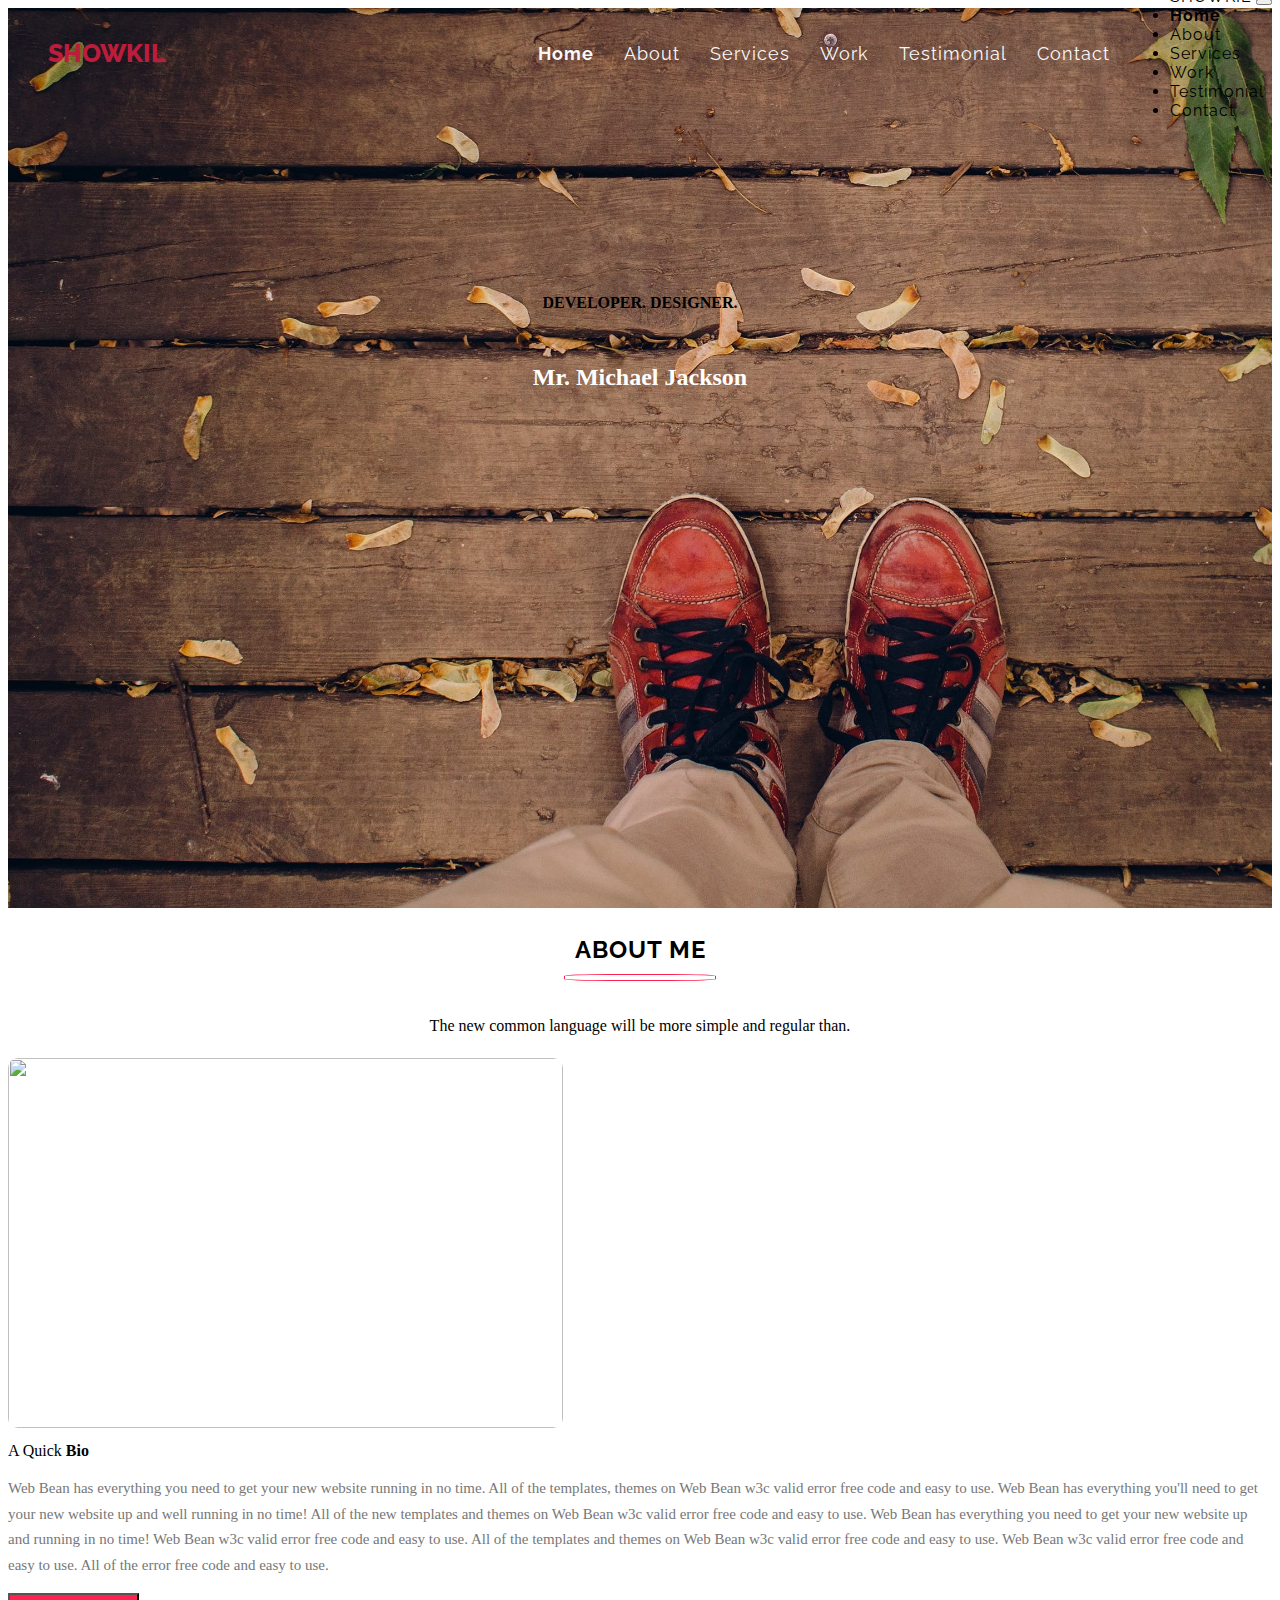
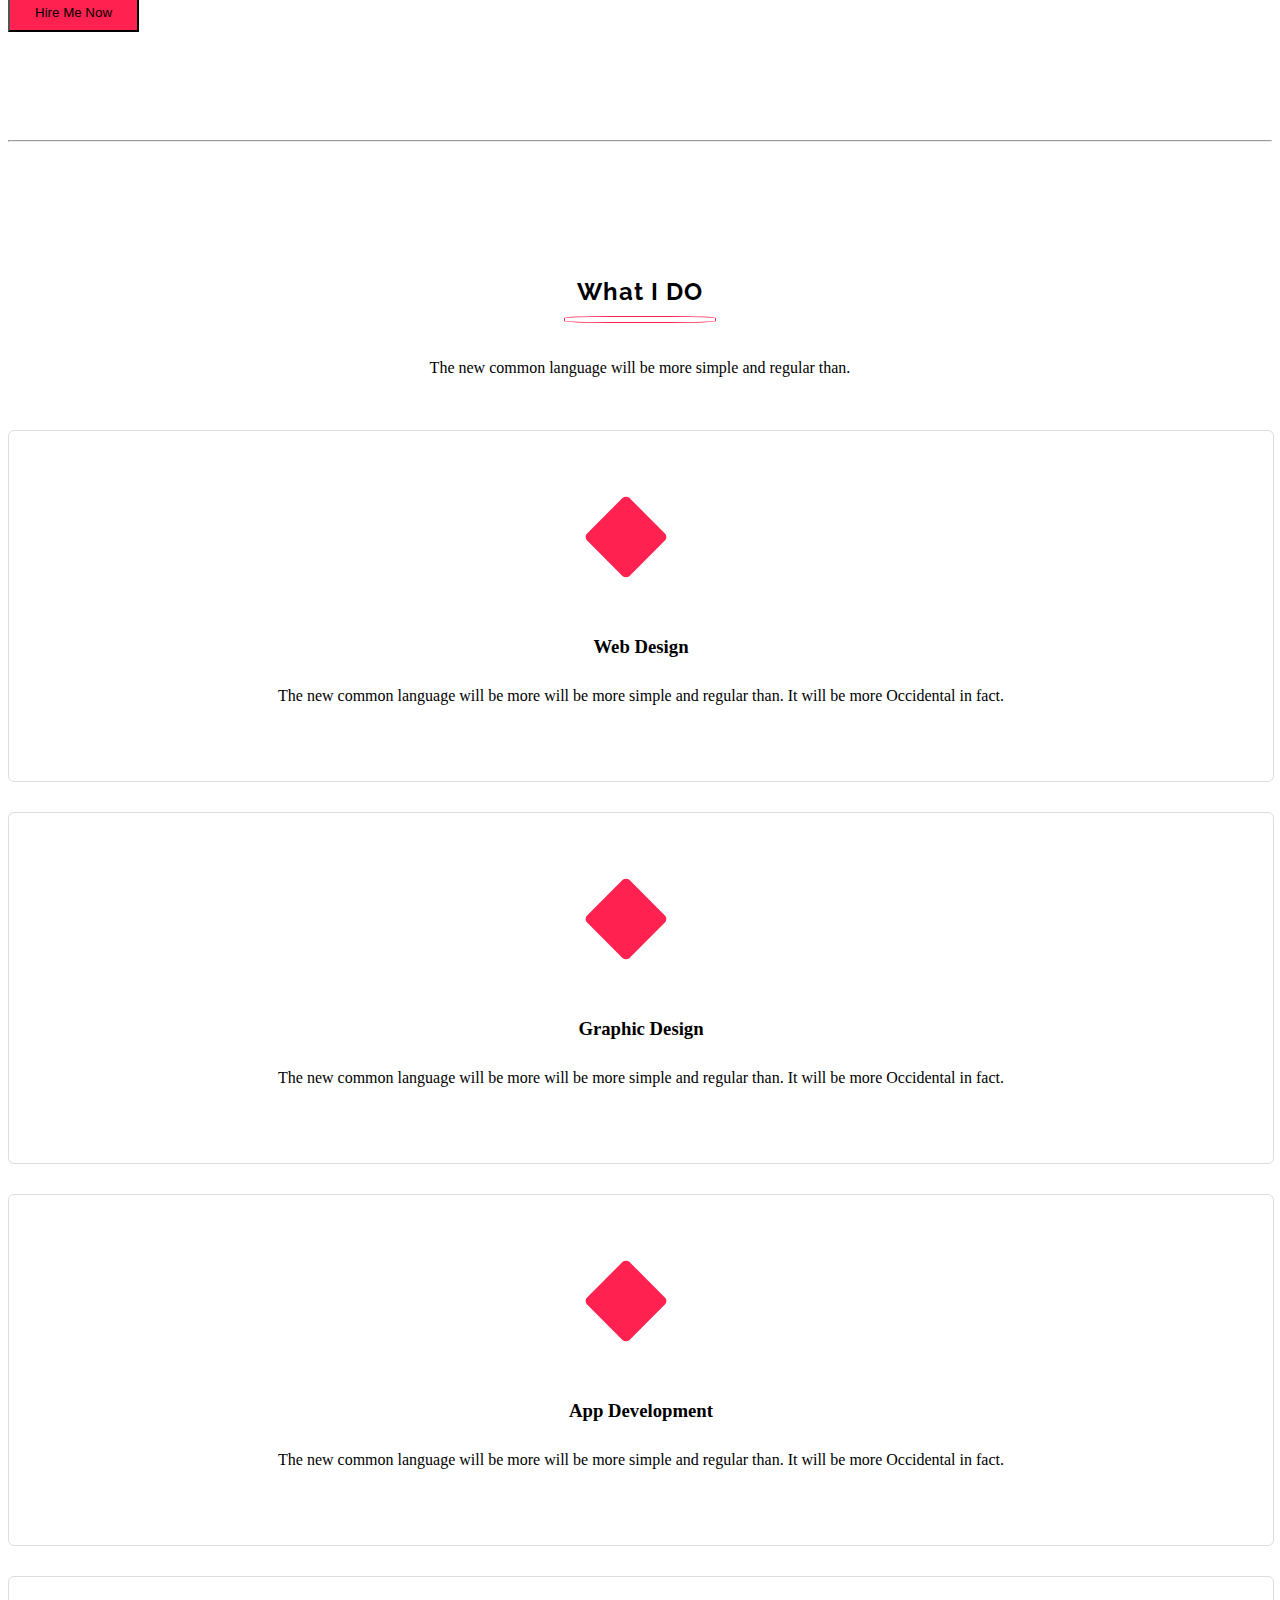
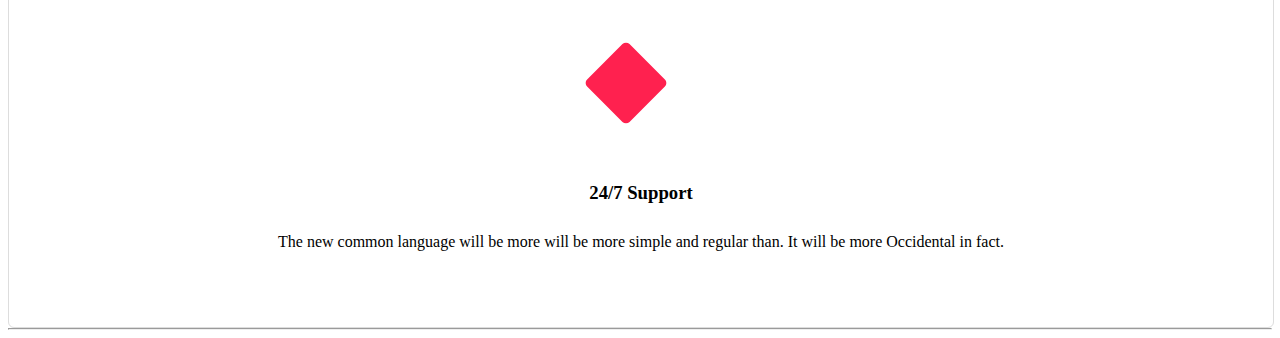
==== index.html @ aa9d4154 "Final" ====
<!DOCTYPE html>
<html lang="en">
  <head>
    <meta charset="UTF-8" />
    <meta http-equiv="X-UA-Compatible" content="IE=edge" />
    <meta name="viewport" content="width=device-width, initial-scale=1.0" />
    <title>Document</title>
    <!-- JavaScript Bundle with Popper -->
    <script
      src="https://cdn.jsdelivr.net/npm/bootstrap@5.2.3/dist/js/bootstrap.bundle.min.js"
      integrity="sha384-kenU1KFdBIe4zVF0s0G1M5b4hcpxyD9F7jL+jjXkk+Q2h455rYXK/7HAuoJl+0I4"
      crossorigin="anonymous"
    ></script>
    <!-- CSS only -->
    <link
      href="https://cdn.jsdelivr.net/npm/bootstrap@5.2.3/dist/css/bootstrap.min.css"
      rel="stylesheet"
      integrity="sha384-rbsA2VBKQhggwzxH7pPCaAqO46MgnOM80zW1RWuH61DGLwZJEdK2Kadq2F9CUG65"
      crossorigin="anonymous"
    />

    <link rel="preconnect" href="https://fonts.googleapis.com" />
    <link rel="preconnect" href="https://fonts.gstatic.com" crossorigin />
    <link
      href="https://fonts.googleapis.com/css2?family=Raleway:wght@900&display=swap"
      rel="stylesheet"
    />

    <link
      rel="stylesheet"
      href="https://cdnjs.cloudflare.com/ajax/libs/font-awesome/4.7.0/css/font-awesome.min.css"
    />

    <link
      rel="stylesheet"
      href="https://cdnjs.cloudflare.com/ajax/libs/font-awesome/6.2.1/css/all.min.css"
      integrity="sha512-MV7K8+y+gLIBoVD59lQIYicR65iaqukzvf/nwasF0nqhPay5w/9lJmVM2hMDcnK1OnMGCdVK+iQrJ7lzPJQd1w=="
      crossorigin="anonymous"
      referrerpolicy="no-referrer"
    />

    <link rel="stylesheet" href="css/style.css" />
    <link rel="stylesheet" href="./css/media.css" />
  </head>
  <body>
    <header>
      <div class="container-fluid ">
        <div class="row">
          <div class="main_back">
            <div class="container-fluid ">
              <div class="navbar ">
                <div class="navlogo">
                  <a href="#">
                    <span>SHOWKIL</span>
                  </a>
                </div>
                <div class="navmenu">
                  <ul class="nav_menu_bar">
                    <li>
                      <a class="Home" href="#"><b>Home</b></a>
                    </li>
                    <li><a href="#about">About</a></li>
                    <li><a href="#services">Services</a></li>
                    <li><a href="#">Work</a></li>
                    <li><a href="#">Testimonial</a></li>
                    <li><a href="#">Contact</a></li>
                  </ul>
                  <div class="burger">
                    <a href="#demo" data-bs-toggle="offcanvas">
                      <i class="fa-solid fa-bars fa-2x"></i
                    ></a>
                  </div>
                  <div class="offcanvas offcanvas-top" id="demo">
                    <div class="offcanvas-header">
                      <a href="#" style="color: #000">
                        <span>SHOWKIL</span>
                      </a>

                      <button
                        type="button"
                        class="btn-close"
                        data-bs-dismiss="offcanvas"
                      ></button>
                    </div>
                    <div class="offcanvas-body mobile_menu">
                      <li>
                        <a class="Home" href="#"><b>Home</b></a>
                      </li>
                      <li><a href="#about">About</a></li>
                      <li><a href="#services">Services</a></li>
                      <li><a href="#">Work</a></li>
                      <li><a href="#">Testimonial</a></li>
                      <li><a href="#">Contact</a></li>
                    </div>
                  </div>
                </div>
              </div>
              <div class="home_middle">
                <div class="home_middle_write">
                  <div class="text-typing">
                    <div id="typed"></div>
                  </div>

                  <div id="typed-strings">
                    <span><b>DEVELOPER.</b></span>
                    <span><b>DESIGNER.</b></span>
                  </div>

                  <script src="https://cdn.jsdelivr.net/npm/typed.js@2.0.11"></script>
                  <script>
                    let typed = new Typed("#typed", {
                      typeSpeed: 200,
                      backSpeed: 50,
                      startDelay: 500,
                      loop: true,
                      stringsElement: "#typed-strings",
                    });
                  </script>
                  <div class="jackson">
                    <h2 style="color: white">Mr. Michael Jackson</h2>
                  </div>
                </div>
                <div class="home_middle_text">
                  <a href="#about" class="icon-btn smooth_scroll">
                    <i
                      style="color: white"
                      class="fa-solid fa-angles-down fa-bounce"
                    ></i>
                  </a>
                </div>
              </div>
            </div>
          </div>
        </div>
      </div>
    </header>

    <section style="padding: 100px 0px;">
      <div class="container">
        <div id="about" class="about">
          <div class="section2_text">
            <h2>ABOUT ME</h2>
            <span class="oval"></span>
            <p class="section2_p">
              The new common language will be more simple and regular than.
            </p>
          </div>
        </div>
        <div class="row">
          <div class="col-lg-6">
            <img
              class="img-fluid" style="border-radius: 10px; width: 555px; height: 370px;"
              src="	https://infolook.net/tf_preview/showkil/assets/img/about/about.jpg"
              alt=""
            />
          </div>
          <div class="col-lg-6 " style="display: flex;align-items: center;">
            <div class="side_text">
              <p style="margin-top: 10px;">A Quick <b> Bio</b></p>
              <p style="font-size: 15px;color: #777;line-height: 1.7;
              ">
                Web Bean has everything you need to get your new website running
                in no time. All of the templates, themes on Web Bean w3c valid
                error free code and easy to use. Web Bean has everything you'll
                need to get your new website up and well running in no time! All
                of the new templates and themes on Web Bean w3c valid error free
                code and easy to use. Web Bean has everything you need to get
                your new website up and running in no time! Web Bean w3c valid
                error free code and easy to use. All of the templates and themes
                on Web Bean w3c valid error free code and easy to use. Web Bean
                w3c valid error free code and easy to use. All of the error free
                code and easy to use.
              </p>
              <button class="btn btn-danger botton1" >Hire Me Now</button>
            </div>
          </div>
        </div>
      </div>
    </section>

    <hr>

    <section style="padding: 100px 0px;">
        <div class="container ">
          <div class="row">
            <div class="col-md-12 text-center " >
              <div id="services" class="section2_text">
                <h2>What I DO</h2>
                <span class="oval"></span>
                <p class="section2_p">
                  The new common language will be more simple and regular than.
                </p>
              </div>

            </div>

            <div class="col-md-3 col-sm-6 col-xs-12">
              <div class="service_box">
                <div class="kvadrat">
                  <i class="fa-solid fa-laptop icon"></i>
                </div>
                <h3>Web Design</h3>
                <p class="p_1">The new common language will be more will be more simple and regular than. It will be more Occidental in fact.</p>
              </div>
            </div>

            <div class="col-md-3 col-sm-6 col-xs-12">
              <div class="service_box">
                <div class="kvadrat">
                  <i class="fa-solid fa-layer-group icon"></i>
                </div>
                <h3>Graphic Design</h3>
                <p class="p_1">The new common language will be more will be more simple and regular than. It will be more Occidental in fact.</p>
              </div>
            </div>

            <div class="col-md-3 col-sm-6 col-xs-12">
              <div class="service_box">
                <div class="kvadrat">
                  <i class="fa-solid fa-mobile-screen-button icon"></i>
                </div>
                <h3>App Development</h3>
                <p class="p_1">The new common language will be more will be more simple and regular than. It will be more Occidental in fact.</p>
              </div>
            </div>

            <div class="col-md-3 col-sm-6 col-xs-12">
              <div class="service_box">
                <div class="kvadrat">
                  <i class="fa-solid fa-dharmachakra icon"></i>
                </div>
                <h3>24/7 Support</h3>
                <p class="p_1">The new common language will be more will be more simple and regular than. It will be more Occidental in fact.</p>

              </div>
            </div>

            

           
            


           

            
            
          </div>
            

            

        </div>
    </section>

    <hr>

    
  </body>
</html>
---- css/style.css ----
h1{
    text-align: center;
    margin-top: 100px;
    font-size: 36px;
}
.text-typing{
    text-align: center;
    font-size: 46px;
    margin-top: 100px;
}

#typed{
    display: inline;
    font-weight: 900;
    font-size: 80px;
    color: #ff214f;
}




.main_back{
    width: 100%;
   height: 100vh;
    float: left;
    background-image: url('../img/intro-bg3.jpg');
    background-size: cover;
}
.navbar{
    width: 100%;
    height: 90px;
    float: left;
    background: transparent;
    display: flex;
    justify-content: space-between;
   
}
.navlogo{
    width: 25%;
    height: 90px;
    float: left;
    background: transparent;
    display: flex;
    justify-content: flex-start;
    align-items: center;
    font-family: 'Raleway', sans-serif;
    font-weight: 800;
    font-size: 25px;
    padding-left: 40px;
    


}

.navlogo a{
    text-decoration: none;
    color: #BD1C3D;
}

.navmenu{
    width: 75%;
    height: 90px;
    float: left;
    /* background: pink; */
    display: flex;
    justify-content: flex-end;
    align-items: center;
    font-family: 'Raleway', sans-serif;
    font-weight: 400;
   
    
    
}
.navmenu ul{
   
    margin: 0;
    padding: 0;
    margin-right: 30px;
}
.navmenu ul li{
    float: left;
    list-style-type: none;
    margin-right: 30px;
    font-size: 18px;
}

.burger{
    color: #fff;
    display: none;
}

.navmenu  a{
    text-decoration: none;
    color: #F9F9F9;
    letter-spacing: 1px;
    
}

.navmenu .mobile_menu a{
    text-decoration: none;
    color: #F9F9F9;
    letter-spacing: 1px;
    color: #000;
}
.home_middle{
    width: 100%;
    height: 650px;
    float: left;
    /* background: red; */
    box-sizing: border-box;
   

}
.home_middle_write{
    width: 100%;
    height: 400px;
    float: left;
    /* background: blue; */
    display: flex;
    justify-content: center;
    align-items: center;
    flex-direction: column;
}
.home_middle_text{
    width: 100%;
    height: 250px;
    float: left;
    /* background: pink; */
    box-sizing: border-box;
    display: flex;
    justify-content: center;
    align-items: flex-start;
   padding-top: 20px;
}

.jackson{
    width: 100%;
    height: 50px;
    float: left;
    display: flex;
    justify-content: center;
    align-items: center;
    /* background: red; */

    margin-top: 40px;
   
}

/* section2 start */

.section2_text{
    width: 100%;
    height: 150px;
    float: left;
   
    flex-direction: column;
    display: flex;
    justify-content: center;
    align-items: center;
    /* margin-top: 80px; */
    text-align: center;

}
.section2_text h2{
    font-family: 'Raleway',sans-serif;
    color: black;
    letter-spacing: 1px;
    margin-bottom: 10px;
}

.oval{
    width: 150px;
    height: 5px;
    float: left;
    border: 1px solid #ff214f;
    border-radius: 30%;
    margin-bottom: 20px;
}

.section2_p p{
    color: rgba(0,0,0,0);
   
   
}

.botton1{
   
    background: #ff214f;
    padding: 10px 25px;
    

}

.kvadrat{
   z-index: 2;
    top: 45px;
    left: 50%;
    width: 60px;
    height: 60px;
    background: #ff214f;
    z-index: -1;
    transition: 0.2s ease-out;
    transform: rotate(45deg);
    border-radius: 5px;
    margin-left: -30px;
    display: flex;
    justify-content: center;
    align-items: center;
    margin-bottom: 50px;
}

.service_box{
   z-index: 1;
    width: 100%;
    height: 350px;
    float: left;
    background: #FFFFFF;
    border: 1px solid #ddd;
    position: relative;
    content: '';
    display: flex;
    justify-content: center;
    align-items: center;
    flex-direction: column;
    text-align: center;
    border-radius: 6px;
    margin-top: 30px;
   
}
.icon{
    transform: rotate(320deg);
    color: white;
}


.p_1{
   margin: 10px 10px 0 10px;
}
---- css/media.css ----
/* Medium devices (landscape tablets, 768px and up) */
@media only screen and (max-width: 768px) {
    .nav_menu_bar{
        display: none;
    }
    .burger{
        display: block;
    }
    .service_box{
        margin-top: 30px;
    }
}
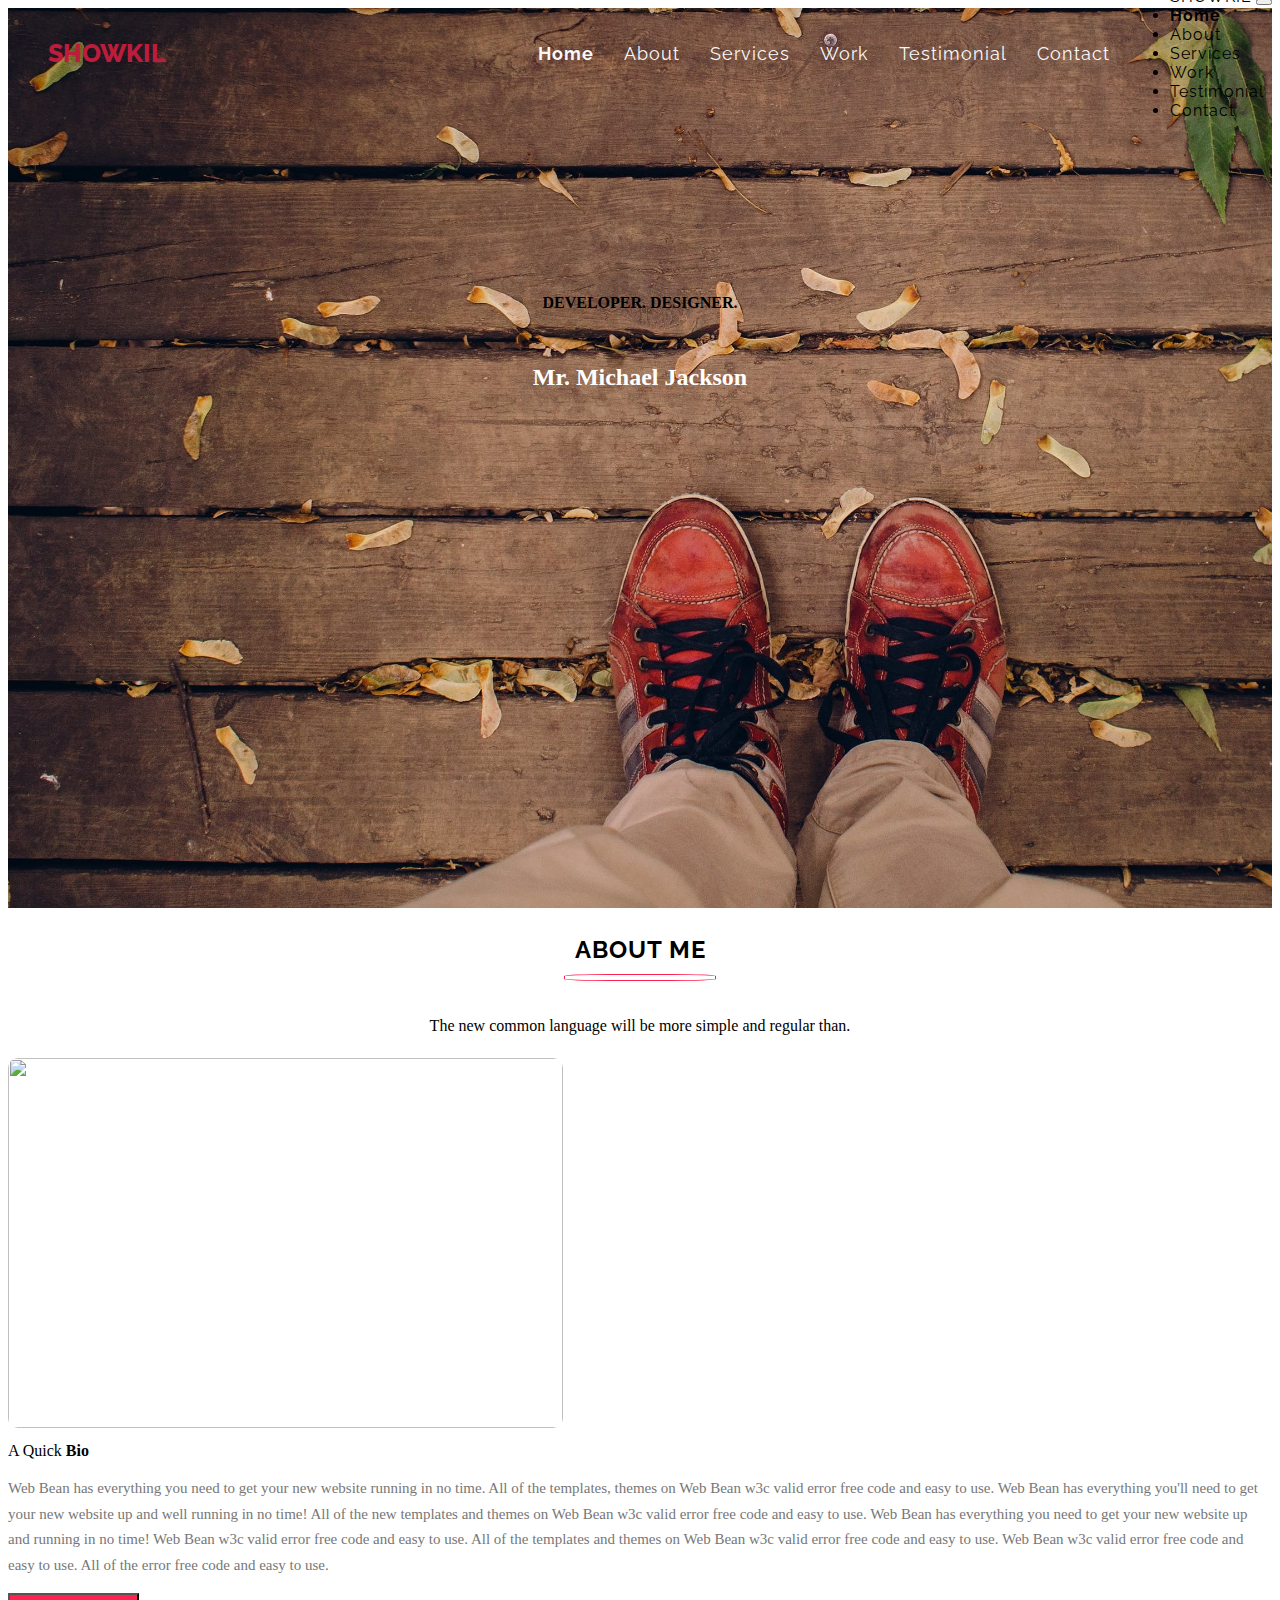
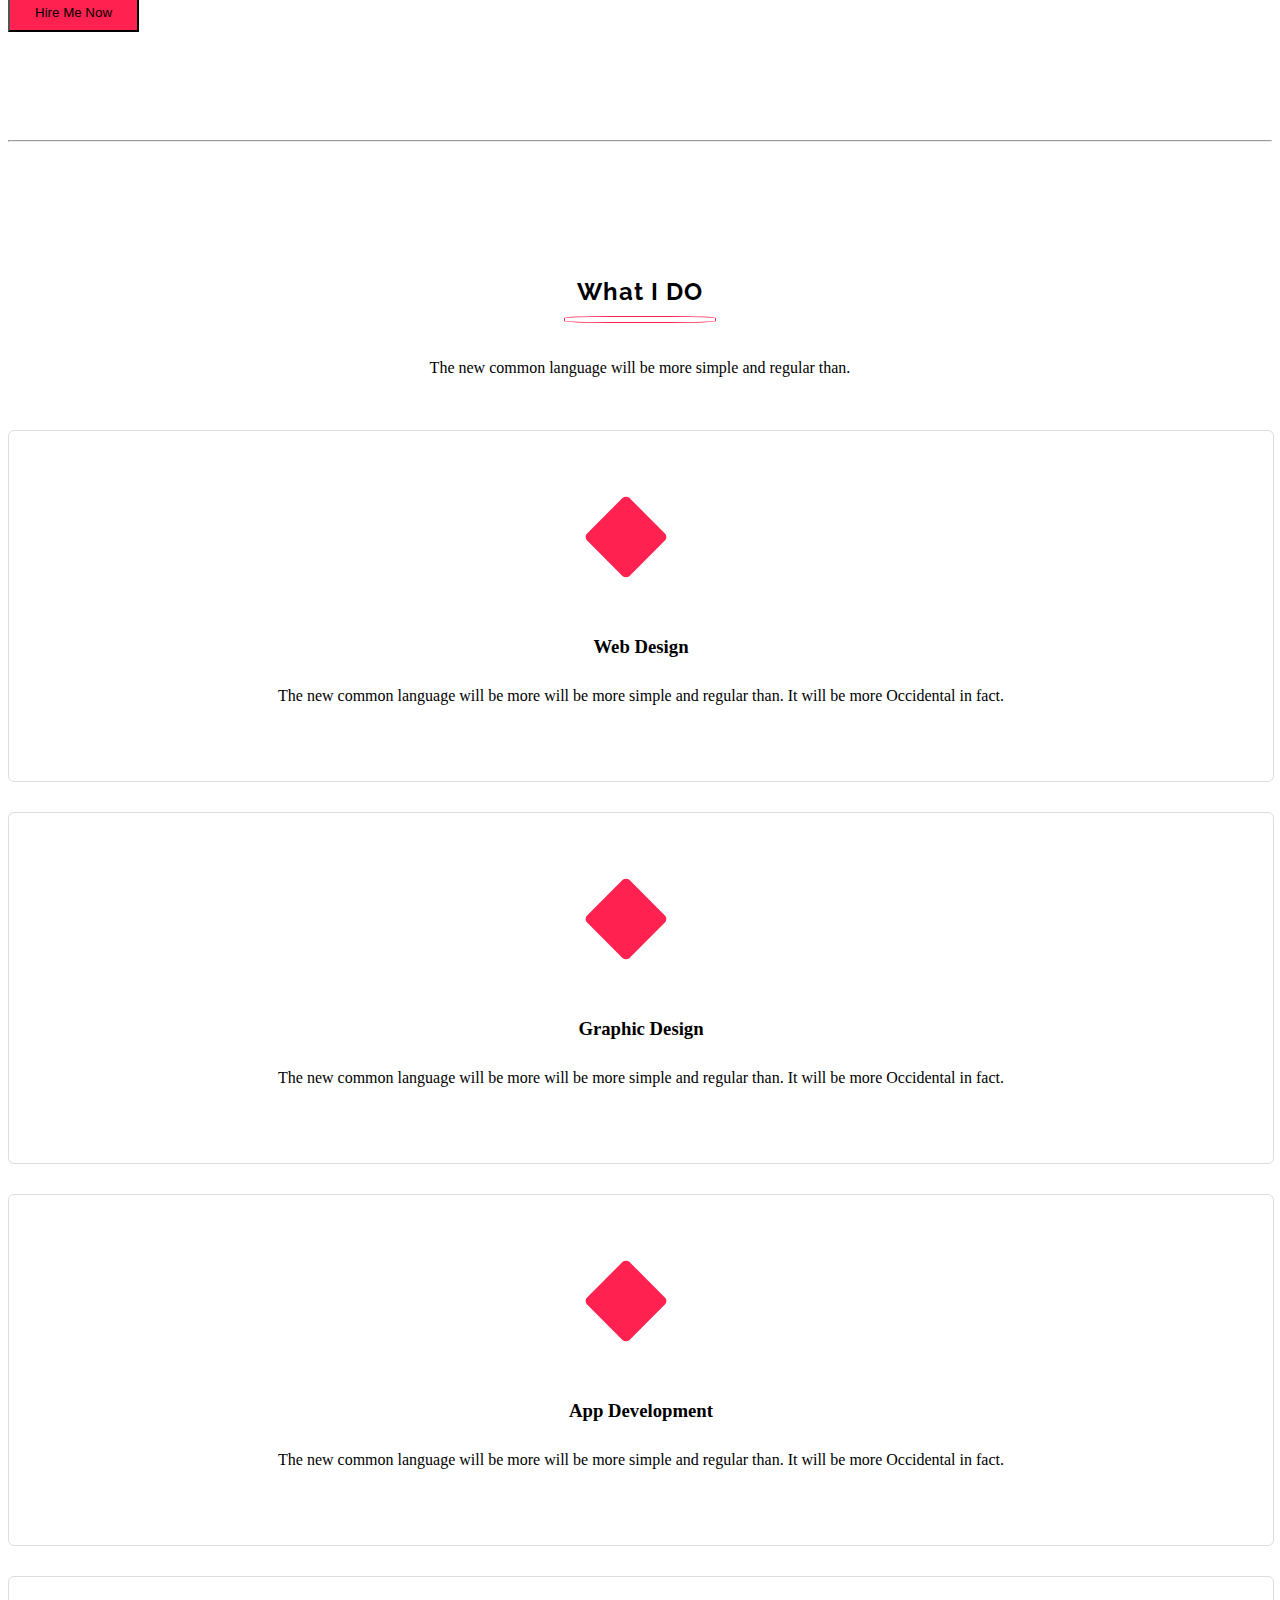
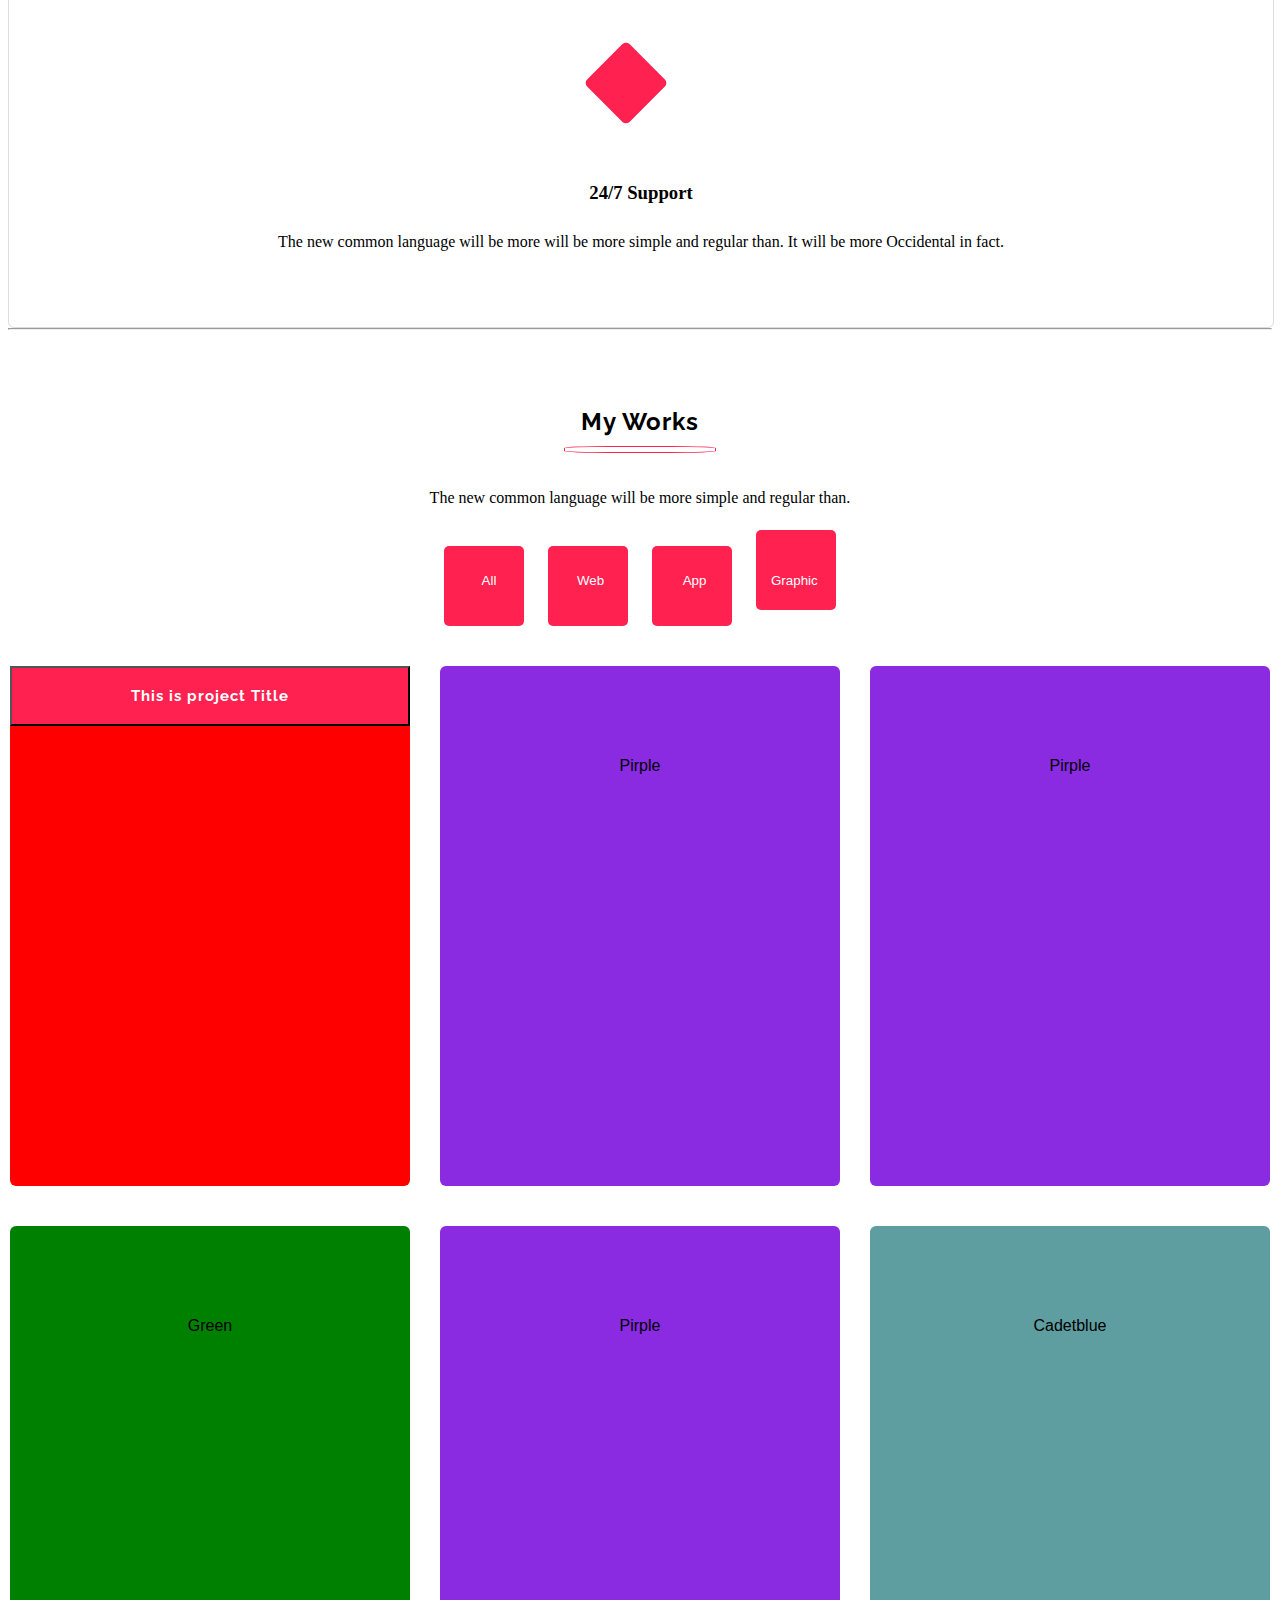
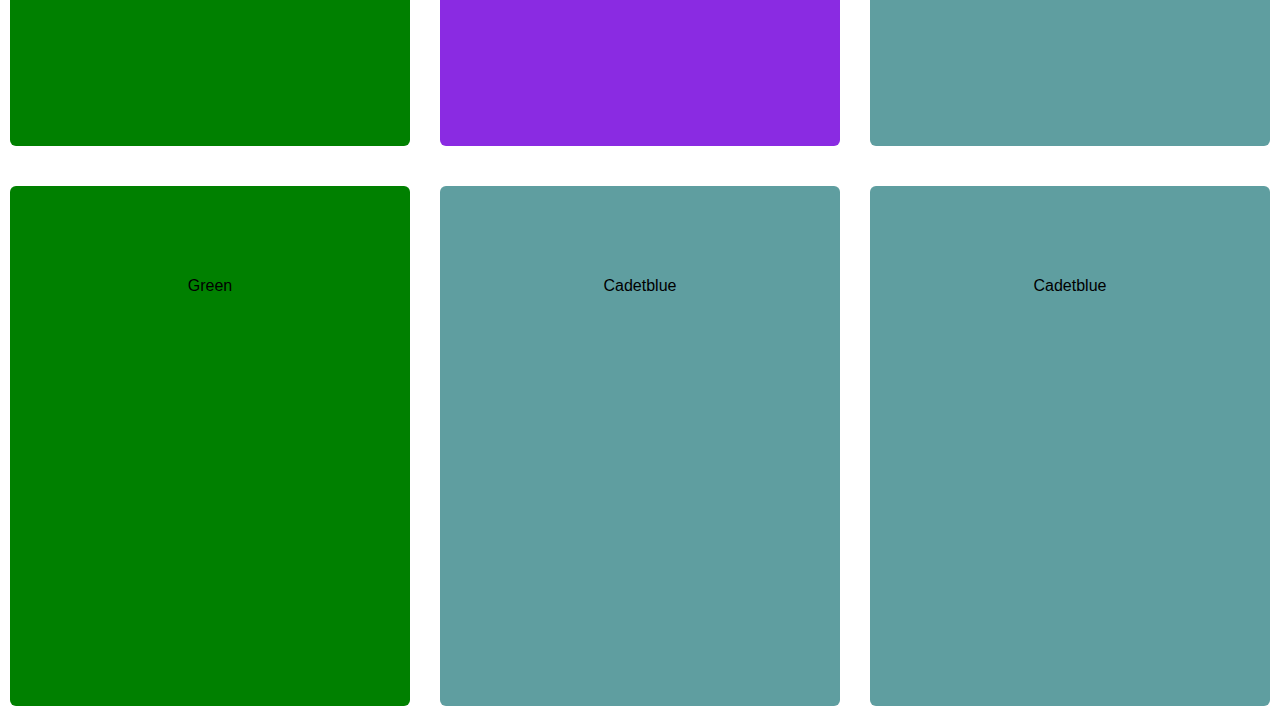
==== commit 456157e8: "final" ====
--- a/index.html
+++ b/index.html
@@ -26,6 +26,10 @@
       rel="stylesheet"
     />
 
+    <link rel="preconnect" href="https://fonts.googleapis.com">
+<link rel="preconnect" href="https://fonts.gstatic.com" crossorigin>
+<link href="https://fonts.googleapis.com/css2?family=Raleway:wght@600&display=swap" rel="stylesheet">
+
     <link
       rel="stylesheet"
       href="https://cdnjs.cloudflare.com/ajax/libs/font-awesome/4.7.0/css/font-awesome.min.css"
@@ -255,6 +259,53 @@
 
     <hr>
 
+
+    <section>
+      <div class="container">
+        <div class="row">
+          <div class="col-md-12 text-center " >
+            <div id="services" class="section2_text">
+              <h2>My Works</h2>
+              <span class="oval"></span>
+              <p class="section2_p">
+                The new common language will be more simple and regular than.
+              </p>
+            </div>
+
+          </div>
+        </div>
+      </div>
+
+      <div class="container-fluid">
+        <div class="row">
+          <div class="btns">
+            <button style="padding: 10px 20px 20px 30px;" type="button" data-menu="all"><div class="vnutr_icon"><i class="fa-regular fa-file-powerpoint fa-2x"></i></div> All</button>
+            <button style="padding: 10px 20px 20px 25px;" type="button" data-menu="Web"> <div class="vnutr_icon"><i class="fa-solid fa-table-columns fa-2x"></i></div>Web</button>
+            <button style="padding: 10px 20px 20px 25px;" type="button" data-menu="App"> <div class="vnutr_icon"><i class="fa-solid fa-mobile-screen-button fa-2x"></i></div>App</button>
+            <button style="padding: 10px 20px 20px 15px;" type="button" data-menu="Graphic"> <div class="vnutr_icon"><i class="fa-solid fa-camera fa-2x"></i></div>Graphic</button>
+           
+        </div>
+        <div class="allwrps">
+            <div data-menu="Web" class="single"><button class="vnutr_btn2" type="button" style="width: 100%;height: 60px;background: #FF214F;">This is project Title</button></div>
+            <div data-menu="App" class="single" style="background-color: blueviolet;">Pirple</div>
+            
+            <div data-menu="App" class="single" style="background-color: blueviolet;">Pirple</div>
+            <div data-menu="Web" class="single" style="background-color: green;">Green</div>
+            
+            <div data-menu="App" class="single" style="background-color: blueviolet;">Pirple</div>
+            <div data-menu="Graphic" class="single" style="background-color: cadetblue;">Cadetblue</div>
+            <div data-menu="Web" class="single" style="background-color: green;">Green</div>
+            <div data-menu="Graphic" class="single" style="background-color: cadetblue;">Cadetblue</div>
+            <div data-menu="Graphic" class="single" style="background-color: cadetblue;">Cadetblue</div>
+            
+        </div>
+        </div>
+      </div>
+    </section>
+
     
   </body>
 </html>
+
+
+<script src="index.js"></script>
--- a/css/style.css
+++ b/css/style.css
@@ -191,6 +191,11 @@
     
 
 }
+
+/* section2 end */
+
+
+/* section3 start */
 
 .kvadrat{
    z-index: 2;
@@ -237,3 +242,78 @@
 .p_1{
    margin: 10px 10px 0 10px;
 }
+
+/* section3 end */
+
+
+/* section4 start */
+
+.allwrps {
+    display: flex;
+    flex-wrap: wrap;
+    width: 100%;
+    /* margin: auto; */
+    justify-content: center;
+    align-items: center;
+    gap: 30px;
+
+}
+
+.single {
+    width: 400px;
+    height: 520px;
+    text-align: center;
+    line-height: 200px;
+    background: red;
+    /* margin: 0 5px; */
+    margin-top: 10px;
+    font-family: 'Segoe UI', Tahoma, Geneva, Verdana, sans-serif;
+    transition: 0.3s;
+    border-radius: 6px;  
+    background-size: cover; 
+    display: flex;
+    flex-direction: column;
+}
+.btns {
+    text-align: center;
+    margin-top: 50px;
+    margin-bottom: 30px;
+    
+}
+
+.btns button {
+    /* padding: 40px 40px; */
+    width: 80px;
+    height: 80px;
+    border: none;
+    outline: none;
+    border-radius: 5px;
+    margin: 0 10px;
+    cursor: pointer;
+    transition: .3s;
+    box-sizing: border-box;
+    color: #fff;
+    background-color: #ff214f;
+    
+    /* padding: 20px 20px 20px 30px; */
+    
+    
+    
+}
+
+.btns button:hover,.btns button.active {
+    background: blueviolet;
+    color: #fff;
+}
+
+.vnutr_btn2{
+    display: flex;
+    justify-content: center;
+    align-items: center;
+    color: white;
+    font-size: 15px;
+    font-weight: bold;
+    font-family: 'Raleway', sans-serif;
+    letter-spacing: 1px;
+}
+
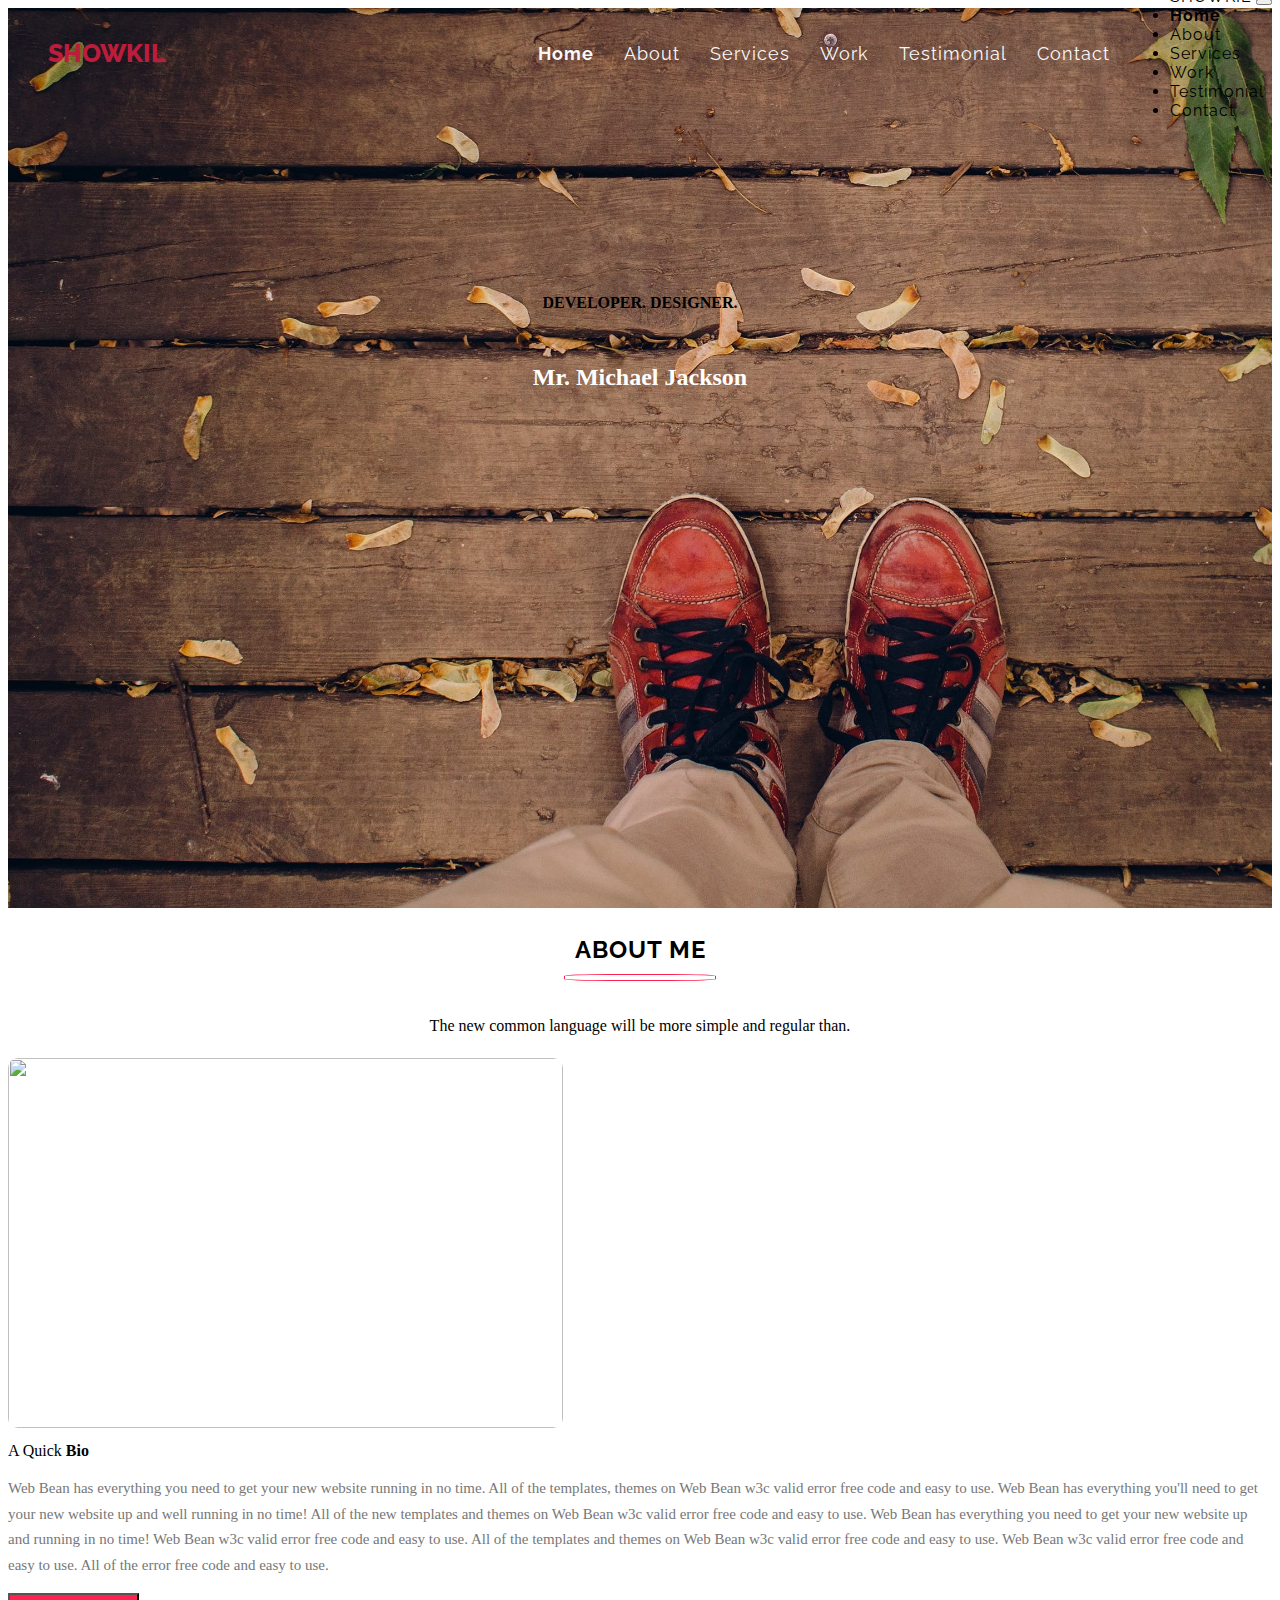
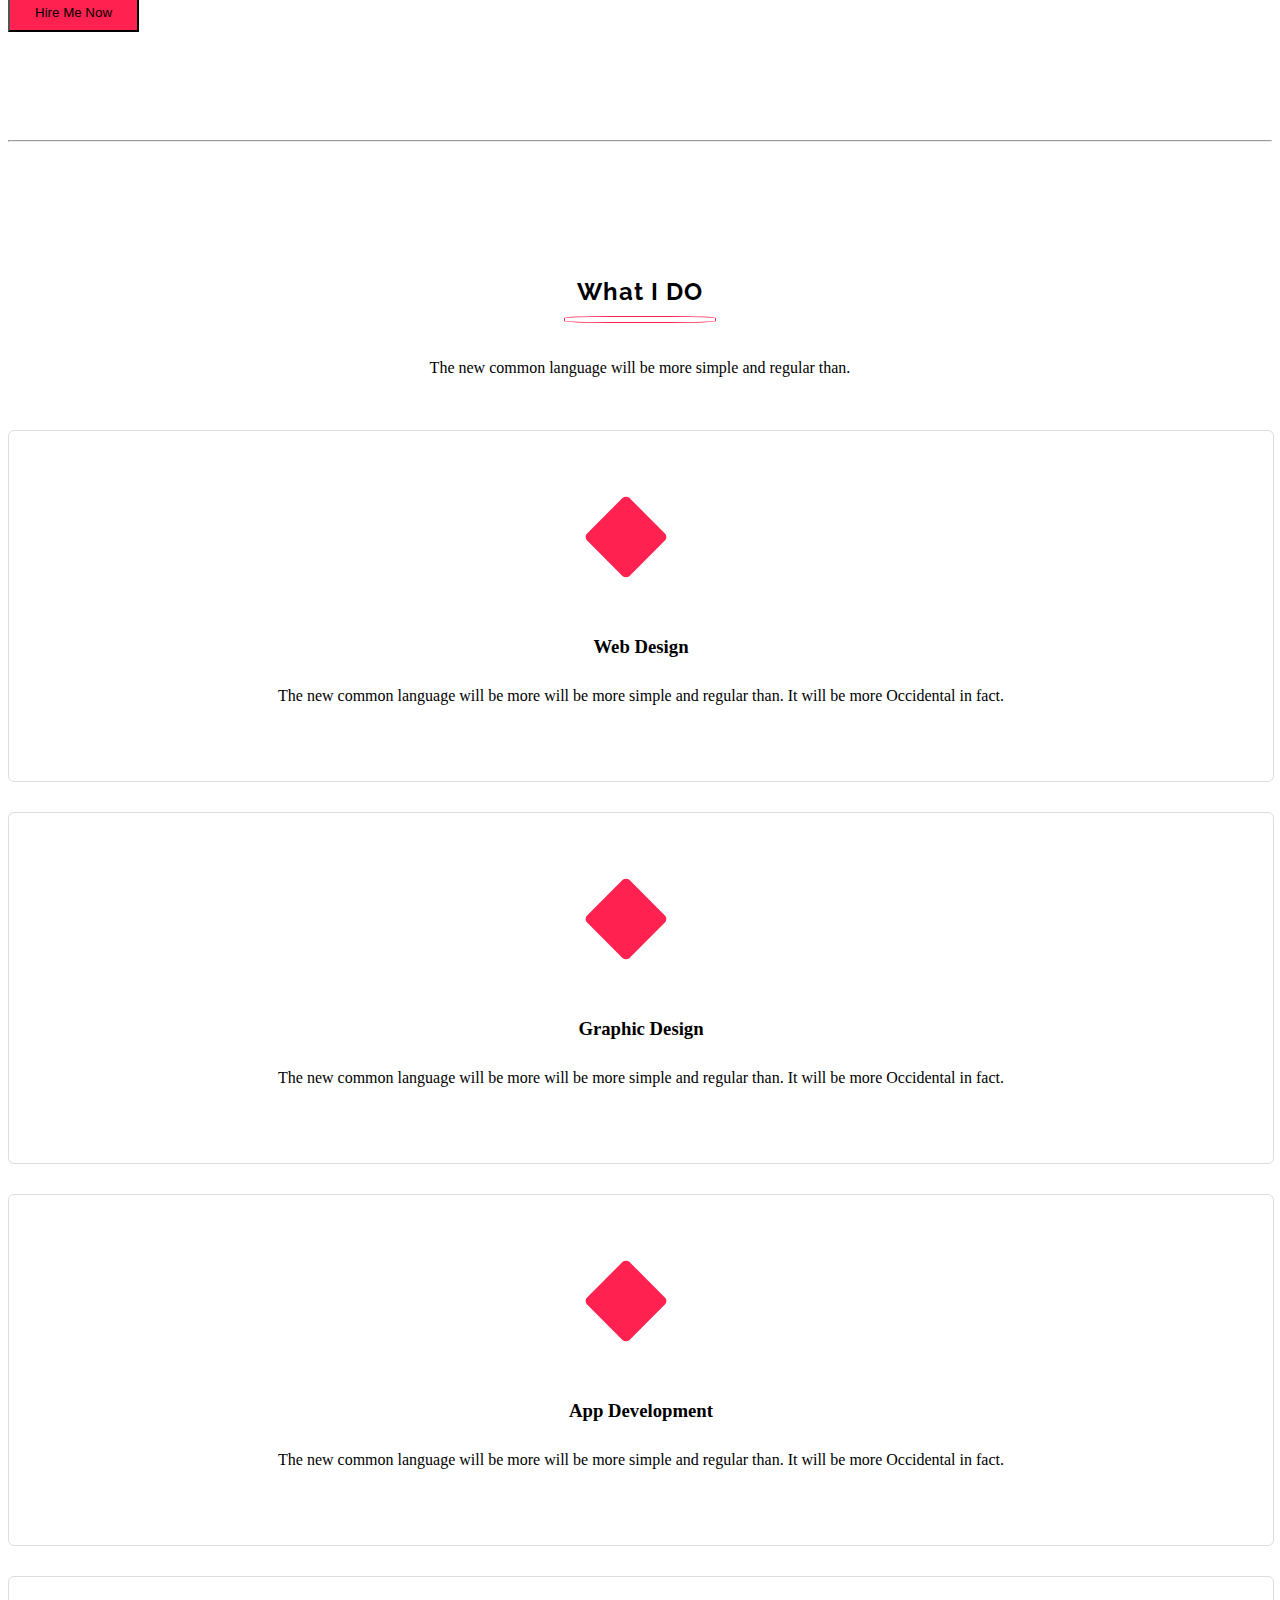
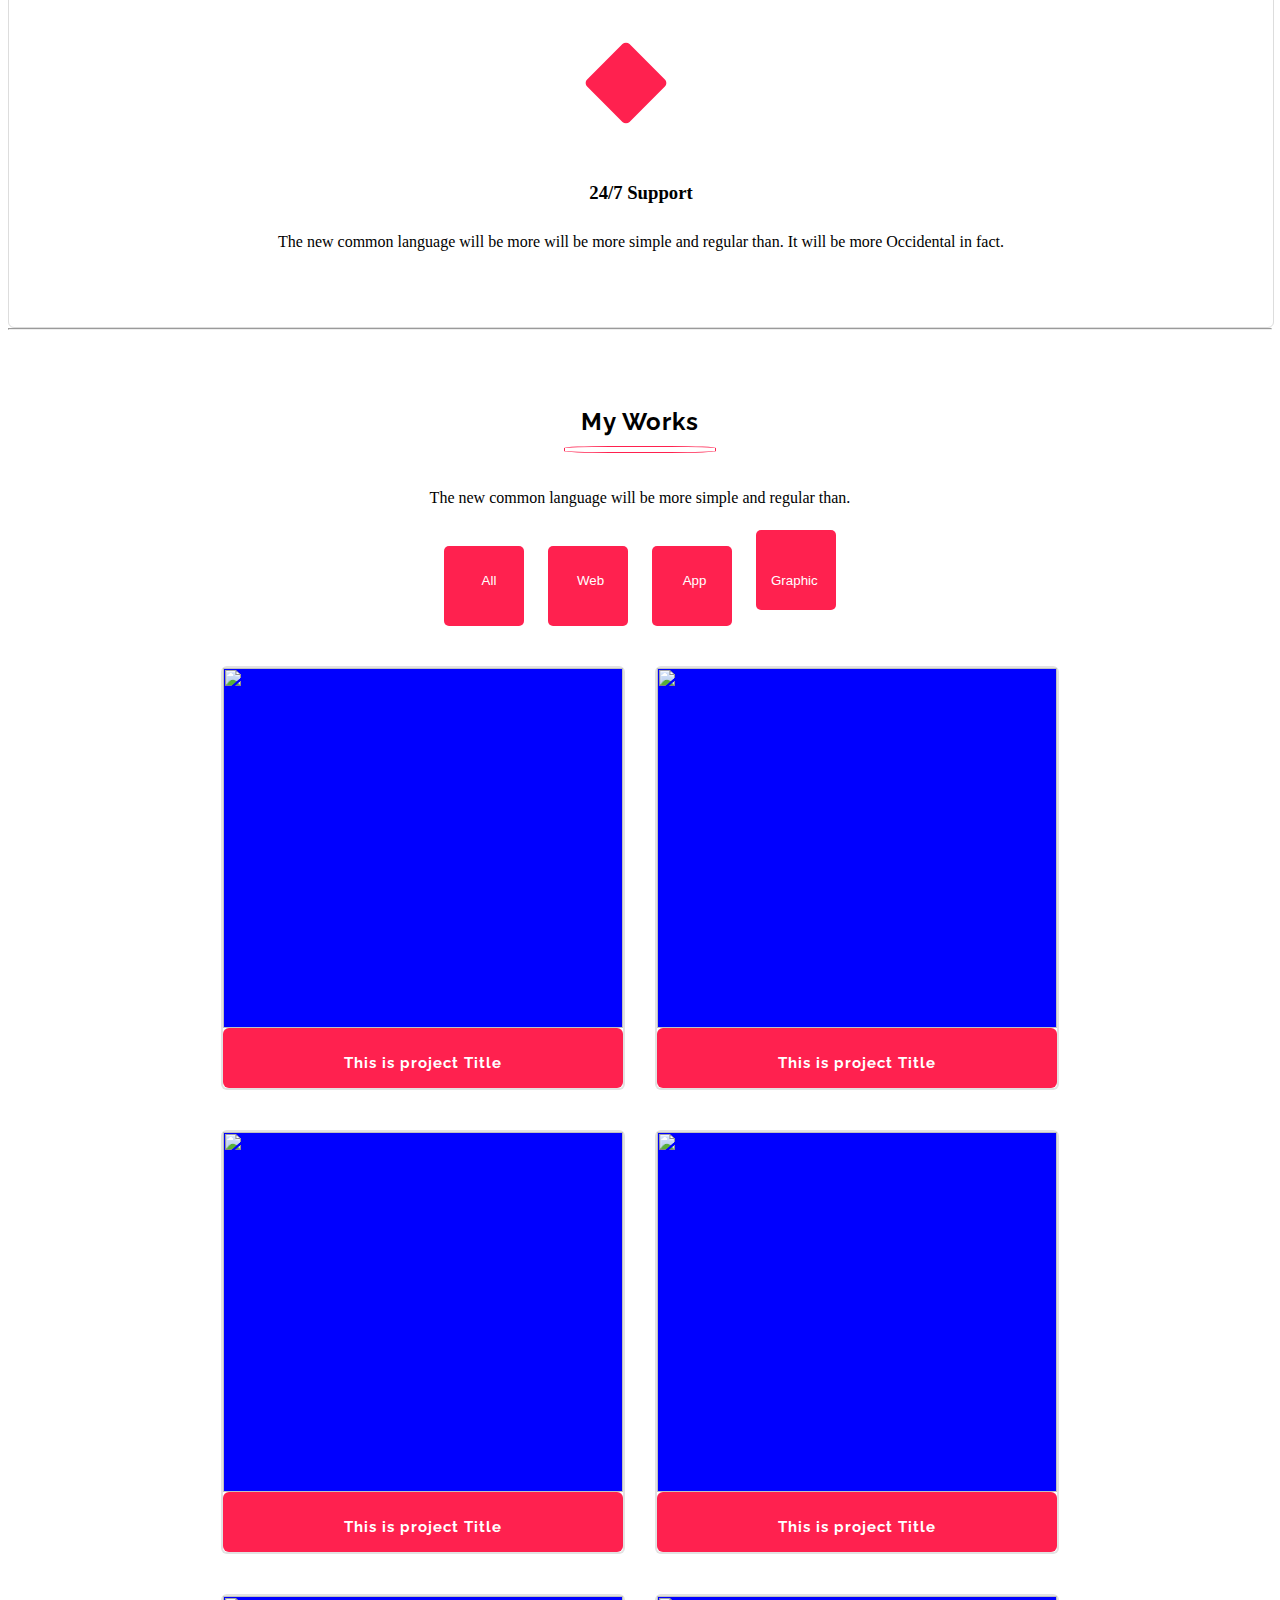
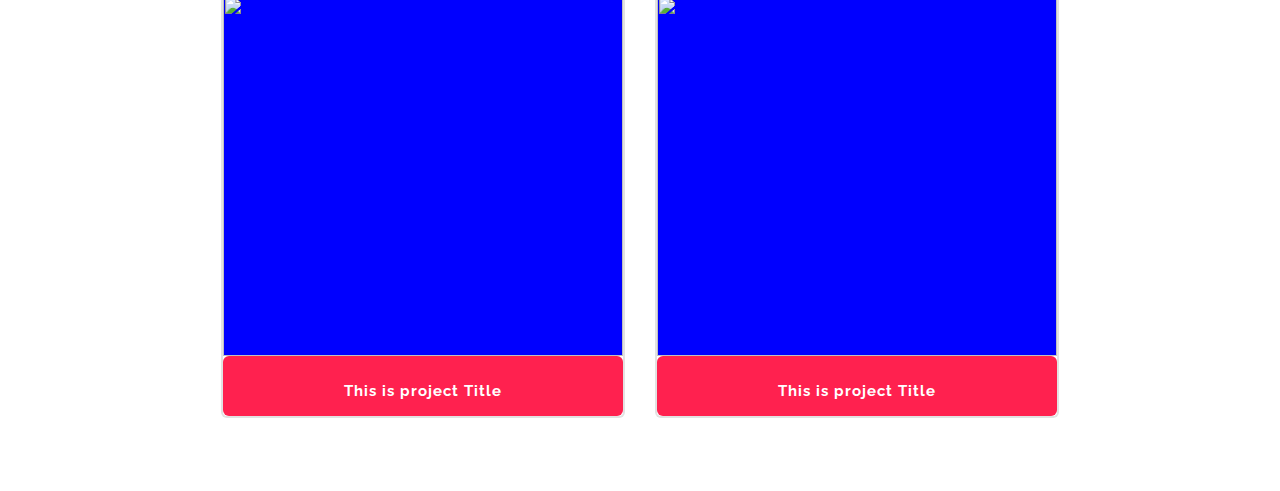
==== commit 30aef8f5: "final" ====
--- a/index.html
+++ b/index.html
@@ -279,24 +279,60 @@
       <div class="container-fluid">
         <div class="row">
           <div class="btns">
-            <button style="padding: 10px 20px 20px 30px;" type="button" data-menu="all"><div class="vnutr_icon"><i class="fa-regular fa-file-powerpoint fa-2x"></i></div> All</button>
+            <button  style="padding: 10px 20px 20px 30px;" type="button" data-menu="all"><div class="vnutr_icon"><i class="fa-regular fa-file-powerpoint fa-2x"></i></div> All</button>
             <button style="padding: 10px 20px 20px 25px;" type="button" data-menu="Web"> <div class="vnutr_icon"><i class="fa-solid fa-table-columns fa-2x"></i></div>Web</button>
-            <button style="padding: 10px 20px 20px 25px;" type="button" data-menu="App"> <div class="vnutr_icon"><i class="fa-solid fa-mobile-screen-button fa-2x"></i></div>App</button>
+            <button style="padding: 10px 20px 20px 25px;" type="button" data-menu="App "> <div class="vnutr_icon"><i class="fa-solid fa-mobile-screen-button fa-2x"></i></div>App</button>
             <button style="padding: 10px 20px 20px 15px;" type="button" data-menu="Graphic"> <div class="vnutr_icon"><i class="fa-solid fa-camera fa-2x"></i></div>Graphic</button>
            
         </div>
         <div class="allwrps">
-            <div data-menu="Web" class="single"><button class="vnutr_btn2" type="button" style="width: 100%;height: 60px;background: #FF214F;">This is project Title</button></div>
-            <div data-menu="App" class="single" style="background-color: blueviolet;">Pirple</div>
-            
-            <div data-menu="App" class="single" style="background-color: blueviolet;">Pirple</div>
-            <div data-menu="Web" class="single" style="background-color: green;">Green</div>
-            
-            <div data-menu="App" class="single" style="background-color: blueviolet;">Pirple</div>
-            <div data-menu="Graphic" class="single" style="background-color: cadetblue;">Cadetblue</div>
-            <div data-menu="Web" class="single" style="background-color: green;">Green</div>
-            <div data-menu="Graphic" class="single" style="background-color: cadetblue;">Cadetblue</div>
-            <div data-menu="Graphic" class="single" style="background-color: cadetblue;">Cadetblue</div>
+            <div data-menu="Web" class="single">
+              <div class="ph1">
+                <img  src="https://infolook.net/tf_preview/showkil/assets/img/works/1.jpg" alt="">
+                <div id="overplay" class="overplay">
+                  
+                  <i class="fa-solid fa-arrows-to-eye"></i>
+                </div>
+              </div>
+                    <div class="e_btn"><p>This is project Title</p></div>
+            </div>
+
+            <div data-menu="App"  class="single">
+              <div class="ph1">
+                <img src="https://infolook.net/tf_preview/showkil/assets/img/works/4.jpg" alt="">
+              </div>
+              <div class="e_btn"><p>This is project Title</p></div>
+
+            </div>
+            
+            <div data-menu="App" class="single" >
+              <div class="ph1">
+                <img src="https://infolook.net/tf_preview/showkil/assets/img/works/5.jpg" alt="">
+              </div>
+              <div class="e_btn"><p>This is project Title</p></div>
+            </div>
+            <div data-menu="Web" class="single" >
+              <div class="ph1">
+                <img src="https://infolook.net/tf_preview/showkil/assets/img/works/3.jpg" alt="">
+              </div>
+              <div class="e_btn"><p>This is project Title</p></div>
+            </div>
+            
+            <div data-menu="App" class="single" >
+              <div class="ph1">
+                <img src="https://infolook.net/tf_preview/showkil/assets/img/works/6.jpg" alt="">
+              </div>
+              <div class="e_btn"><p>This is project Title</p></div>
+            </div>
+            <div data-menu="Graphic" class="single" >
+              <div class="ph1">
+                <img src="https://infolook.net/tf_preview/showkil/assets/img/works/3.jpg" alt="">
+              </div>
+              <div class="e_btn"><p>This is project Title</p></div>
+            </div>
+           
+           
+            
             
         </div>
         </div>
--- a/css/style.css
+++ b/css/style.css
@@ -261,10 +261,10 @@
 
 .single {
     width: 400px;
-    height: 520px;
+    height: 420px;
     text-align: center;
     line-height: 200px;
-    background: red;
+   
     /* margin: 0 5px; */
     margin-top: 10px;
     font-family: 'Segoe UI', Tahoma, Geneva, Verdana, sans-serif;
@@ -273,6 +273,9 @@
     background-size: cover; 
     display: flex;
     flex-direction: column;
+    background: #FFFFFF;
+    border: 2px solid #dddd;
+    border-radius: 6px;
 }
 .btns {
     text-align: center;
@@ -317,3 +320,71 @@
     letter-spacing: 1px;
 }
 
+.ph1{
+    width: 400px;
+    height: 360px;
+    float: left;
+    background-color: blue;
+   z-index: 1;
+   display: flex;
+   justify-content: center;
+   align-items: center;
+}
+
+.ph1 img{
+    width: 400px;
+    height: 360px;
+    object-fit: cover;
+    z-index: 2;
+    position: relative;
+}
+.e_btn{
+    width: 400px;
+    height: 60px;
+    float: left;
+    background-color: #FF214F;
+    cursor: pointer;
+    display: flex;
+    justify-content: center;
+    align-items: center;
+    font-family: 'Raleway', sans-serif;
+    font-size: 15px;
+    font-weight: bold;
+    color: white;
+    letter-spacing: 1px;
+    box-sizing: border-box;
+    border-radius: 6px;
+   
+}
+
+.e_btn p{
+    padding-top: 10px;
+}
+
+.overplay{
+    position: absolute;
+    content: '';
+    /* top: 0px;
+    left: 50%; */
+    width: 80px;
+    height: 80px;
+    background: #ff214f;
+    opacity: 0.8;
+    z-index: 3;
+    transition: 0.2s ease-out;
+    /* margin-left: -40px; */
+    border-radius: 5px;
+    border: 1px solid #fff;
+    float: left;
+    display: flex;
+    justify-content: center;
+    align-items: center;
+    color: white;
+    display: none;
+}
+
+.overplay:hover{
+    display: block;
+}
+
+
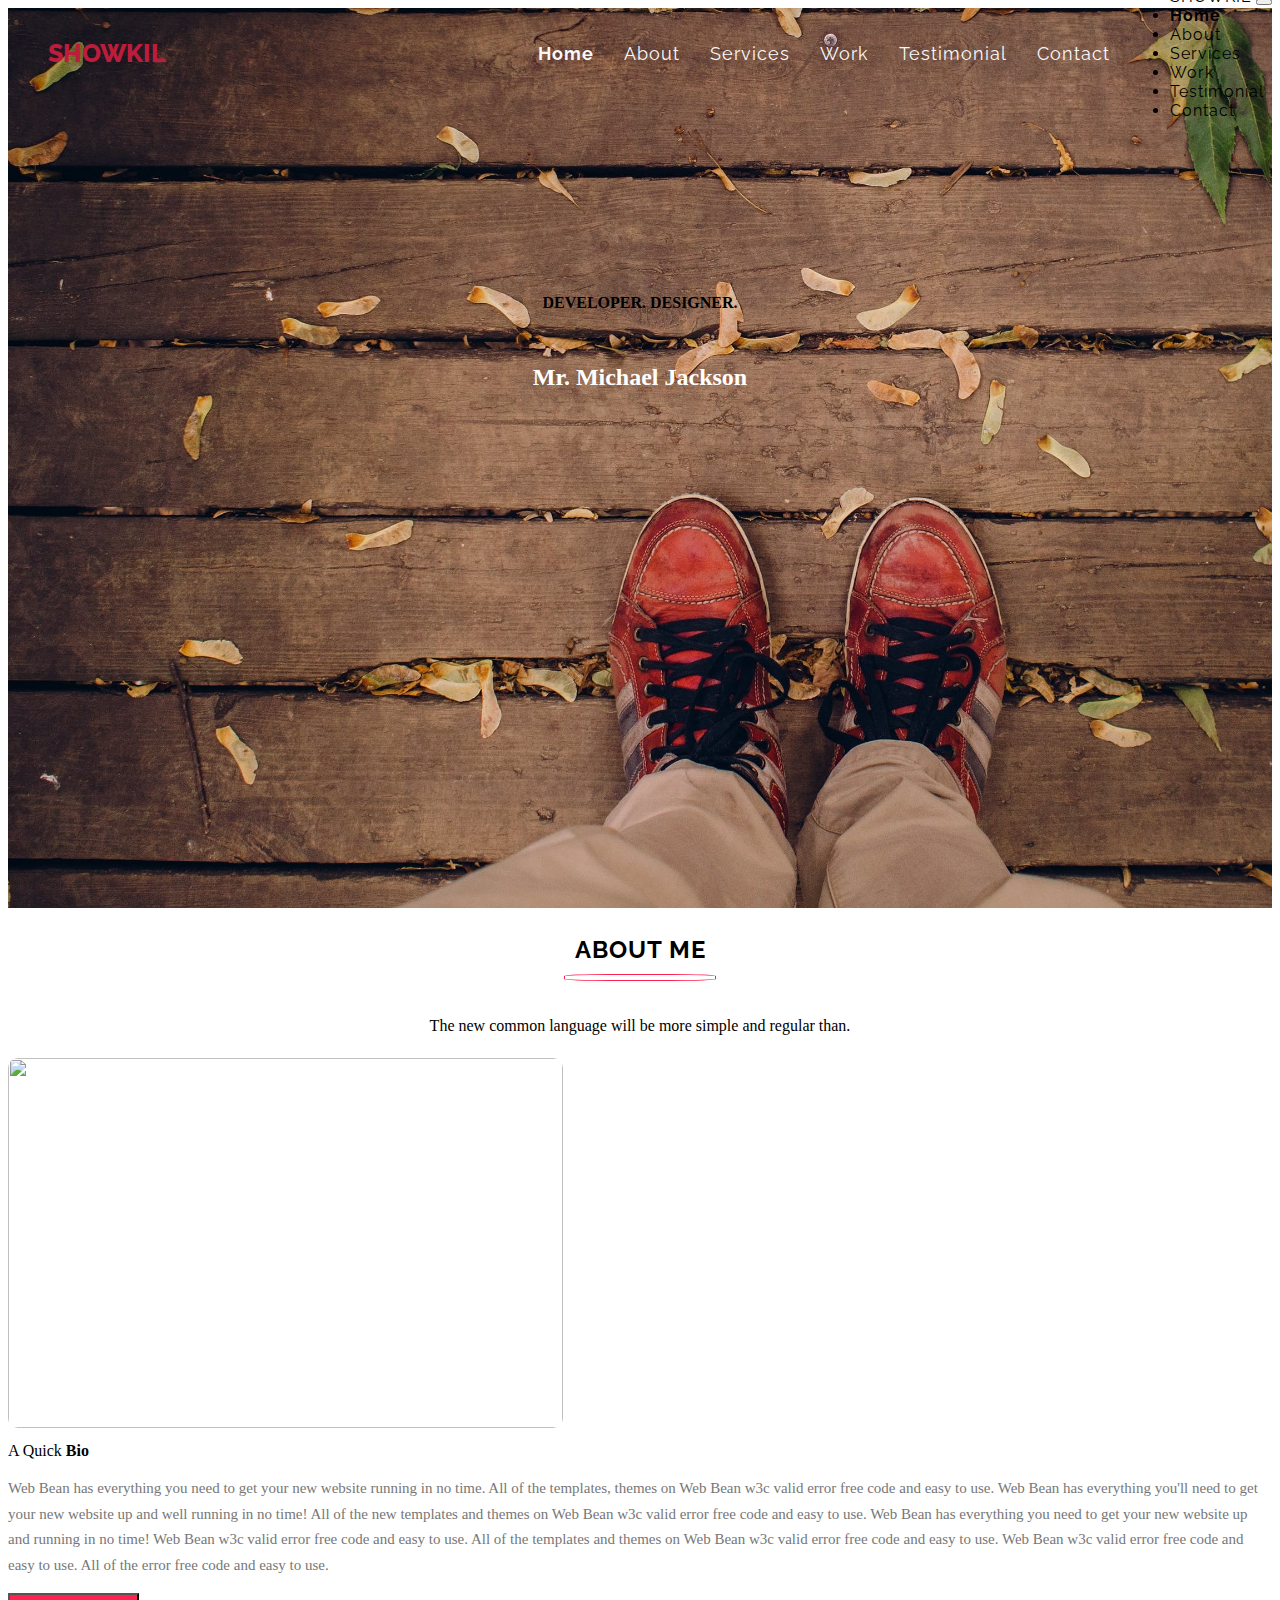
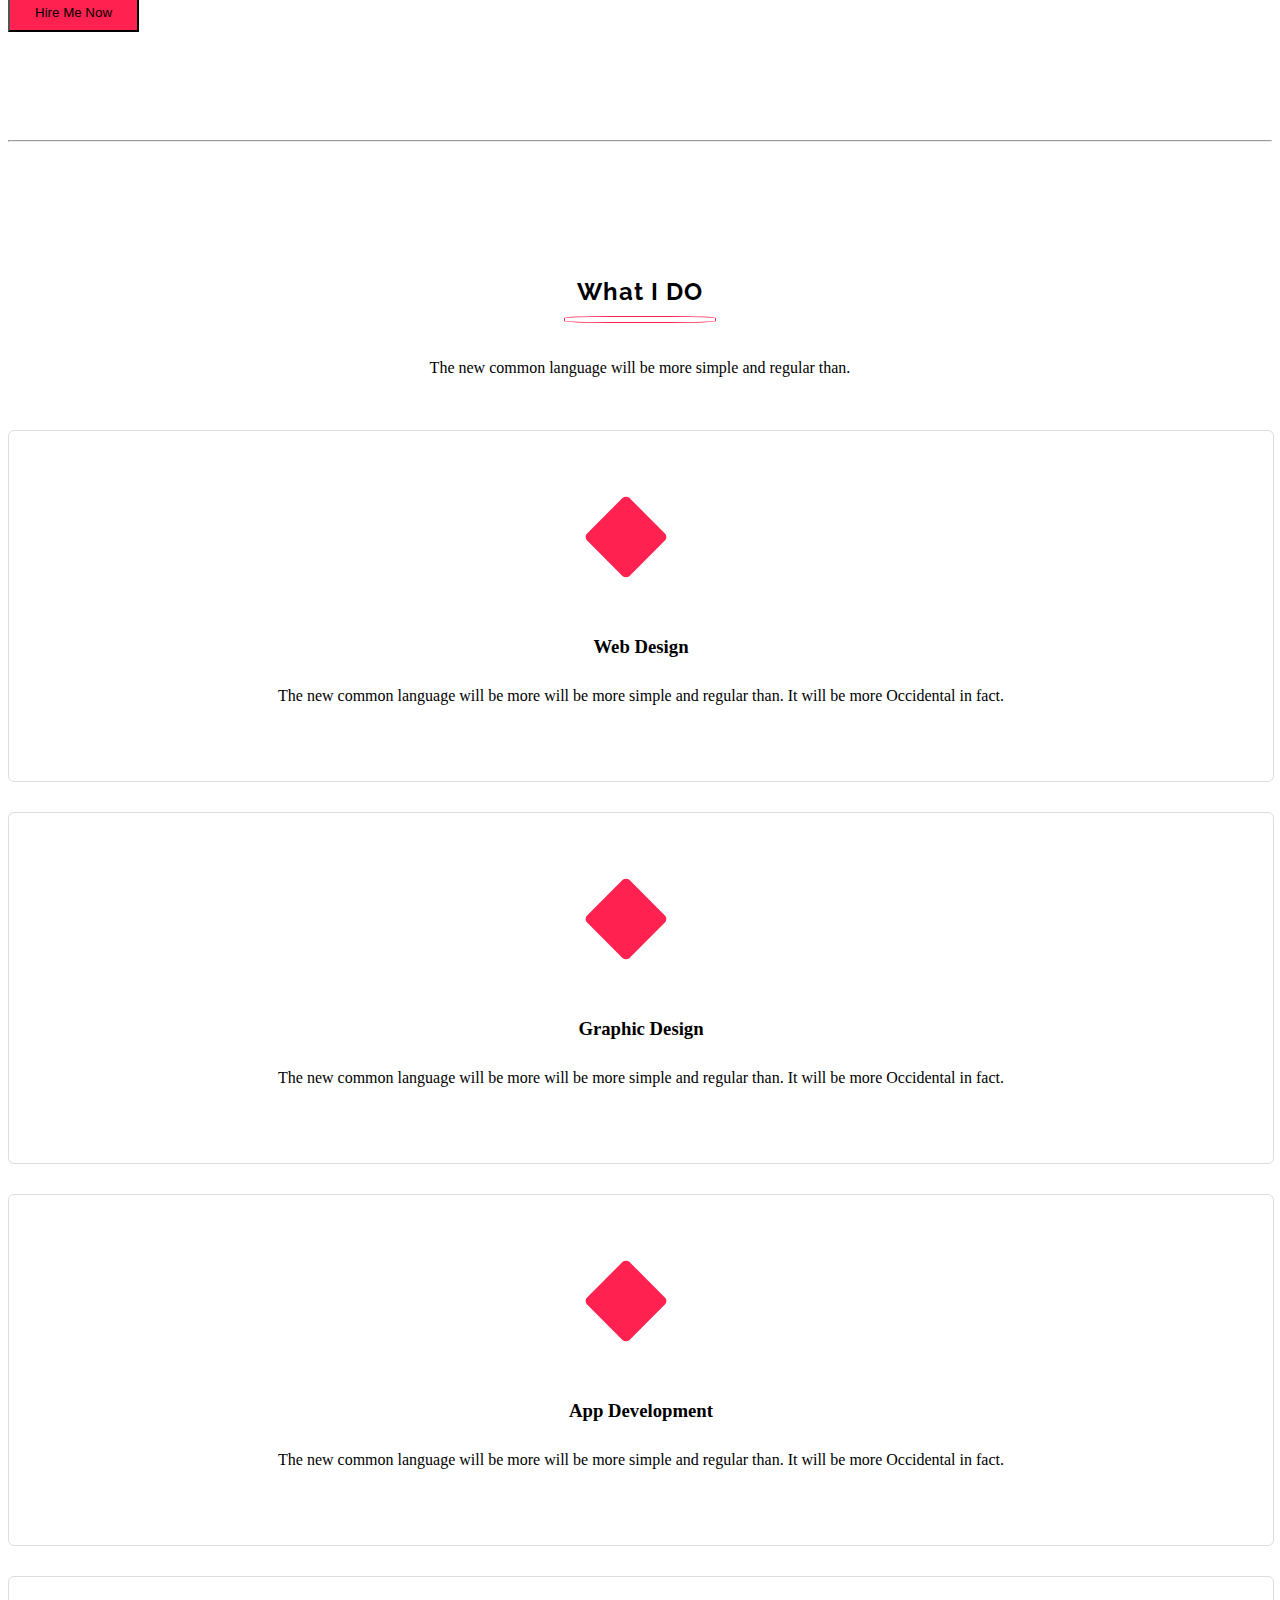
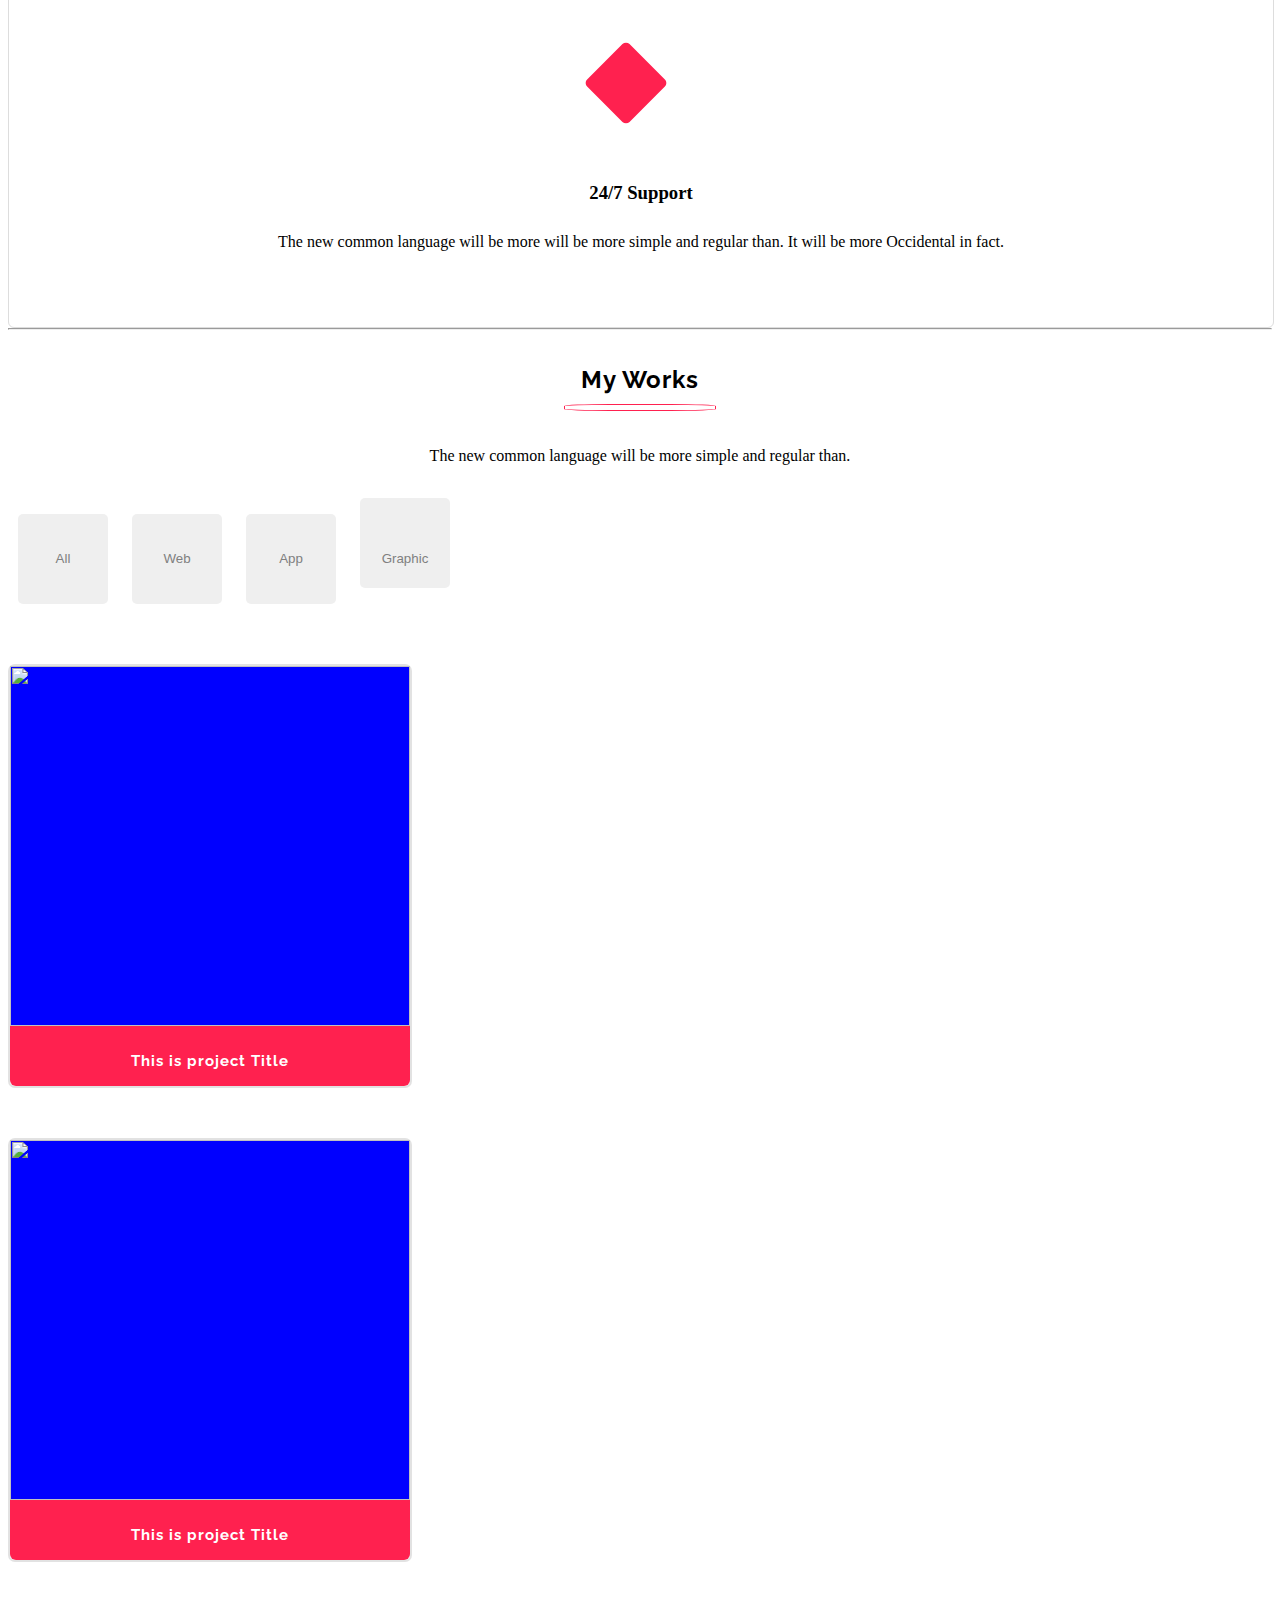
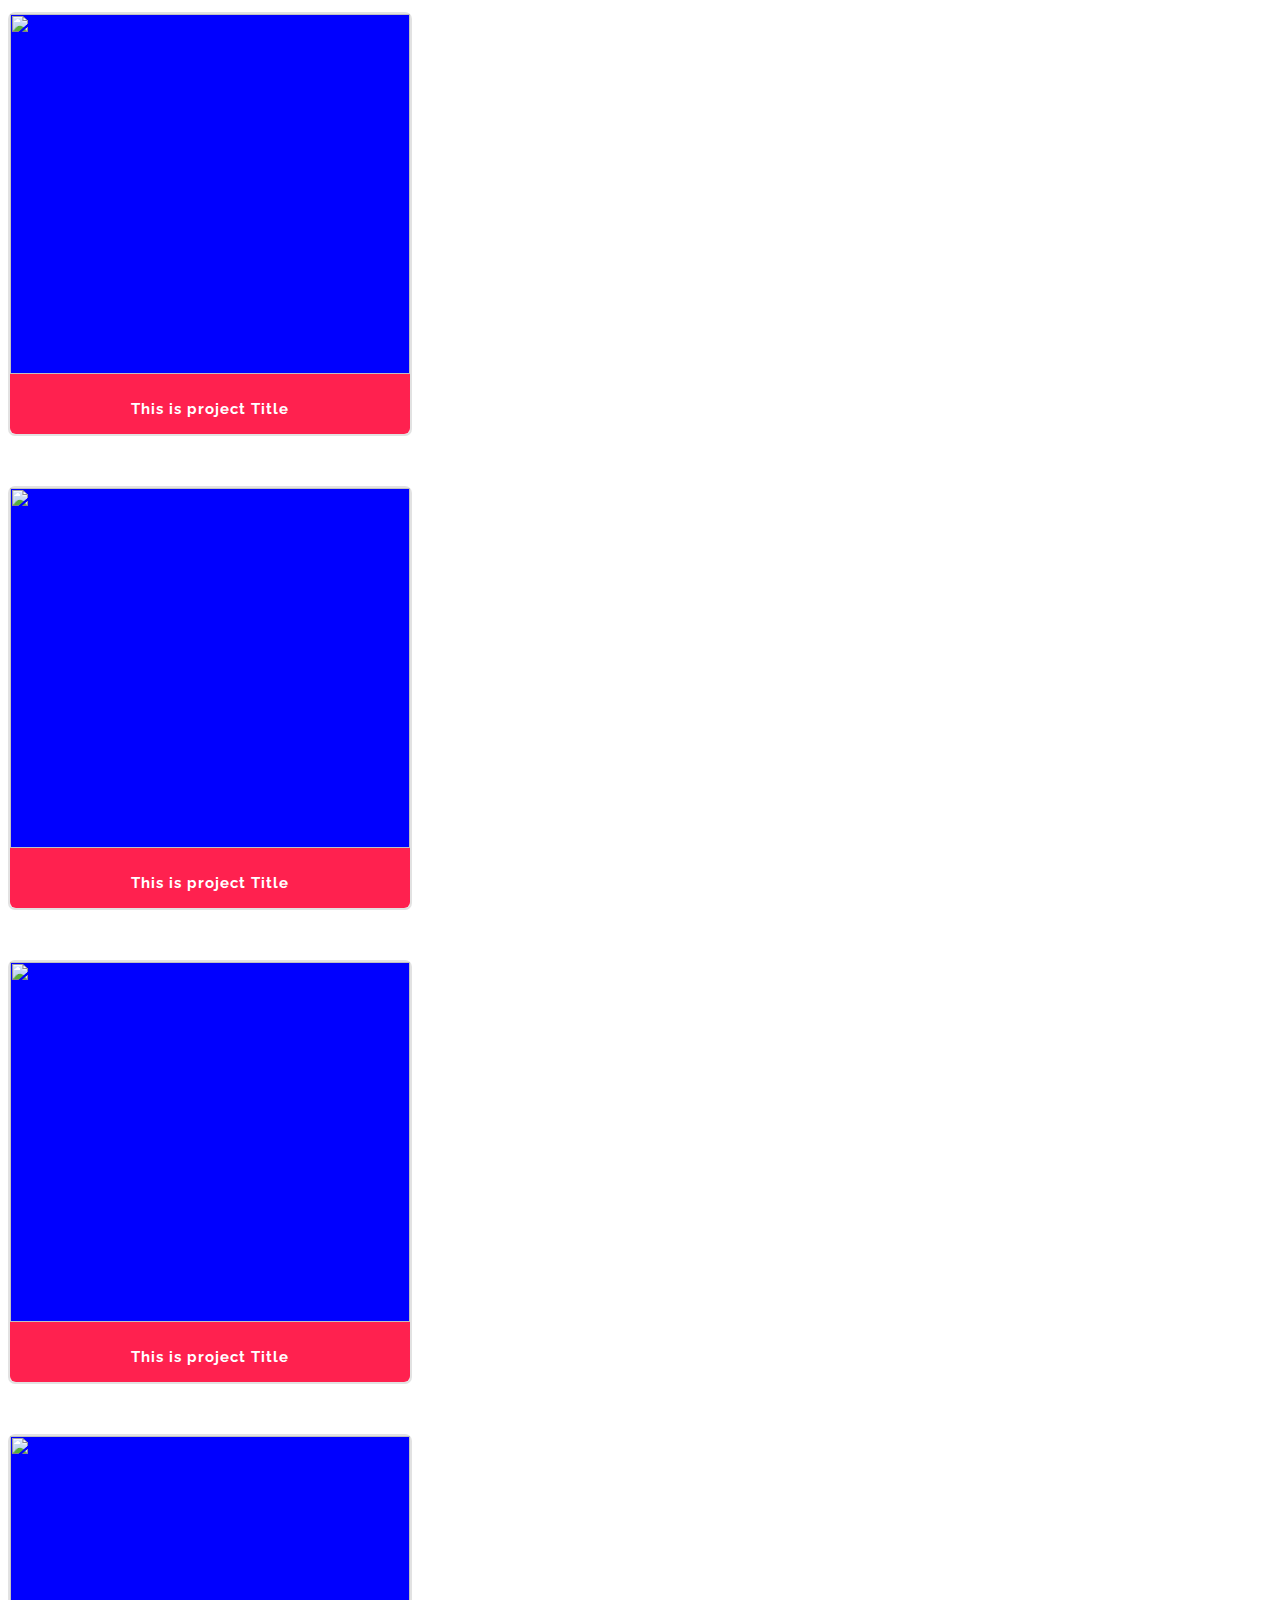
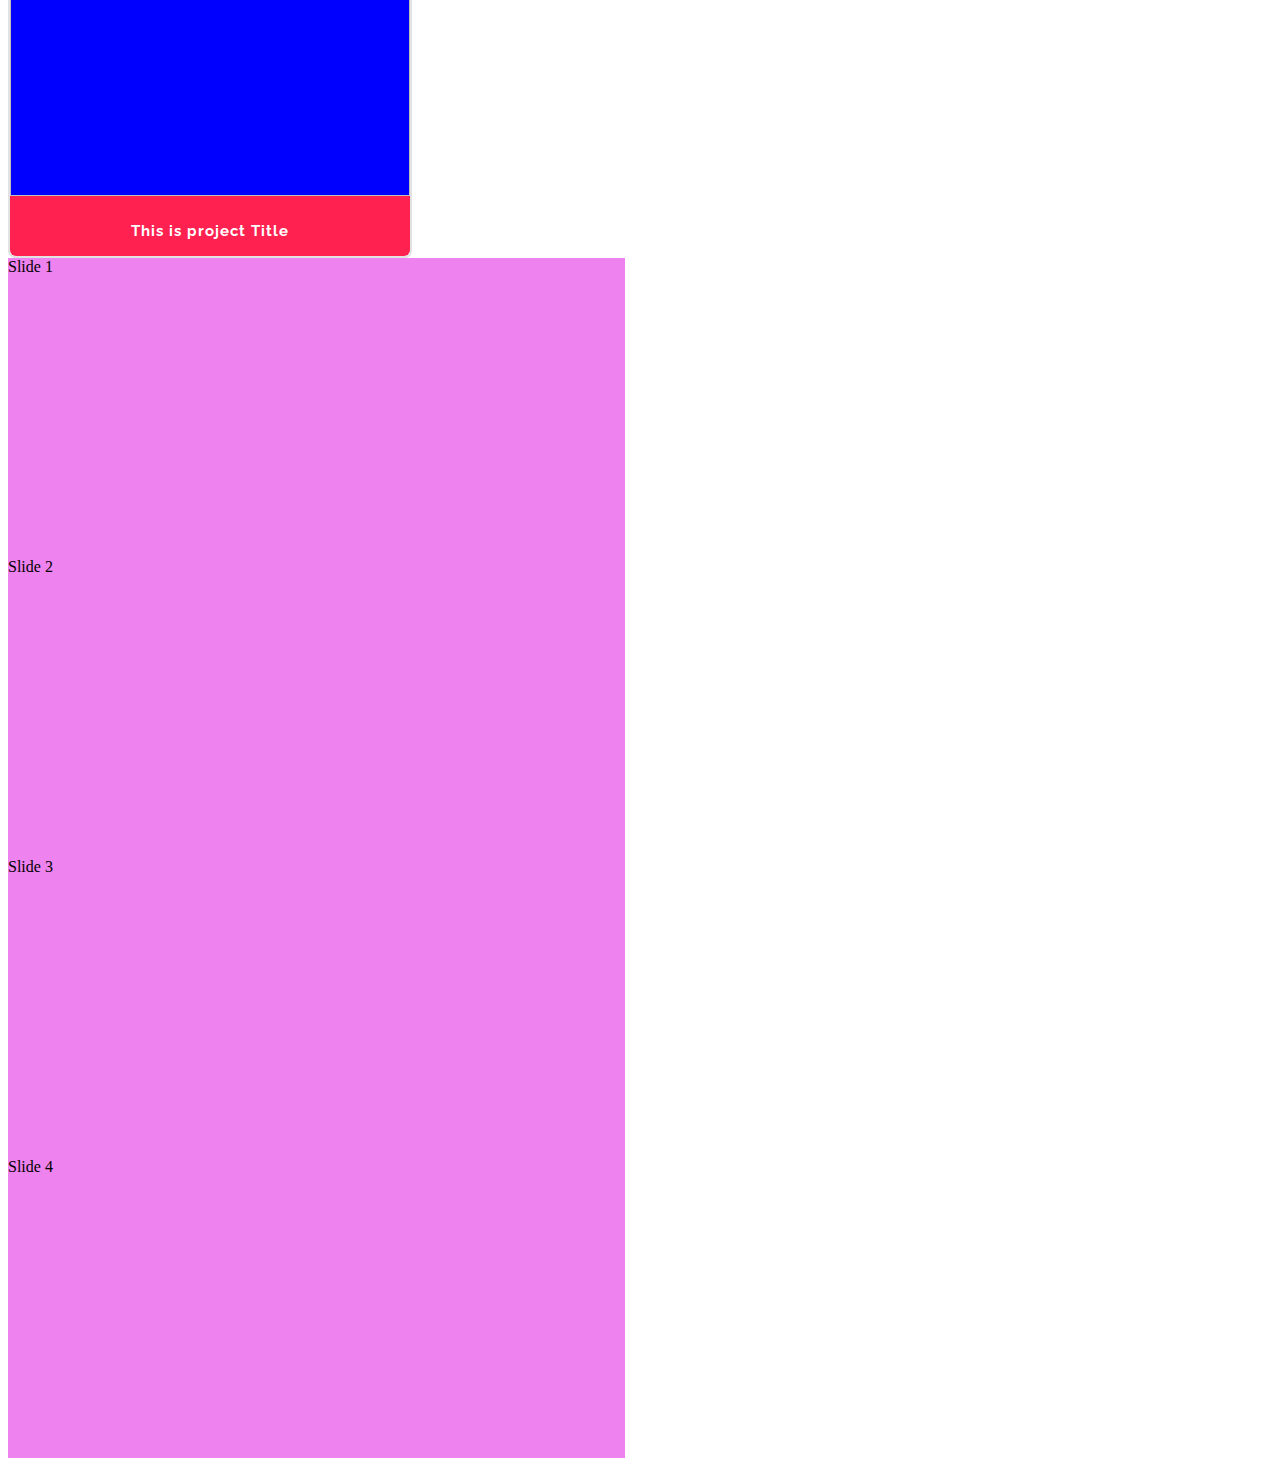
==== commit 945e3b3b: "final" ====
--- a/index.html
+++ b/index.html
@@ -26,9 +26,12 @@
       rel="stylesheet"
     />
 
-    <link rel="preconnect" href="https://fonts.googleapis.com">
-<link rel="preconnect" href="https://fonts.gstatic.com" crossorigin>
-<link href="https://fonts.googleapis.com/css2?family=Raleway:wght@600&display=swap" rel="stylesheet">
+    <link rel="preconnect" href="https://fonts.googleapis.com" />
+    <link rel="preconnect" href="https://fonts.gstatic.com" crossorigin />
+    <link
+      href="https://fonts.googleapis.com/css2?family=Raleway:wght@600&display=swap"
+      rel="stylesheet"
+    />
 
     <link
       rel="stylesheet"
@@ -48,11 +51,11 @@
   </head>
   <body>
     <header>
-      <div class="container-fluid ">
+      <div class="container-fluid">
         <div class="row">
           <div class="main_back">
-            <div class="container-fluid ">
-              <div class="navbar ">
+            <div class="container-fluid">
+              <div class="navbar">
                 <div class="navlogo">
                   <a href="#">
                     <span>SHOWKIL</span>
@@ -65,7 +68,7 @@
                     </li>
                     <li><a href="#about">About</a></li>
                     <li><a href="#services">Services</a></li>
-                    <li><a href="#">Work</a></li>
+                    <li><a href="#work">Work</a></li>
                     <li><a href="#">Testimonial</a></li>
                     <li><a href="#">Contact</a></li>
                   </ul>
@@ -92,7 +95,7 @@
                       </li>
                       <li><a href="#about">About</a></li>
                       <li><a href="#services">Services</a></li>
-                      <li><a href="#">Work</a></li>
+                      <li><a href="#work">Work</a></li>
                       <li><a href="#">Testimonial</a></li>
                       <li><a href="#">Contact</a></li>
                     </div>
@@ -139,7 +142,7 @@
       </div>
     </header>
 
-    <section style="padding: 100px 0px;">
+    <section style="padding: 100px 0px">
       <div class="container">
         <div id="about" class="about">
           <div class="section2_text">
@@ -153,16 +156,16 @@
         <div class="row">
           <div class="col-lg-6">
             <img
-              class="img-fluid" style="border-radius: 10px; width: 555px; height: 370px;"
+              class="img-fluid"
+              style="border-radius: 10px; width: 555px; height: 370px"
               src="	https://infolook.net/tf_preview/showkil/assets/img/about/about.jpg"
               alt=""
             />
           </div>
-          <div class="col-lg-6 " style="display: flex;align-items: center;">
+          <div class="col-lg-6" style="display: flex; align-items: center">
             <div class="side_text">
-              <p style="margin-top: 10px;">A Quick <b> Bio</b></p>
-              <p style="font-size: 15px;color: #777;line-height: 1.7;
-              ">
+              <p style="margin-top: 10px">A Quick <b> Bio</b></p>
+              <p style="font-size: 15px; color: #777; line-height: 1.7">
                 Web Bean has everything you need to get your new website running
                 in no time. All of the templates, themes on Web Bean w3c valid
                 error free code and easy to use. Web Bean has everything you'll
@@ -175,173 +178,351 @@
                 w3c valid error free code and easy to use. All of the error free
                 code and easy to use.
               </p>
-              <button class="btn btn-danger botton1" >Hire Me Now</button>
+              <button class="btn btn-danger botton1">Hire Me Now</button>
             </div>
           </div>
         </div>
       </div>
     </section>
 
-    <hr>
-
-    <section style="padding: 100px 0px;">
-        <div class="container ">
-          <div class="row">
-            <div class="col-md-12 text-center " >
-              <div id="services" class="section2_text">
-                <h2>What I DO</h2>
-                <span class="oval"></span>
-                <p class="section2_p">
-                  The new common language will be more simple and regular than.
-                </p>
-              </div>
-
-            </div>
-
-            <div class="col-md-3 col-sm-6 col-xs-12">
-              <div class="service_box">
-                <div class="kvadrat">
-                  <i class="fa-solid fa-laptop icon"></i>
-                </div>
-                <h3>Web Design</h3>
-                <p class="p_1">The new common language will be more will be more simple and regular than. It will be more Occidental in fact.</p>
-              </div>
-            </div>
-
-            <div class="col-md-3 col-sm-6 col-xs-12">
-              <div class="service_box">
-                <div class="kvadrat">
-                  <i class="fa-solid fa-layer-group icon"></i>
-                </div>
-                <h3>Graphic Design</h3>
-                <p class="p_1">The new common language will be more will be more simple and regular than. It will be more Occidental in fact.</p>
-              </div>
-            </div>
-
-            <div class="col-md-3 col-sm-6 col-xs-12">
-              <div class="service_box">
-                <div class="kvadrat">
-                  <i class="fa-solid fa-mobile-screen-button icon"></i>
-                </div>
-                <h3>App Development</h3>
-                <p class="p_1">The new common language will be more will be more simple and regular than. It will be more Occidental in fact.</p>
-              </div>
-            </div>
-
-            <div class="col-md-3 col-sm-6 col-xs-12">
-              <div class="service_box">
-                <div class="kvadrat">
-                  <i class="fa-solid fa-dharmachakra icon"></i>
-                </div>
-                <h3>24/7 Support</h3>
-                <p class="p_1">The new common language will be more will be more simple and regular than. It will be more Occidental in fact.</p>
-
-              </div>
-            </div>
-
-            
-
-           
-            
-
-
-           
-
-            
-            
-          </div>
-            
-
-            
-
-        </div>
+    <hr />
+
+    <section style="padding: 100px 0px">
+      <div class="container">
+        <div class="row">
+          <div class="col-md-12 text-center">
+            <div id="services" class="section2_text">
+              <h2>What I DO</h2>
+              <span class="oval"></span>
+              <p class="section2_p">
+                The new common language will be more simple and regular than.
+              </p>
+            </div>
+          </div>
+
+          <div class="col-md-3 col-sm-6 col-xs-12">
+            <div class="service_box">
+              <div class="kvadrat">
+                <i class="fa-solid fa-laptop icon"></i>
+              </div>
+              <h3>Web Design</h3>
+              <p class="p_1">
+                The new common language will be more will be more simple and
+                regular than. It will be more Occidental in fact.
+              </p>
+            </div>
+          </div>
+
+          <div class="col-md-3 col-sm-6 col-xs-12">
+            <div class="service_box">
+              <div class="kvadrat">
+                <i class="fa-solid fa-layer-group icon"></i>
+              </div>
+              <h3>Graphic Design</h3>
+              <p class="p_1">
+                The new common language will be more will be more simple and
+                regular than. It will be more Occidental in fact.
+              </p>
+            </div>
+          </div>
+
+          <div class="col-md-3 col-sm-6 col-xs-12">
+            <div class="service_box">
+              <div class="kvadrat">
+                <i class="fa-solid fa-mobile-screen-button icon"></i>
+              </div>
+              <h3>App Development</h3>
+              <p class="p_1">
+                The new common language will be more will be more simple and
+                regular than. It will be more Occidental in fact.
+              </p>
+            </div>
+          </div>
+
+          <div class="col-md-3 col-sm-6 col-xs-12">
+            <div class="service_box">
+              <div class="kvadrat">
+                <i class="fa-solid fa-dharmachakra icon"></i>
+              </div>
+              <h3>24/7 Support</h3>
+              <p class="p_1">
+                The new common language will be more will be more simple and
+                regular than. It will be more Occidental in fact.
+              </p>
+            </div>
+          </div>
+        </div>
+      </div>
     </section>
 
-    <hr>
-
+    <hr />
 
     <section>
       <div class="container">
         <div class="row">
-          <div class="col-md-12 text-center " >
-            <div id="services" class="section2_text">
+          <div class="col-md-12 text-center">
+            <div id="work" class="section2_text">
               <h2>My Works</h2>
               <span class="oval"></span>
               <p class="section2_p">
                 The new common language will be more simple and regular than.
               </p>
             </div>
-
-          </div>
-        </div>
-      </div>
-
-      <div class="container-fluid">
+          </div>
+        </div>
+      </div>
+
+      <!-- <div class="container-fluid">
         <div class="row">
           <div class="btns">
-            <button  style="padding: 10px 20px 20px 30px;" type="button" data-menu="all"><div class="vnutr_icon"><i class="fa-regular fa-file-powerpoint fa-2x"></i></div> All</button>
-            <button style="padding: 10px 20px 20px 25px;" type="button" data-menu="Web"> <div class="vnutr_icon"><i class="fa-solid fa-table-columns fa-2x"></i></div>Web</button>
-            <button style="padding: 10px 20px 20px 25px;" type="button" data-menu="App "> <div class="vnutr_icon"><i class="fa-solid fa-mobile-screen-button fa-2x"></i></div>App</button>
-            <button style="padding: 10px 20px 20px 15px;" type="button" data-menu="Graphic"> <div class="vnutr_icon"><i class="fa-solid fa-camera fa-2x"></i></div>Graphic</button>
-           
-        </div>
-        <div class="allwrps">
+            <button
+              style="padding: 10px 20px 20px 30px"
+              type="button"
+              data-menu="all"
+            >
+              <div class="vnutr_icon">
+                <i class="fa-regular fa-file-powerpoint fa-2x"></i>
+              </div>
+              All
+            </button>
+            <button
+              style="padding: 10px 20px 20px 25px"
+              type="button"
+              data-menu="Web"
+            >
+              <div class="vnutr_icon">
+                <i class="fa-solid fa-table-columns fa-2x"></i>
+              </div>
+              Web
+            </button>
+            <button
+              style="padding: 10px 20px 20px 25px"
+              type="button"
+              data-menu="App "
+            >
+              <div class="vnutr_icon">
+                <i class="fa-solid fa-mobile-screen-button fa-2x"></i>
+              </div>
+              App
+            </button>
+            <button
+              style="padding: 10px 20px 20px 15px"
+              type="button"
+              data-menu="Graphic"
+            >
+              <div class="vnutr_icon">
+                <i class="fa-solid fa-camera fa-2x"></i>
+              </div>
+              Graphic
+            </button>
+          </div>
+          <div class="allwrps">
             <div data-menu="Web" class="single">
               <div class="ph1">
-                <img  src="https://infolook.net/tf_preview/showkil/assets/img/works/1.jpg" alt="">
-                <div id="overplay" class="overplay">
-                  
+                <img
+                  src="https://infolook.net/tf_preview/showkil/assets/img/works/1.jpg"
+                  alt=""
+                />
+                <div
+                  id="overplay"
+                  class="overplay"
+                  onmouseover="mouseOver()"
+                  onmouseout="mouseOut()"
+                >
                   <i class="fa-solid fa-arrows-to-eye"></i>
                 </div>
               </div>
-                    <div class="e_btn"><p>This is project Title</p></div>
-            </div>
-
-            <div data-menu="App"  class="single">
+              <div class="e_btn"><p>This is project Title</p></div>
+            </div>
+
+            <div data-menu="App" class="single">
               <div class="ph1">
-                <img src="https://infolook.net/tf_preview/showkil/assets/img/works/4.jpg" alt="">
+                <img
+                  src="https://infolook.net/tf_preview/showkil/assets/img/works/4.jpg"
+                  alt=""
+                />
               </div>
               <div class="e_btn"><p>This is project Title</p></div>
-
-            </div>
-            
-            <div data-menu="App" class="single" >
+            </div>
+
+            <div data-menu="App" class="single">
               <div class="ph1">
-                <img src="https://infolook.net/tf_preview/showkil/assets/img/works/5.jpg" alt="">
+                <img
+                  src="https://infolook.net/tf_preview/showkil/assets/img/works/5.jpg"
+                  alt=""
+                />
               </div>
               <div class="e_btn"><p>This is project Title</p></div>
             </div>
-            <div data-menu="Web" class="single" >
+            <div data-menu="Web" class="single">
               <div class="ph1">
-                <img src="https://infolook.net/tf_preview/showkil/assets/img/works/3.jpg" alt="">
+                <img
+                  src="https://infolook.net/tf_preview/showkil/assets/img/works/3.jpg"
+                  alt=""
+                />
               </div>
               <div class="e_btn"><p>This is project Title</p></div>
             </div>
-            
-            <div data-menu="App" class="single" >
+
+            <div data-menu="App" class="single">
               <div class="ph1">
-                <img src="https://infolook.net/tf_preview/showkil/assets/img/works/6.jpg" alt="">
+                <img
+                  src="https://infolook.net/tf_preview/showkil/assets/img/works/6.jpg"
+                  alt=""
+                />
               </div>
               <div class="e_btn"><p>This is project Title</p></div>
             </div>
-            <div data-menu="Graphic" class="single" >
+            <div data-menu="Graphic" class="single">
               <div class="ph1">
-                <img src="https://infolook.net/tf_preview/showkil/assets/img/works/3.jpg" alt="">
+                <img
+                  src="https://infolook.net/tf_preview/showkil/assets/img/works/3.jpg"
+                  alt=""
+                />
               </div>
               <div class="e_btn"><p>This is project Title</p></div>
             </div>
-           
-           
-            
-            
-        </div>
-        </div>
-      </div>
+          </div>
+        </div>
+      </div> -->
     </section>
-
-    
+    <div  class="controls d-flex justify-content-center align-items-center">
+      <button  type="button" class="control1 active " data-filter=".all"> <div class="vnutr_icon">
+        <i class="fa-regular fa-file-powerpoint fa-2x"></i>
+      </div>All</button>
+      <button type="button" class="control" data-filter=".web">  <div class="vnutr_icon">
+        <i class="fa-solid fa-table-columns fa-2x"></i>
+      </div>Web</button>
+      <button type="button" class="control" data-filter=".app"> <div class="vnutr_icon">
+        <i class="fa-solid fa-mobile-screen-button fa-2x"></i>
+      </div>App</button>
+      <button type="button" class="control" data-filter=".graphic">
+        <div class="vnutr_icon">
+          <i class="fa-solid fa-camera fa-2x"></i>
+        </div>
+        Graphic
+      </button>
+    </div>
+
+    <div class="containere container d-flex row mycld">
+      <div class="mix web all col-lg-4">
+        <div class="single">
+          <div class="ph1">
+            <img
+              src="https://infolook.net/tf_preview/showkil/assets/img/works/1.jpg"
+              alt=""
+            />
+          </div>
+          <div class="e_btn"><p>This is project Title</p></div>
+        </div>
+      </div>
+      <div class="mix all graphic col-lg-4">
+        <div class="single">
+          <div class="ph1">
+            <img
+              src="https://infolook.net/tf_preview/showkil/assets/img/works/2.jpg"
+              alt=""
+            />
+          </div>
+          <div class="e_btn"><p>This is project Title</p></div>
+        </div>
+      </div>
+      <div class="mix web all col-lg-4">
+        <div class="single">
+          <div class="ph1">
+            <img
+              src="https://infolook.net/tf_preview/showkil/assets/img/works/3.jpg"
+              alt=""
+            />
+          </div>
+          <div class="e_btn"><p>This is project Title</p></div>
+        </div>
+      </div>
+      <div class="mix web app all col-lg-4">
+        <div class="single">
+          <div class="ph1">
+            <img
+              src="https://infolook.net/tf_preview/showkil/assets/img/works/4.jpg"
+              alt=""
+            />
+          </div>
+          <div class="e_btn"><p>This is project Title</p></div>
+        </div>
+      </div>
+      <div class="mix graphic app all col-lg-4">
+        <div class="single">
+          <div class="ph1">
+            <img
+              src="https://infolook.net/tf_preview/showkil/assets/img/works/5.jpg"
+              alt=""
+            />
+          </div>
+          <div class="e_btn"><p>This is project Title</p></div>
+        </div>
+      </div>
+      <div class="mix graphic app all col-lg-4">
+        <div class="single">
+          <div class="ph1">
+            <img
+              src="https://infolook.net/tf_preview/showkil/assets/img/works/6.jpg"
+              alt=""
+            />
+          </div>
+          <div class="e_btn"><p>This is project Title</p></div>
+        </div>
+      </div>
+    </div>
+
+    <!-- section5start -->
+
+    <div class="">
+      <div class="swiper mySwiper">
+        <div class="swiper-wrapper">
+          <div class="swiper-slide myslid">Slide 1</div>
+          <div class="swiper-slide myslid">Slide 2</div>
+          <div class="swiper-slide myslid">Slide 3</div>
+          <div class="swiper-slide myslid">Slide 4</div>
+        </div>
+      </div>
+      <style>
+        .myslid {
+          min-height: 300px;
+          background-color: violet;
+        }
+      </style>
+
+      <!-- Swiper JS -->
+      <script src="https://cdn.jsdelivr.net/npm/swiper/swiper-bundle.min.js"></script>
+
+      <!-- Initialize Swiper -->
+      <script>
+        var swiper = new Swiper(".mySwiper", {
+          slidesPerView: 2,
+          spaceBetween: 30,
+          slidesPerGroup: 2,
+          loop: true,
+          loopFillGroupWithBlank: true,
+
+          autoplay: {
+            delay: 2500,
+            disableOnInteraction: false,
+          },
+        });
+      </script>
+    </div>
   </body>
 </html>
-
+<script
+  src="https://cdnjs.cloudflare.com/ajax/libs/jquery/3.6.3/jquery.min.js"
+  integrity="sha512-STof4xm1wgkfm7heWqFJVn58Hm3EtS31XFaagaa8VMReCXAkQnJZ+jEy8PCC/iT18dFy95WcExNHFTqLyp72eQ=="
+  crossorigin="anonymous"
+  referrerpolicy="no-referrer"
+></script>
 
 <script src="index.js"></script>
+<script src="./patrickkunka-mixitup-61dac05/dist/mixitup.min.js"></script>
+<script>
+  var containerEl = document.querySelector(".containere");
+
+  var mixer = mixitup(containerEl);
+</script>
--- a/css/style.css
+++ b/css/style.css
@@ -1,390 +1,376 @@
-
-h1{
-    text-align: center;
-    margin-top: 100px;
-    font-size: 36px;
-}
-.text-typing{
-    text-align: center;
-    font-size: 46px;
-    margin-top: 100px;
-}
-
-#typed{
-    display: inline;
-    font-weight: 900;
-    font-size: 80px;
-    color: #ff214f;
-}
-
-
-
-
-.main_back{
-    width: 100%;
-   height: 100vh;
-    float: left;
-    background-image: url('../img/intro-bg3.jpg');
-    background-size: cover;
-}
-.navbar{
-    width: 100%;
-    height: 90px;
-    float: left;
-    background: transparent;
-    display: flex;
-    justify-content: space-between;
-   
-}
-.navlogo{
-    width: 25%;
-    height: 90px;
-    float: left;
-    background: transparent;
-    display: flex;
-    justify-content: flex-start;
-    align-items: center;
-    font-family: 'Raleway', sans-serif;
-    font-weight: 800;
-    font-size: 25px;
-    padding-left: 40px;
-    
-
-
-}
-
-.navlogo a{
-    text-decoration: none;
-    color: #BD1C3D;
-}
-
-.navmenu{
-    width: 75%;
-    height: 90px;
-    float: left;
-    /* background: pink; */
-    display: flex;
-    justify-content: flex-end;
-    align-items: center;
-    font-family: 'Raleway', sans-serif;
-    font-weight: 400;
-   
-    
-    
-}
-.navmenu ul{
-   
-    margin: 0;
-    padding: 0;
-    margin-right: 30px;
-}
-.navmenu ul li{
-    float: left;
-    list-style-type: none;
-    margin-right: 30px;
-    font-size: 18px;
-}
-
-.burger{
-    color: #fff;
-    display: none;
-}
-
-.navmenu  a{
-    text-decoration: none;
-    color: #F9F9F9;
-    letter-spacing: 1px;
-    
-}
-
-.navmenu .mobile_menu a{
-    text-decoration: none;
-    color: #F9F9F9;
-    letter-spacing: 1px;
-    color: #000;
-}
-.home_middle{
-    width: 100%;
-    height: 650px;
-    float: left;
-    /* background: red; */
-    box-sizing: border-box;
-   
-
-}
-.home_middle_write{
-    width: 100%;
-    height: 400px;
-    float: left;
-    /* background: blue; */
-    display: flex;
-    justify-content: center;
-    align-items: center;
-    flex-direction: column;
-}
-.home_middle_text{
-    width: 100%;
-    height: 250px;
-    float: left;
-    /* background: pink; */
-    box-sizing: border-box;
-    display: flex;
-    justify-content: center;
-    align-items: flex-start;
-   padding-top: 20px;
-}
-
-.jackson{
-    width: 100%;
-    height: 50px;
-    float: left;
-    display: flex;
-    justify-content: center;
-    align-items: center;
-    /* background: red; */
-
-    margin-top: 40px;
-   
+h1 {
+  text-align: center;
+  margin-top: 100px;
+  font-size: 36px;
+}
+.text-typing {
+  text-align: center;
+  font-size: 46px;
+  margin-top: 100px;
+}
+
+#typed {
+  display: inline;
+  font-weight: 900;
+  font-size: 80px;
+  color: #ff214f;
+}
+
+.main_back {
+  width: 100%;
+  height: 100vh;
+  float: left;
+  background-image: url("../img/intro-bg3.jpg");
+  background-size: cover;
+}
+.navbar {
+  width: 100%;
+  height: 90px;
+  float: left;
+  background: transparent;
+  display: flex;
+  justify-content: space-between;
+}
+.navlogo {
+  width: 25%;
+  height: 90px;
+  float: left;
+  background: transparent;
+  display: flex;
+  justify-content: flex-start;
+  align-items: center;
+  font-family: "Raleway", sans-serif;
+  font-weight: 800;
+  font-size: 25px;
+  padding-left: 40px;
+}
+
+.navlogo a {
+  text-decoration: none;
+  color: #bd1c3d;
+}
+
+.navmenu {
+  width: 75%;
+  height: 90px;
+  float: left;
+  /* background: pink; */
+  display: flex;
+  justify-content: flex-end;
+  align-items: center;
+  font-family: "Raleway", sans-serif;
+  font-weight: 400;
+}
+.navmenu ul {
+  margin: 0;
+  padding: 0;
+  margin-right: 30px;
+}
+.navmenu ul li {
+  float: left;
+  list-style-type: none;
+  margin-right: 30px;
+  font-size: 18px;
+}
+
+.burger {
+  color: #fff;
+  display: none;
+}
+
+.navmenu a {
+  text-decoration: none;
+  color: #f9f9f9;
+  letter-spacing: 1px;
+}
+
+.navmenu .mobile_menu a {
+  text-decoration: none;
+  color: #f9f9f9;
+  letter-spacing: 1px;
+  color: #000;
+}
+.home_middle {
+  width: 100%;
+  height: 650px;
+  float: left;
+  /* background: red; */
+  box-sizing: border-box;
+}
+.home_middle_write {
+  width: 100%;
+  height: 400px;
+  float: left;
+  /* background: blue; */
+  display: flex;
+  justify-content: center;
+  align-items: center;
+  flex-direction: column;
+}
+.home_middle_text {
+  width: 100%;
+  height: 250px;
+  float: left;
+  /* background: pink; */
+  box-sizing: border-box;
+  display: flex;
+  justify-content: center;
+  align-items: flex-start;
+  padding-top: 20px;
+}
+
+.jackson {
+  width: 100%;
+  height: 50px;
+  float: left;
+  display: flex;
+  justify-content: center;
+  align-items: center;
+  /* background: red; */
+
+  margin-top: 40px;
 }
 
 /* section2 start */
 
-.section2_text{
-    width: 100%;
-    height: 150px;
-    float: left;
-   
-    flex-direction: column;
-    display: flex;
-    justify-content: center;
-    align-items: center;
-    /* margin-top: 80px; */
-    text-align: center;
-
-}
-.section2_text h2{
-    font-family: 'Raleway',sans-serif;
-    color: black;
-    letter-spacing: 1px;
-    margin-bottom: 10px;
-}
-
-.oval{
-    width: 150px;
-    height: 5px;
-    float: left;
-    border: 1px solid #ff214f;
-    border-radius: 30%;
-    margin-bottom: 20px;
-}
-
-.section2_p p{
-    color: rgba(0,0,0,0);
-   
-   
-}
-
-.botton1{
-   
-    background: #ff214f;
-    padding: 10px 25px;
-    
-
+.section2_text {
+  width: 100%;
+  height: 150px;
+  float: left;
+
+  flex-direction: column;
+  display: flex;
+  justify-content: center;
+  align-items: center;
+  /* margin-top: 80px; */
+  text-align: center;
+}
+.section2_text h2 {
+  font-family: "Raleway", sans-serif;
+  color: black;
+  letter-spacing: 1px;
+  margin-bottom: 10px;
+}
+
+.oval {
+  width: 150px;
+  height: 5px;
+  float: left;
+  border: 1px solid #ff214f;
+  border-radius: 30%;
+  margin-bottom: 20px;
+}
+
+.section2_p p {
+  color: rgba(0, 0, 0, 0);
+}
+
+.botton1 {
+  background: #ff214f;
+  padding: 10px 25px;
 }
 
 /* section2 end */
 
-
 /* section3 start */
 
-.kvadrat{
-   z-index: 2;
-    top: 45px;
-    left: 50%;
-    width: 60px;
-    height: 60px;
-    background: #ff214f;
-    z-index: -1;
-    transition: 0.2s ease-out;
-    transform: rotate(45deg);
-    border-radius: 5px;
-    margin-left: -30px;
-    display: flex;
-    justify-content: center;
-    align-items: center;
-    margin-bottom: 50px;
-}
-
-.service_box{
-   z-index: 1;
-    width: 100%;
-    height: 350px;
-    float: left;
-    background: #FFFFFF;
-    border: 1px solid #ddd;
-    position: relative;
-    content: '';
-    display: flex;
-    justify-content: center;
-    align-items: center;
-    flex-direction: column;
-    text-align: center;
-    border-radius: 6px;
-    margin-top: 30px;
-   
-}
-.icon{
-    transform: rotate(320deg);
-    color: white;
-}
-
-
-.p_1{
-   margin: 10px 10px 0 10px;
+.kvadrat {
+  z-index: 2;
+  top: 45px;
+  left: 50%;
+  width: 60px;
+  height: 60px;
+  background: #ff214f;
+  z-index: -1;
+  transition: 0.2s ease-out;
+  transform: rotate(45deg);
+  border-radius: 5px;
+  margin-left: -30px;
+  display: flex;
+  justify-content: center;
+  align-items: center;
+  margin-bottom: 50px;
+}
+
+.service_box {
+  z-index: 1;
+  width: 100%;
+  height: 350px;
+  float: left;
+  background: #ffffff;
+  border: 1px solid #ddd;
+  position: relative;
+  content: "";
+  display: flex;
+  justify-content: center;
+  align-items: center;
+  flex-direction: column;
+  text-align: center;
+  border-radius: 6px;
+  margin-top: 30px;
+}
+.icon {
+  transform: rotate(320deg);
+  color: white;
+}
+
+.p_1 {
+  margin: 10px 10px 0 10px;
 }
 
 /* section3 end */
 
-
 /* section4 start */
 
-.allwrps {
-    display: flex;
-    flex-wrap: wrap;
-    width: 100%;
-    /* margin: auto; */
-    justify-content: center;
-    align-items: center;
-    gap: 30px;
-
-}
+/* .allwrps {
+  display: flex;
+  flex-wrap: wrap;
+  width: 100%;
+  margin: auto; 
+  justify-content: center;
+  align-items: center;
+  gap: 30px;
+} */
 
 .single {
-    width: 400px;
-    height: 420px;
-    text-align: center;
-    line-height: 200px;
-   
-    /* margin: 0 5px; */
-    margin-top: 10px;
-    font-family: 'Segoe UI', Tahoma, Geneva, Verdana, sans-serif;
-    transition: 0.3s;
-    border-radius: 6px;  
-    background-size: cover; 
-    display: flex;
-    flex-direction: column;
-    background: #FFFFFF;
-    border: 2px solid #dddd;
-    border-radius: 6px;
-}
-.btns {
-    text-align: center;
-    margin-top: 50px;
-    margin-bottom: 30px;
-    
-}
-
-.btns button {
-    /* padding: 40px 40px; */
-    width: 80px;
-    height: 80px;
-    border: none;
-    outline: none;
-    border-radius: 5px;
-    margin: 0 10px;
-    cursor: pointer;
-    transition: .3s;
-    box-sizing: border-box;
-    color: #fff;
-    background-color: #ff214f;
-    
-    /* padding: 20px 20px 20px 30px; */
-    
-    
-    
-}
-
-.btns button:hover,.btns button.active {
-    background: blueviolet;
-    color: #fff;
-}
-
-.vnutr_btn2{
-    display: flex;
-    justify-content: center;
-    align-items: center;
-    color: white;
-    font-size: 15px;
-    font-weight: bold;
-    font-family: 'Raleway', sans-serif;
-    letter-spacing: 1px;
-}
-
-.ph1{
-    width: 400px;
-    height: 360px;
-    float: left;
-    background-color: blue;
-   z-index: 1;
-   display: flex;
-   justify-content: center;
-   align-items: center;
-}
-
-.ph1 img{
-    width: 400px;
-    height: 360px;
-    object-fit: cover;
-    z-index: 2;
-    position: relative;
-}
-.e_btn{
-    width: 400px;
-    height: 60px;
-    float: left;
-    background-color: #FF214F;
-    cursor: pointer;
-    display: flex;
-    justify-content: center;
-    align-items: center;
-    font-family: 'Raleway', sans-serif;
-    font-size: 15px;
-    font-weight: bold;
-    color: white;
-    letter-spacing: 1px;
-    box-sizing: border-box;
-    border-radius: 6px;
-   
-}
-
-.e_btn p{
-    padding-top: 10px;
-}
-
-.overplay{
-    position: absolute;
-    content: '';
-    /* top: 0px;
+  width: 400px;
+  height: 420px;
+  text-align: center;
+  line-height: 200px;
+
+  /* margin: 0 5px; */
+  margin-top: 50px;
+  font-family: "Segoe UI", Tahoma, Geneva, Verdana, sans-serif;
+  transition: 0.3s;
+  border-radius: 6px;
+  background-size: cover;
+  display: flex;
+  flex-direction: column;
+  background: #ffffff;
+  border: 2px solid #dddd;
+  border-radius: 7px;
+  
+}
+/* .btns {
+  text-align: center;
+  margin-top: 50px;
+  margin-bottom: 30px;
+} */
+
+/* .btns button {
+  padding: 40px 40px;
+  width: 80px;
+  height: 80px;
+  border: none;
+  outline: none;
+  border-radius: 5px;
+  margin: 0 10px;
+  cursor: pointer;
+  transition: 0.3s;
+  box-sizing: border-box;
+  color: #fff;
+  background-color: #ff214f;
+
+  padding: 20px 20px 20px 30px;
+}
+
+.btns button:hover,
+.btns button.active {
+  background: blueviolet;
+  color: #fff;
+} */
+
+/* .vnutr_btn2 {
+  display: flex;
+  justify-content: center;
+  align-items: center;
+  color: white;
+  font-size: 15px;
+  font-weight: bold;
+  font-family: "Raleway", sans-serif;
+  letter-spacing: 1px;
+} */
+
+.ph1 {
+  width: 400px;
+  height: 360px;
+  float: left;
+  background-color: blue;
+  z-index: 1;
+  display: flex;
+  justify-content: center;
+  align-items: center;
+}
+
+.ph1 img {
+  width: 400px;
+  height: 360px;
+  object-fit: cover;
+  z-index: 2;
+  position: relative;
+}
+.e_btn {
+  width: 400px;
+  height: 60px;
+  float: left;
+  background-color: #ff214f;
+  cursor: pointer;
+  display: flex;
+  justify-content: center;
+  align-items: center;
+  font-family: "Raleway", sans-serif;
+  font-size: 15px;
+  font-weight: bold;
+  color: white;
+  letter-spacing: 1px;
+  box-sizing: border-box;
+  border-radius: 0 0 6px 6px;
+}
+
+.e_btn p {
+  padding-top: 10px;
+}
+
+.overplay {
+  position: absolute;
+  content: "";
+  /* top: 0px;
     left: 50%; */
-    width: 80px;
-    height: 80px;
-    background: #ff214f;
-    opacity: 0.8;
-    z-index: 3;
-    transition: 0.2s ease-out;
-    /* margin-left: -40px; */
-    border-radius: 5px;
-    border: 1px solid #fff;
-    float: left;
-    display: flex;
-    justify-content: center;
-    align-items: center;
-    color: white;
-    display: none;
-}
-
-.overplay:hover{
-    display: block;
-}
-
-
+  width: 80px;
+  height: 80px;
+  background: #ff214f;
+  opacity: 0.8;
+  z-index: 3;
+  transition: 0.2s ease-out;
+  /* margin-left: -40px; */
+  border-radius: 5px;
+  border: 1px solid #fff;
+  float: left;
+  display: flex;
+  justify-content: center;
+  align-items: center;
+  color: white;
+}
+.mycld {
+  margin: 0 auto;
+  
+}
+
+
+.control{
+  width: 90px;
+  height: 90px;
+  border-radius: 5px;
+  margin: 10px;
+  border: none;
+  color: grey;
+
+}
+.control1{
+  width: 90px;
+  height: 90px;
+  border-radius: 5px;
+  margin: 10px;
+  border: none;
+  color: grey;
+}
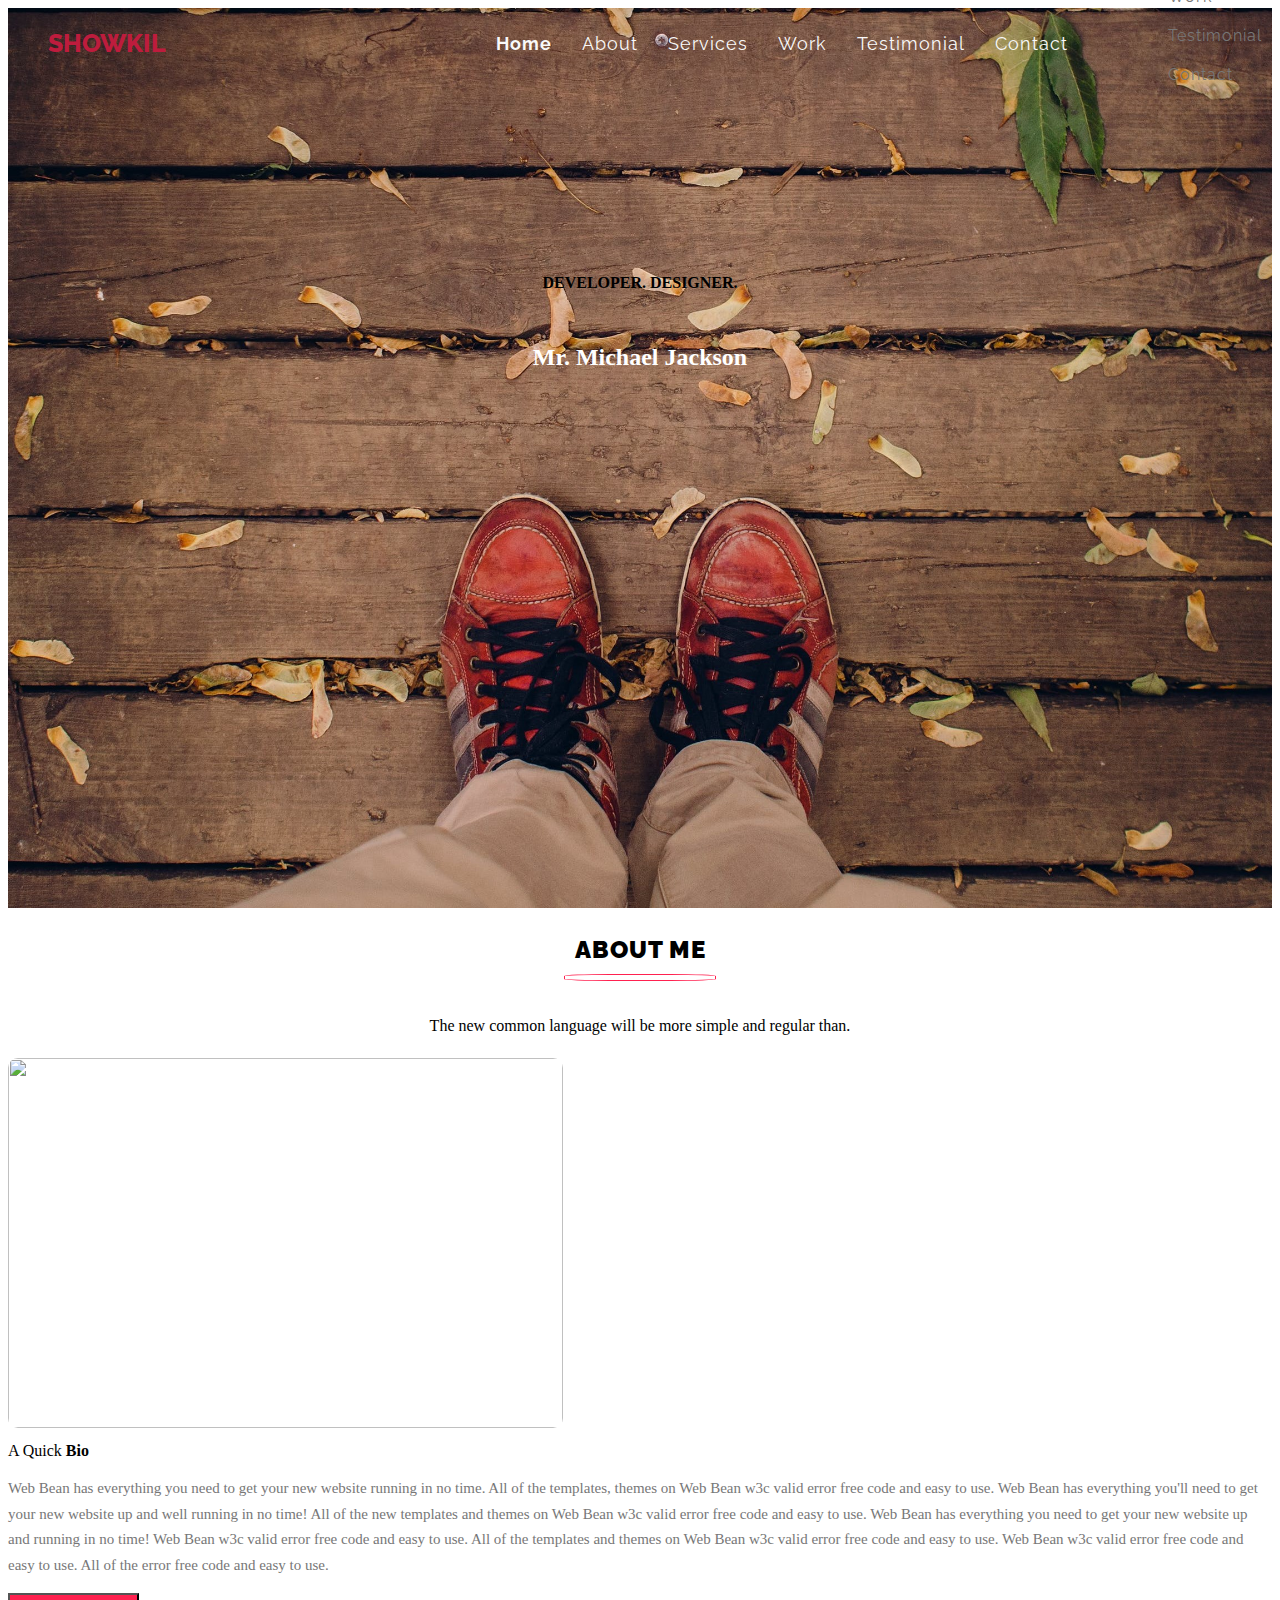
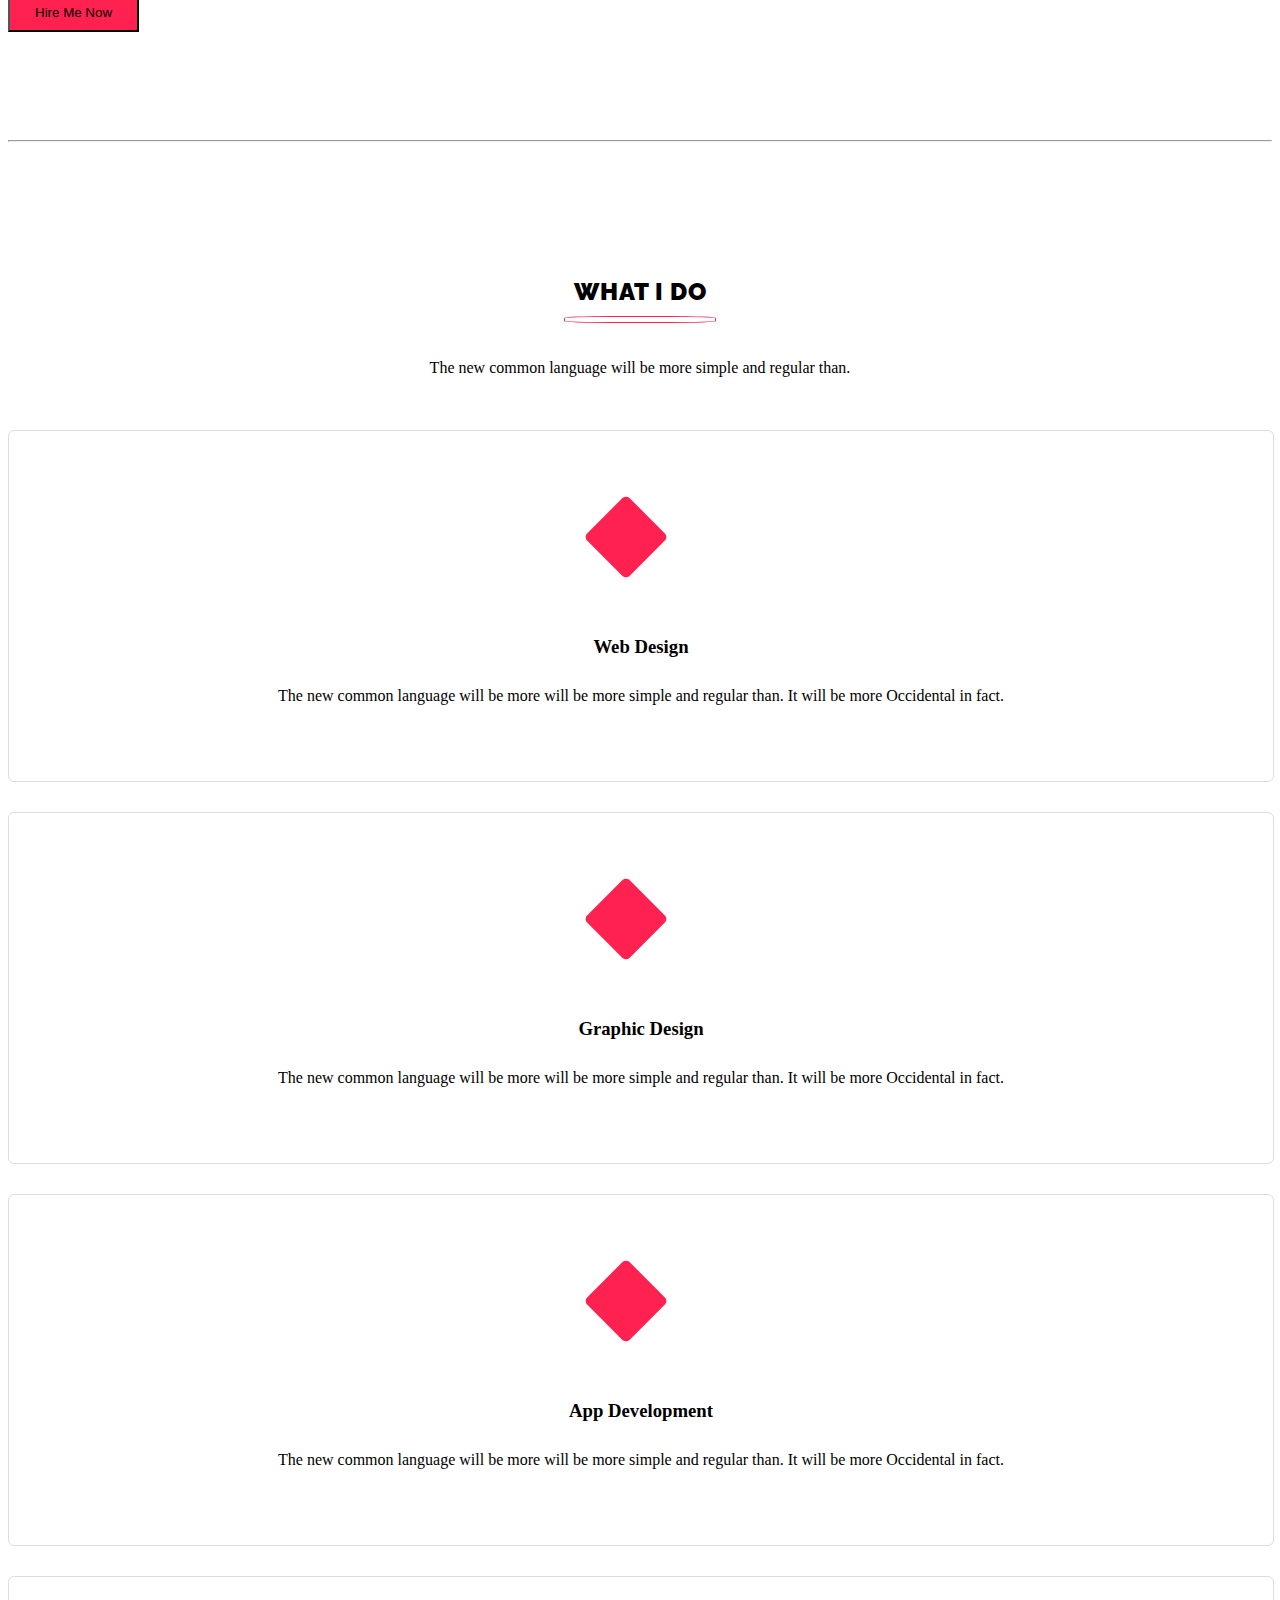
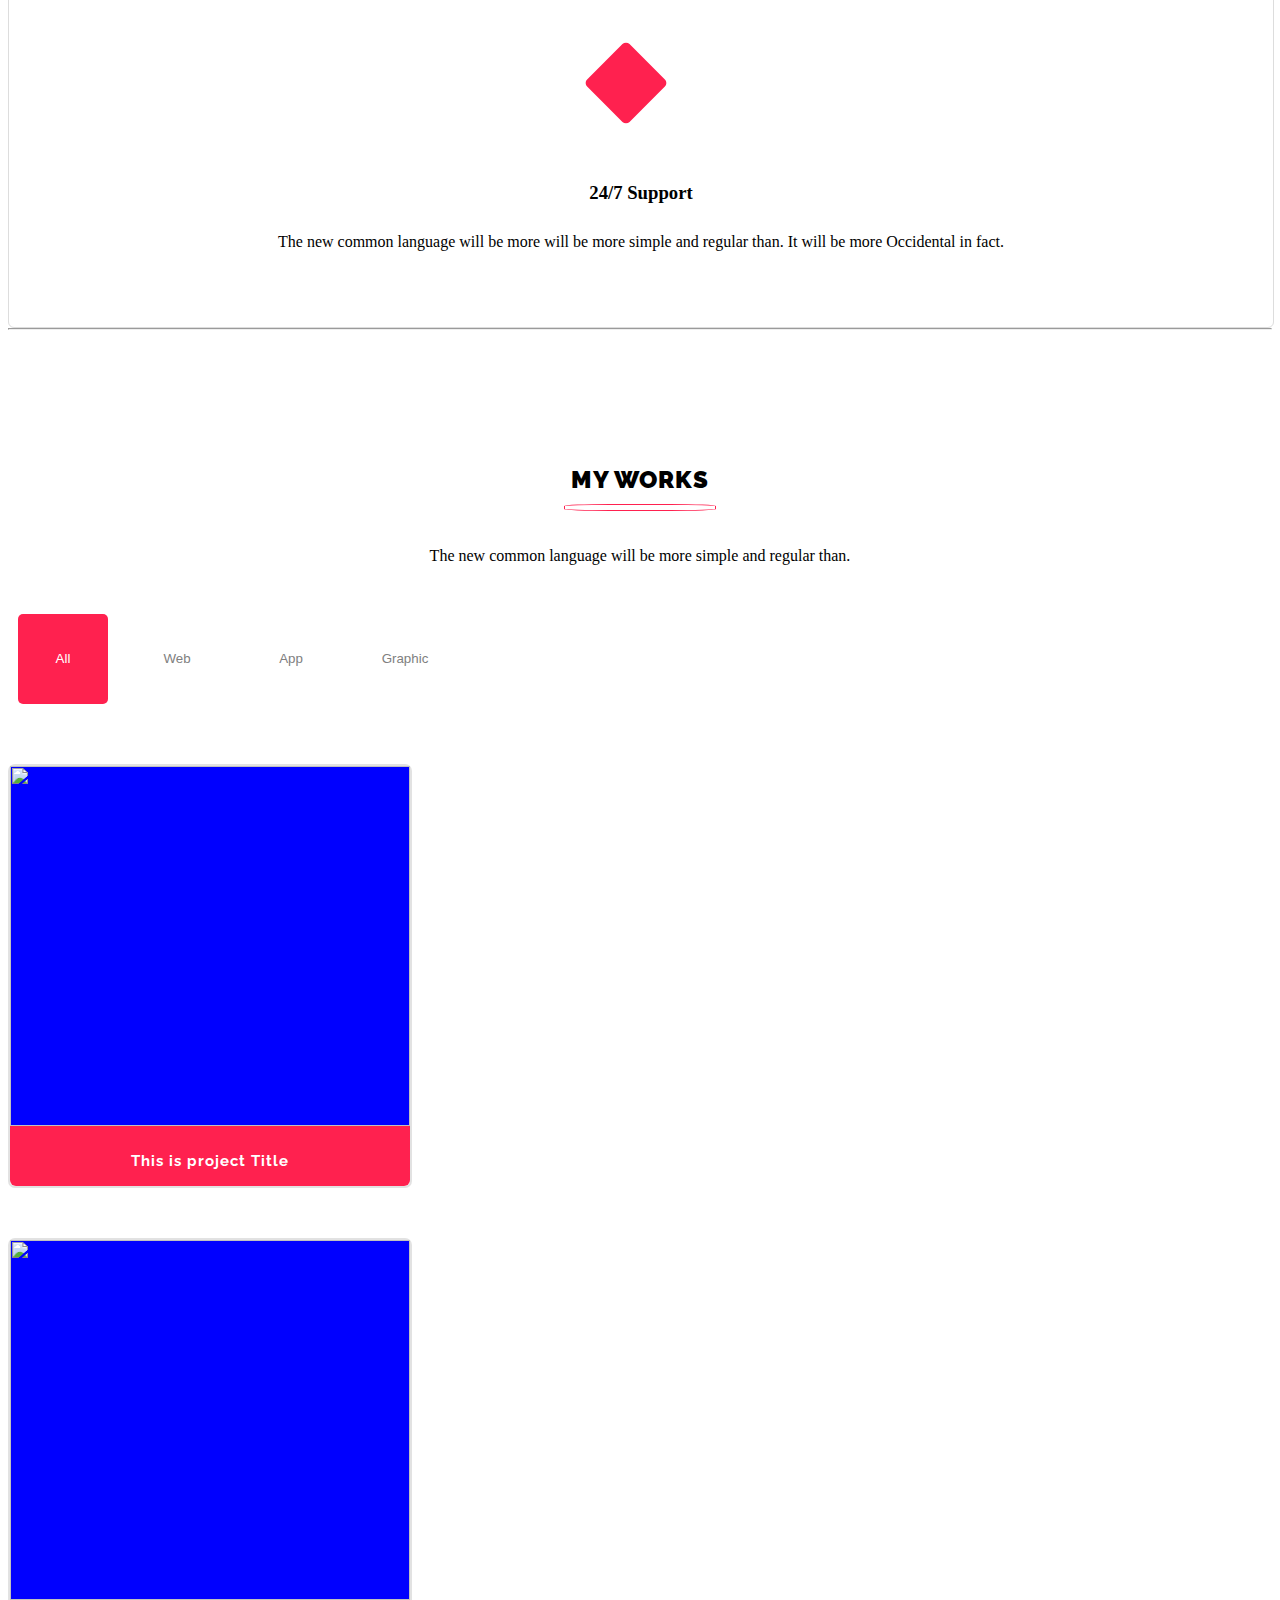
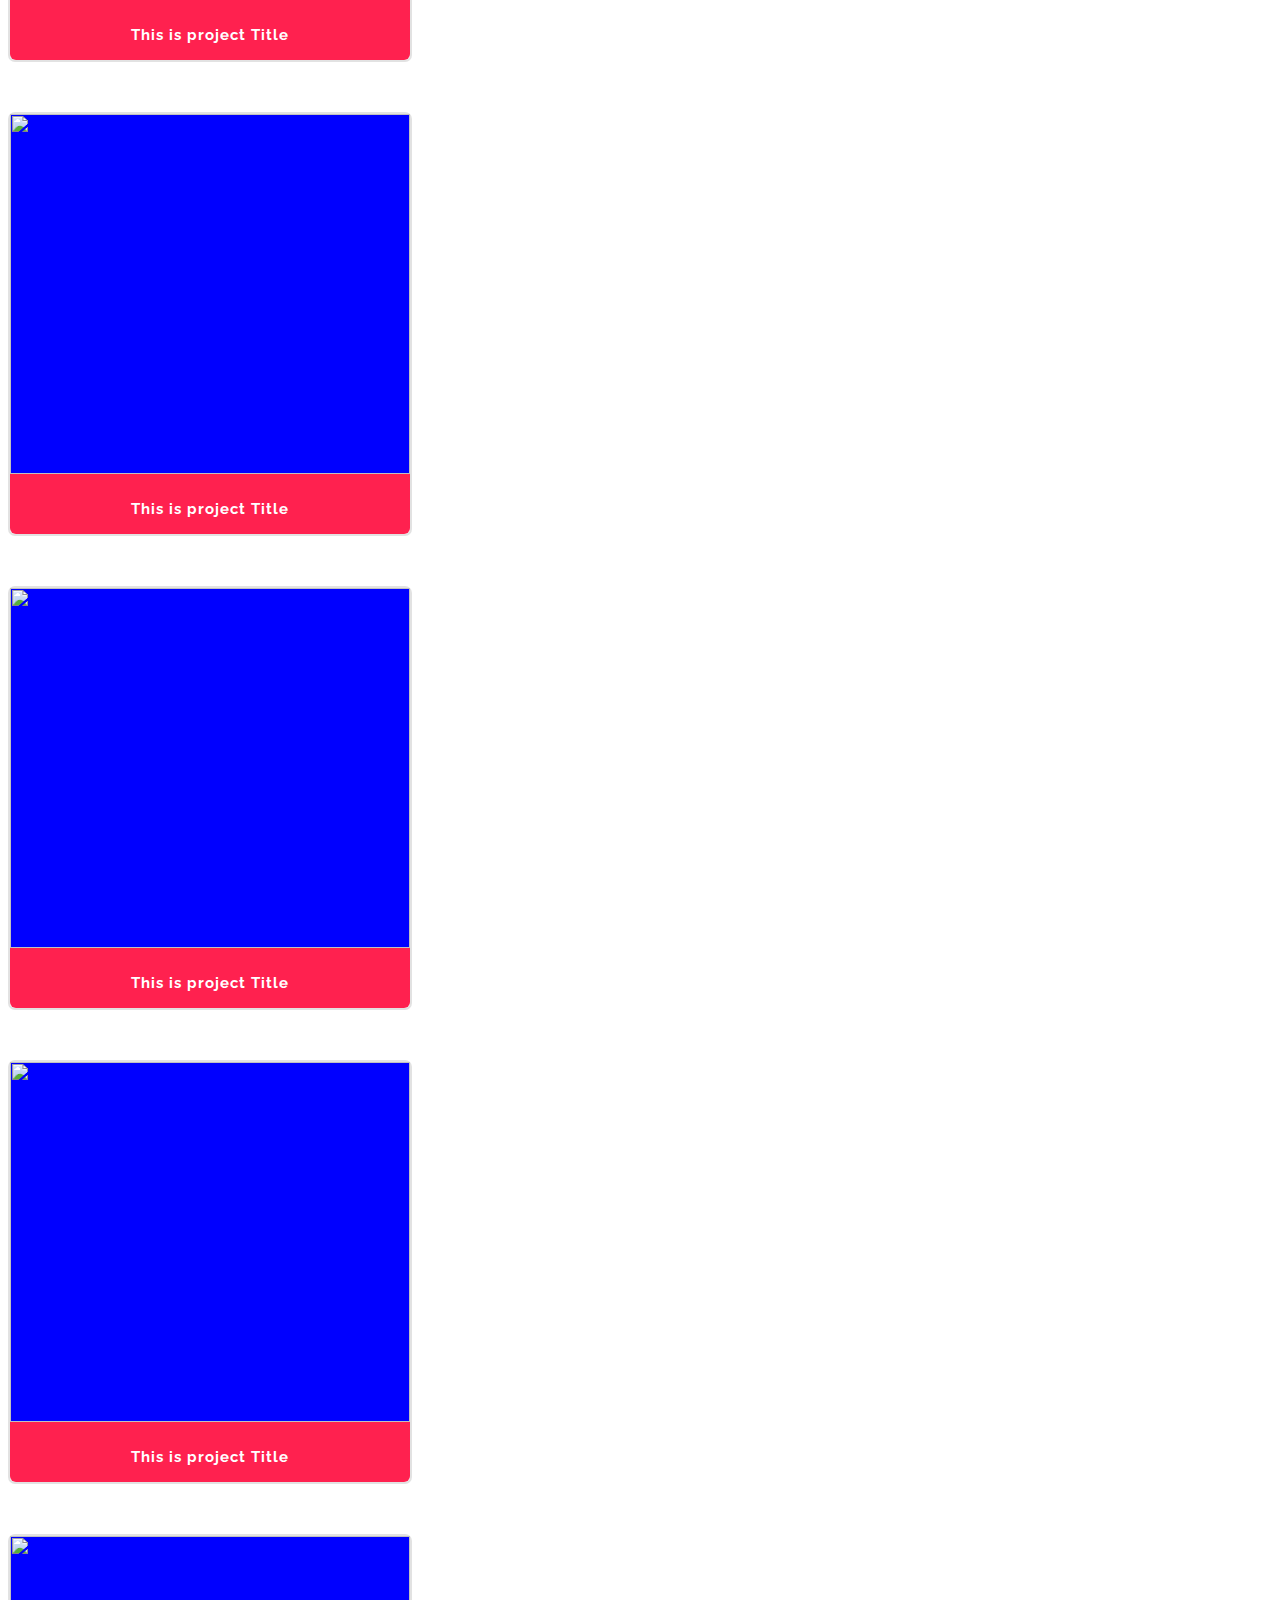
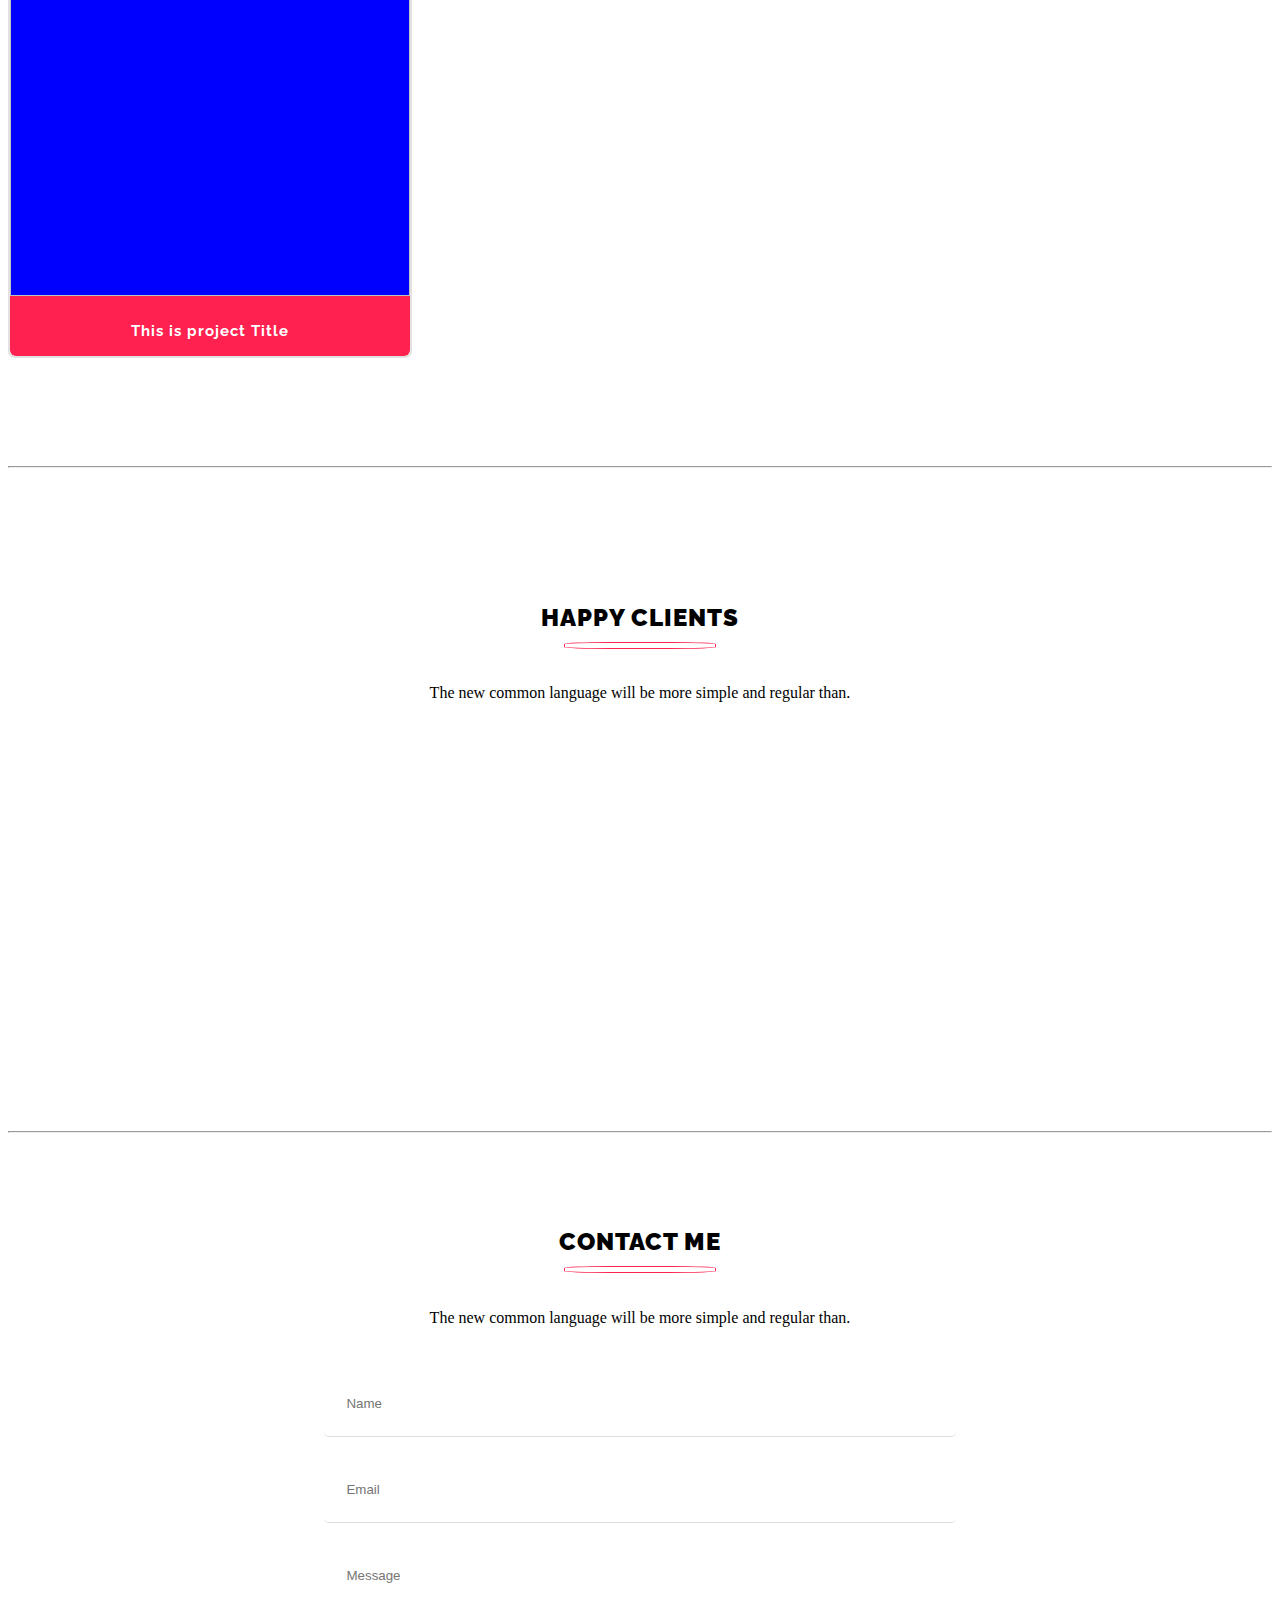
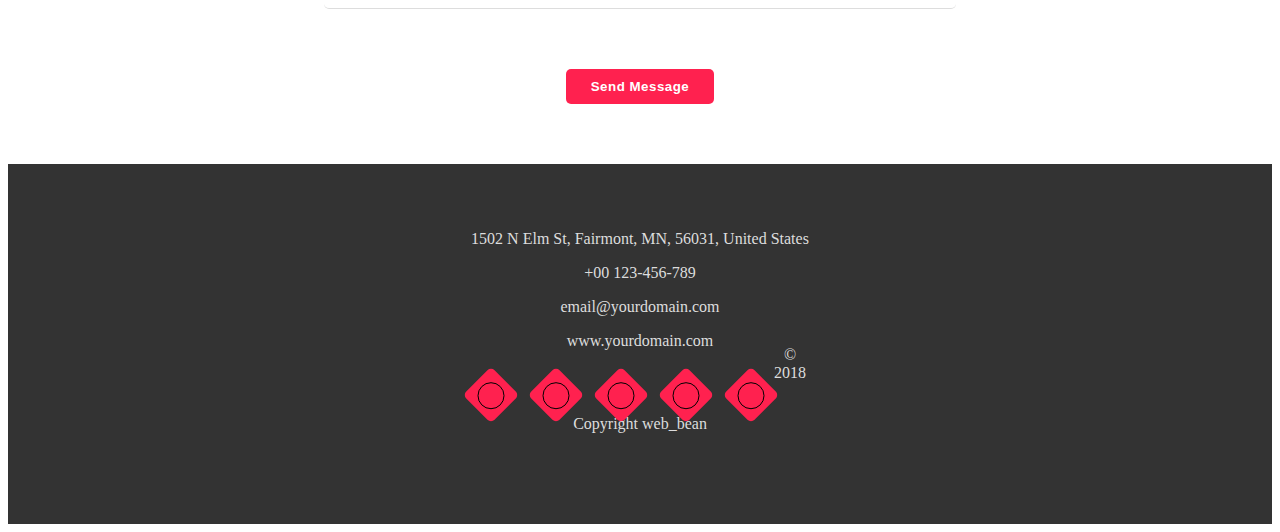
==== commit eee51eac: "final" ====
--- a/index.html
+++ b/index.html
@@ -39,6 +39,11 @@
     />
 
     <link
+  rel="stylesheet"
+  href="https://cdn.jsdelivr.net/npm/swiper@8/swiper-bundle.min.css"
+/>
+
+    <link
       rel="stylesheet"
       href="https://cdnjs.cloudflare.com/ajax/libs/font-awesome/6.2.1/css/all.min.css"
       integrity="sha512-MV7K8+y+gLIBoVD59lQIYicR65iaqukzvf/nwasF0nqhPay5w/9lJmVM2hMDcnK1OnMGCdVK+iQrJ7lzPJQd1w=="
@@ -55,13 +60,13 @@
         <div class="row">
           <div class="main_back">
             <div class="container-fluid">
-              <div class="navbar">
+              <div class="navbar fixed-top">
                 <div class="navlogo">
                   <a href="#">
                     <span>SHOWKIL</span>
                   </a>
                 </div>
-                <div class="navmenu">
+                <div class="navmenu ">
                   <ul class="nav_menu_bar">
                     <li>
                       <a class="Home" href="#"><b>Home</b></a>
@@ -69,18 +74,18 @@
                     <li><a href="#about">About</a></li>
                     <li><a href="#services">Services</a></li>
                     <li><a href="#work">Work</a></li>
-                    <li><a href="#">Testimonial</a></li>
-                    <li><a href="#">Contact</a></li>
+                    <li><a href="#testimonial">Testimonial</a></li>
+                    <li><a href="#contact">Contact</a></li>
                   </ul>
-                  <div class="burger">
+                  <div style="margin-right: 25px;" class="burger">
                     <a href="#demo" data-bs-toggle="offcanvas">
                       <i class="fa-solid fa-bars fa-2x"></i
                     ></a>
                   </div>
-                  <div class="offcanvas offcanvas-top" id="demo">
+                  <div  class="offcanvas offcanvas-top bot" id="demo">
                     <div class="offcanvas-header">
                       <a href="#" style="color: #000">
-                        <span>SHOWKIL</span>
+                        <span> <b>SHOWKIL</b> </span>
                       </a>
 
                       <button
@@ -96,8 +101,8 @@
                       <li><a href="#about">About</a></li>
                       <li><a href="#services">Services</a></li>
                       <li><a href="#work">Work</a></li>
-                      <li><a href="#">Testimonial</a></li>
-                      <li><a href="#">Contact</a></li>
+                      <li><a href="#testimonial">Testimonial</a></li>
+                      <li><a href="#contact">Contact</a></li>
                     </div>
                   </div>
                 </div>
@@ -146,7 +151,7 @@
       <div class="container">
         <div id="about" class="about">
           <div class="section2_text">
-            <h2>ABOUT ME</h2>
+            <h2><b>ABOUT ME</b></h2>
             <span class="oval"></span>
             <p class="section2_p">
               The new common language will be more simple and regular than.
@@ -192,7 +197,7 @@
         <div class="row">
           <div class="col-md-12 text-center">
             <div id="services" class="section2_text">
-              <h2>What I DO</h2>
+              <h2><b>WHAT I DO</b></h2>
               <span class="oval"></span>
               <p class="section2_p">
                 The new common language will be more simple and regular than.
@@ -257,12 +262,12 @@
 
     <hr />
 
-    <section>
+    <section  style="padding: 100px 0px">
       <div class="container">
         <div class="row">
           <div class="col-md-12 text-center">
             <div id="work" class="section2_text">
-              <h2>My Works</h2>
+              <h2><b>MY WORKS</b></h2>
               <span class="oval"></span>
               <p class="section2_p">
                 The new common language will be more simple and regular than.
@@ -272,244 +277,304 @@
         </div>
       </div>
 
-      <!-- <div class="container-fluid">
-        <div class="row">
-          <div class="btns">
-            <button
-              style="padding: 10px 20px 20px 30px"
-              type="button"
-              data-menu="all"
-            >
-              <div class="vnutr_icon">
-                <i class="fa-regular fa-file-powerpoint fa-2x"></i>
-              </div>
-              All
-            </button>
-            <button
-              style="padding: 10px 20px 20px 25px"
-              type="button"
-              data-menu="Web"
-            >
-              <div class="vnutr_icon">
-                <i class="fa-solid fa-table-columns fa-2x"></i>
-              </div>
-              Web
-            </button>
-            <button
-              style="padding: 10px 20px 20px 25px"
-              type="button"
-              data-menu="App "
-            >
-              <div class="vnutr_icon">
-                <i class="fa-solid fa-mobile-screen-button fa-2x"></i>
-              </div>
-              App
-            </button>
-            <button
-              style="padding: 10px 20px 20px 15px"
-              type="button"
-              data-menu="Graphic"
-            >
-              <div class="vnutr_icon">
-                <i class="fa-solid fa-camera fa-2x"></i>
-              </div>
-              Graphic
-            </button>
-          </div>
-          <div class="allwrps">
-            <div data-menu="Web" class="single">
-              <div class="ph1">
-                <img
-                  src="https://infolook.net/tf_preview/showkil/assets/img/works/1.jpg"
-                  alt=""
-                />
-                <div
-                  id="overplay"
-                  class="overplay"
-                  onmouseover="mouseOver()"
-                  onmouseout="mouseOut()"
-                >
-                  <i class="fa-solid fa-arrows-to-eye"></i>
-                </div>
-              </div>
-              <div class="e_btn"><p>This is project Title</p></div>
-            </div>
-
-            <div data-menu="App" class="single">
-              <div class="ph1">
-                <img
-                  src="https://infolook.net/tf_preview/showkil/assets/img/works/4.jpg"
-                  alt=""
-                />
-              </div>
-              <div class="e_btn"><p>This is project Title</p></div>
-            </div>
-
-            <div data-menu="App" class="single">
-              <div class="ph1">
-                <img
-                  src="https://infolook.net/tf_preview/showkil/assets/img/works/5.jpg"
-                  alt=""
-                />
-              </div>
-              <div class="e_btn"><p>This is project Title</p></div>
-            </div>
-            <div data-menu="Web" class="single">
-              <div class="ph1">
-                <img
-                  src="https://infolook.net/tf_preview/showkil/assets/img/works/3.jpg"
-                  alt=""
-                />
-              </div>
-              <div class="e_btn"><p>This is project Title</p></div>
-            </div>
-
-            <div data-menu="App" class="single">
-              <div class="ph1">
-                <img
-                  src="https://infolook.net/tf_preview/showkil/assets/img/works/6.jpg"
-                  alt=""
-                />
-              </div>
-              <div class="e_btn"><p>This is project Title</p></div>
-            </div>
-            <div data-menu="Graphic" class="single">
-              <div class="ph1">
-                <img
-                  src="https://infolook.net/tf_preview/showkil/assets/img/works/3.jpg"
-                  alt=""
-                />
-              </div>
-              <div class="e_btn"><p>This is project Title</p></div>
-            </div>
-          </div>
-        </div>
-      </div> -->
+
+      <div style="margin-top: 30px;"  class="controls d-flex justify-content-center align-items-center">
+        <button  type="button" class="list active_bg control1 active " data-filter=".all"> <div class="vnutr_icon">
+          <i class="fa-regular fa-file-powerpoint fa-2x"></i>
+        </div>All</button>
+        <button type="button" class="list control" data-filter=".web">  <div class="vnutr_icon">
+          <i class="fa-solid fa-table-columns fa-2x"></i>
+        </div>Web</button>
+        <button type="button" class="list control" data-filter=".app"> <div class="vnutr_icon">
+          <i class="fa-solid fa-mobile-screen-button fa-2x"></i>
+        </div>App</button>
+        <button type="button" class="list control" data-filter=".graphic">
+          <div class="vnutr_icon">
+            <i class="fa-solid fa-camera fa-2x"></i>
+          </div>
+          Graphic
+        </button>
+      </div>
+  
+      <div class="containere container d-flex row mycld">
+        <div class="mix web all col-lg-4">
+          <div class="single">
+            <div class="ph1">
+              <div  class="zoom">
+                
+                
+              </div>
+              <img
+                src="https://infolook.net/tf_preview/showkil/assets/img/works/1.jpg"
+                alt=""
+              />
+            </div>
+            <div class="e_btn"><p>This is project Title</p></div>
+          </div>
+        </div>
+        <div class="mix all graphic col-lg-4">
+          <div class="single">
+            <div class="ph1">
+              <div  class="zoom"></div>
+              <img
+                src="https://infolook.net/tf_preview/showkil/assets/img/works/2.jpg"
+                alt=""
+              />
+            </div>
+            <div class="e_btn"><p>This is project Title</p></div>
+          </div>
+        </div>
+        <div class="mix web all col-lg-4">
+          <div class="single">
+            <div class="ph1">
+              <div  class="zoom"></div>
+              <img
+                src="https://infolook.net/tf_preview/showkil/assets/img/works/3.jpg"
+                alt=""
+              />
+            </div>
+            <div class="e_btn"><p>This is project Title</p></div>
+          </div>
+        </div>
+        <div class="mix web app all col-lg-4">
+          <div class="single">
+            <div class="ph1">
+              <div  class="zoom"></div>
+              <img
+                src="https://infolook.net/tf_preview/showkil/assets/img/works/4.jpg"
+                alt=""
+              />
+            </div>
+            <div class="e_btn"><p>This is project Title</p></div>
+          </div>
+        </div>
+        <div class="mix graphic app all col-lg-4">
+          <div class="single">
+            <div class="ph1">
+              <div  class="zoom"></div>
+              <img
+                src="https://infolook.net/tf_preview/showkil/assets/img/works/5.jpg"
+                alt=""
+              />
+            </div>
+            <div class="e_btn"><p>This is project Title</p></div>
+          </div>
+        </div>
+        <div class="mix graphic app all col-lg-4">
+          <div class="single">
+            <div class="ph1">
+              <div  class="zoom"></div>
+              <img
+                src="https://infolook.net/tf_preview/showkil/assets/img/works/6.jpg"
+                alt=""
+              />
+            </div>
+            <div class="e_btn"><p>This is project Title</p></div>
+          </div>
+        </div>
+      </div>
+  
+
+      
     </section>
-    <div  class="controls d-flex justify-content-center align-items-center">
-      <button  type="button" class="control1 active " data-filter=".all"> <div class="vnutr_icon">
-        <i class="fa-regular fa-file-powerpoint fa-2x"></i>
-      </div>All</button>
-      <button type="button" class="control" data-filter=".web">  <div class="vnutr_icon">
-        <i class="fa-solid fa-table-columns fa-2x"></i>
-      </div>Web</button>
-      <button type="button" class="control" data-filter=".app"> <div class="vnutr_icon">
-        <i class="fa-solid fa-mobile-screen-button fa-2x"></i>
-      </div>App</button>
-      <button type="button" class="control" data-filter=".graphic">
-        <div class="vnutr_icon">
-          <i class="fa-solid fa-camera fa-2x"></i>
-        </div>
-        Graphic
-      </button>
-    </div>
-
-    <div class="containere container d-flex row mycld">
-      <div class="mix web all col-lg-4">
-        <div class="single">
-          <div class="ph1">
-            <img
-              src="https://infolook.net/tf_preview/showkil/assets/img/works/1.jpg"
-              alt=""
-            />
-          </div>
-          <div class="e_btn"><p>This is project Title</p></div>
-        </div>
-      </div>
-      <div class="mix all graphic col-lg-4">
-        <div class="single">
-          <div class="ph1">
-            <img
-              src="https://infolook.net/tf_preview/showkil/assets/img/works/2.jpg"
-              alt=""
-            />
-          </div>
-          <div class="e_btn"><p>This is project Title</p></div>
-        </div>
-      </div>
-      <div class="mix web all col-lg-4">
-        <div class="single">
-          <div class="ph1">
-            <img
-              src="https://infolook.net/tf_preview/showkil/assets/img/works/3.jpg"
-              alt=""
-            />
-          </div>
-          <div class="e_btn"><p>This is project Title</p></div>
-        </div>
-      </div>
-      <div class="mix web app all col-lg-4">
-        <div class="single">
-          <div class="ph1">
-            <img
-              src="https://infolook.net/tf_preview/showkil/assets/img/works/4.jpg"
-              alt=""
-            />
-          </div>
-          <div class="e_btn"><p>This is project Title</p></div>
-        </div>
-      </div>
-      <div class="mix graphic app all col-lg-4">
-        <div class="single">
-          <div class="ph1">
-            <img
-              src="https://infolook.net/tf_preview/showkil/assets/img/works/5.jpg"
-              alt=""
-            />
-          </div>
-          <div class="e_btn"><p>This is project Title</p></div>
-        </div>
-      </div>
-      <div class="mix graphic app all col-lg-4">
-        <div class="single">
-          <div class="ph1">
-            <img
-              src="https://infolook.net/tf_preview/showkil/assets/img/works/6.jpg"
-              alt=""
-            />
-          </div>
-          <div class="e_btn"><p>This is project Title</p></div>
-        </div>
-      </div>
-    </div>
-
-    <!-- section5start -->
-
-    <div class="">
-      <div class="swiper mySwiper">
-        <div class="swiper-wrapper">
-          <div class="swiper-slide myslid">Slide 1</div>
-          <div class="swiper-slide myslid">Slide 2</div>
-          <div class="swiper-slide myslid">Slide 3</div>
-          <div class="swiper-slide myslid">Slide 4</div>
-        </div>
-      </div>
-      <style>
-        .myslid {
-          min-height: 300px;
-          background-color: violet;
-        }
-      </style>
-
-      <!-- Swiper JS -->
-      <script src="https://cdn.jsdelivr.net/npm/swiper/swiper-bundle.min.js"></script>
-
-      <!-- Initialize Swiper -->
-      <script>
-        var swiper = new Swiper(".mySwiper", {
-          slidesPerView: 2,
-          spaceBetween: 30,
-          slidesPerGroup: 2,
-          loop: true,
-          loopFillGroupWithBlank: true,
-
-          autoplay: {
-            delay: 2500,
-            disableOnInteraction: false,
-          },
-        });
-      </script>
-    </div>
+    
+    <hr>
+    
+    <section style="padding: 100px 0px">
+      <div class="container">
+        <div class="row">
+          <div class="col-md-12 text-center">
+            <div  id="testimonial"  class="section2_text" >
+              <h2><b>HAPPY  CLIENTS</b></h2>
+              <span class="oval"></span>
+              <p style="margin-top: 15px;" class="section2_p">
+                The new common language will be more simple and regular than.
+              </p>
+            </div>
+          </div>
+        </div>
+      </div>
+
+
+      <div class="container">
+        <div class="row">
+          <div style="margin-top: 15px;"  class="swiper mySwiper">
+          <div class="swiper-wrapper">
+            <div class="swiper-slide myslid">
+              <div class="kvadrat2">
+                <i class="fa-solid fa-quote-right"></i>
+              </div>
+              <div class="tekst_swipe">
+                <p>The new common language will be more simple and regular than. It will be more Occidental in fact. The new common language will be more simple and regular than. It will be more Occidental in fact.</p>
+              </div>
+              <div class="tekst_swipe2">
+                <h4 class="swipe_tekst2">- Mr. Jonathon Doe</h4>
+                <p class="desg">Founder of web_bean</p>
+              </div>
+            </div>
+            <div class="swiper-slide myslid">
+              <div class="kvadrat2">
+                <i class="fa-solid fa-quote-right"></i>
+              </div>
+              <div class="tekst_swipe">
+                <p>The new common language will be more simple and regular than. It will be more Occidental in fact. The new common language will be more simple and regular than. It will be more Occidental in fact.</p>
+              </div>
+              <div class="tekst_swipe2">
+                <h4 class="swipe_tekst2">- Mr. Jonathon Doe</h4>
+                <p class="desg">Founder of web_bean</p>
+              </div>
+            </div>
+            <div class="swiper-slide myslid">
+              <div class="kvadrat2">
+                <i class="fa-solid fa-quote-right"></i>
+              </div>
+              <div class="tekst_swipe">
+                <p>The new common language will be more simple and regular than. It will be more Occidental in fact. The new common language will be more simple and regular than. It will be more Occidental in fact.</p>
+              </div>
+              <div class="tekst_swipe2">
+                <h4 class="swipe_tekst2">- Mr. Jonathon Doe</h4>
+                <p class="desg">Founder of web_bean</p>
+              </div>
+            </div>
+            <!-- <div class="swiper-slide myslid">Slide 4</div> -->
+          </div>
+        </div>
+        <style>
+          .myslid {
+            height: 350px;
+            background-color: #fff;
+            width: 585px;
+            border-radius: 5px;
+            display: flex;
+            /* justify-content: center; */
+            align-items: center;
+            flex-direction: column;
+            padding: 40px 25px;
+            border: 1px solid #dddd;
+            text-align: center;
+          }
+        </style>
+  
+        <!-- Swiper JS -->
+        <script src="https://cdn.jsdelivr.net/npm/swiper/swiper-bundle.min.js"></script>
+  
+        <!-- Initialize Swiper -->
+        <script>
+          var swiper = new Swiper(".mySwiper", {
+            slidesPerView: 2,
+            spaceBetween: 30,
+            slidesPerGroup: 1,
+            loop: true,
+            loopFillGroupWithBlank: true,
+  
+            autoplay: {
+              delay: 3000,
+              disableOnInteraction: false,
+              
+            },
+          });
+        </script>
+        </div>
+        
+      </div>
+
+
+
+    </section>
+
+    <hr>
+
+
+    <section style="padding: 60px 0px">
+      <div class="container">
+        <div class="row">
+          <div class="col-md-12 text-center">
+            <div id="contact" class="section2_text">
+              <h2><b>CONTACT ME</b></h2>
+              <span class="oval"></span>
+              <p class="section2_p">
+                The new common language will be more simple and regular than.
+              </p>
+            </div>
+          </div>
+          <div class="col-md-12">
+            <div class="inputs">
+              <div class="form_group">
+                <i style="color: #ff214f;" class="fa-solid fa-user "></i>
+                <input class="form_control" type="text" placeholder="Name "  name="name" required="required">
+
+                
+
+              </div>
+              <div class="form_group">
+                <i style="color: #ff214f;" class="fa-solid fa-paper-plane"></i>
+                <input class="form_control" type="text" placeholder="Email "  name="name" required="required">
+
+                
+
+              </div>
+
+              <div class="form_group">
+                <i style="color: #ff214f;" class="fa-solid fa-envelope"></i>
+                <input class="form_control" type="text" placeholder="Message "  name="name" required="required">
+
+                
+
+              </div>
+
+              <button class="inp_button" type="button"> <b>Send Message</b></button>
+              
+            </div>
+            <div class="sbutton"></div>
+          </div>
+
+        </div>
+      </div>
+    </section>
+
+
+    <footer>
+      <div class="container-fluid">
+        <div class="row">
+          <div class="back" style="background: #333333; height: 360px; width: 100%;">
+          <div class="container mySection">
+            <div class="row">
+              <div class="section7_txt">
+                <p style="color: #ddd;">1502 N Elm St, Fairmont, MN, 56031, United States</p>
+                <p style="cursor: pointer; color: #ddd;">+00 123-456-789</p>
+                <p style="cursor: pointer; color: #ddd;">email@yourdomain.com</p>
+                <p style="cursor: pointer; color: #ddd;">www.yourdomain.com</p>
+              </div>
+              <div class="section7_icon">
+               
+                 <div class="kvadrat3">
+                  <div class="facebook_icon"><i class="fa-brands fa-facebook-f"></i></div>
+                 </div>
+                 <div class="kvadrat3">
+                  <div class="facebook_icon"><i class="fa-brands fa-twitter"></i></div>
+                 </div>
+                 <div class="kvadrat3">
+                  <div class="facebook_icon"><i class="fa-brands fa-google-plus-g"></i></div>
+                 </div>
+                 <div class="kvadrat3">
+                  <div class="facebook_icon"><i class="fa-brands fa-tumblr"></i></div>
+                 </div>
+                 <div class="kvadrat3">
+                  <div class="facebook_icon"><i class="fa-brands fa-linkedin-in"></i></div>
+                 </div>
+              </div>
+              <div class="section7_final" style="color: #ddd;">
+                <p>© 2018 Copyright web_bean</p>
+              </div>
+            </div>
+          </div>
+          
+          </div>
+        </div>
+      </div>
+    </footer>
+
+    
   </body>
 </html>
 <script
--- a/css/style.css
+++ b/css/style.css
@@ -21,11 +21,13 @@
   height: 100vh;
   float: left;
   background-image: url("../img/intro-bg3.jpg");
+  background-position: center;
   background-size: cover;
+  
 }
 .navbar {
   width: 100%;
-  height: 90px;
+  height: 70px;
   float: left;
   background: transparent;
   display: flex;
@@ -33,7 +35,7 @@
 }
 .navlogo {
   width: 25%;
-  height: 90px;
+  height: 70px;
   float: left;
   background: transparent;
   display: flex;
@@ -49,12 +51,15 @@
   text-decoration: none;
   color: #bd1c3d;
 }
+.bot{
+  height: 46vh !important;
+}
 
 .navmenu {
   width: 75%;
-  height: 90px;
-  float: left;
-  /* background: pink; */
+  height: 70px;
+  float: left;
+  
   display: flex;
   justify-content: flex-end;
   align-items: center;
@@ -77,6 +82,16 @@
   color: #fff;
   display: none;
 }
+
+ .mobile_menu{
+  padding: 0;
+}
+.offcanvas-header{
+  font-size: 20px;
+
+  font-family: 'Raleway',sans-serif;
+}
+
 
 .navmenu a {
   text-decoration: none;
@@ -90,18 +105,30 @@
   letter-spacing: 1px;
   color: #000;
 }
+.navmenu .mobile_menu li {
+  list-style-type: none;
+  padding: 10px;
+  
+  
+}
+
+.navmenu .mobile_menu li a{
+  margin-left: 30px;
+  color: #777777;
+  
+}
 .home_middle {
   width: 100%;
   height: 650px;
   float: left;
-  /* background: red; */
+ 
   box-sizing: border-box;
 }
 .home_middle_write {
   width: 100%;
   height: 400px;
   float: left;
-  /* background: blue; */
+  
   display: flex;
   justify-content: center;
   align-items: center;
@@ -111,7 +138,7 @@
   width: 100%;
   height: 250px;
   float: left;
-  /* background: pink; */
+ 
   box-sizing: border-box;
   display: flex;
   justify-content: center;
@@ -126,7 +153,7 @@
   display: flex;
   justify-content: center;
   align-items: center;
-  /* background: red; */
+ 
 
   margin-top: 40px;
 }
@@ -142,7 +169,7 @@
   display: flex;
   justify-content: center;
   align-items: center;
-  /* margin-top: 80px; */
+ 
   text-align: center;
 }
 .section2_text h2 {
@@ -222,15 +249,7 @@
 
 /* section4 start */
 
-/* .allwrps {
-  display: flex;
-  flex-wrap: wrap;
-  width: 100%;
-  margin: auto; 
-  justify-content: center;
-  align-items: center;
-  gap: 30px;
-} */
+
 
 .single {
   width: 400px;
@@ -238,7 +257,7 @@
   text-align: center;
   line-height: 200px;
 
-  /* margin: 0 5px; */
+ 
   margin-top: 50px;
   font-family: "Segoe UI", Tahoma, Geneva, Verdana, sans-serif;
   transition: 0.3s;
@@ -251,47 +270,10 @@
   border-radius: 7px;
   
 }
-/* .btns {
-  text-align: center;
-  margin-top: 50px;
-  margin-bottom: 30px;
-} */
-
-/* .btns button {
-  padding: 40px 40px;
-  width: 80px;
-  height: 80px;
-  border: none;
-  outline: none;
-  border-radius: 5px;
-  margin: 0 10px;
-  cursor: pointer;
-  transition: 0.3s;
-  box-sizing: border-box;
-  color: #fff;
-  background-color: #ff214f;
-
-  padding: 20px 20px 20px 30px;
-}
-
-.btns button:hover,
-.btns button.active {
-  background: blueviolet;
-  color: #fff;
-} */
-
-/* .vnutr_btn2 {
-  display: flex;
-  justify-content: center;
-  align-items: center;
-  color: white;
-  font-size: 15px;
-  font-weight: bold;
-  font-family: "Raleway", sans-serif;
-  letter-spacing: 1px;
-} */
+
 
 .ph1 {
+  position: relative;
   width: 400px;
   height: 360px;
   float: left;
@@ -331,26 +313,7 @@
   padding-top: 10px;
 }
 
-.overplay {
-  position: absolute;
-  content: "";
-  /* top: 0px;
-    left: 50%; */
-  width: 80px;
-  height: 80px;
-  background: #ff214f;
-  opacity: 0.8;
-  z-index: 3;
-  transition: 0.2s ease-out;
-  /* margin-left: -40px; */
-  border-radius: 5px;
-  border: 1px solid #fff;
-  float: left;
-  display: flex;
-  justify-content: center;
-  align-items: center;
-  color: white;
-}
+
 .mycld {
   margin: 0 auto;
   
@@ -364,6 +327,7 @@
   margin: 10px;
   border: none;
   color: grey;
+  background: transparent;
 
 }
 .control1{
@@ -373,4 +337,207 @@
   margin: 10px;
   border: none;
   color: grey;
-}
+  background: transparent;
+}
+
+
+
+
+.active_bg{
+  background-color: #FF214F ;
+  color: #fff;
+}
+
+
+
+.zoom{
+
+  position: absolute;
+  top: 130px;
+  left: 0;
+  right: 0;
+  bottom: 0;
+
+  z-index: 999;
+padding: 50px;
+margin-top:-50px;
+background-color: #FF214F;
+border-radius:5%;
+display:none;
+transition: transform .2s;
+width: 100px;
+height: 100px;
+margin: 0 auto;
+
+opacity: 0.8;
+
+
+}
+.ph1:hover .zoom{display:block;}
+.zoom:hover{transform:rotate(50deg);};
+
+
+
+/* section4 end */
+
+
+/* section5 start */
+
+.swipe_tekst2{
+  margin-top: 20px;
+    margin-bottom: 10px;
+    color: #333;
+    font-weight: 600;
+    font-size: 18px;
+}
+
+.desg{
+  font-size: 14px;
+    margin: 0 0 10px;
+    color: #777777;
+}
+
+.kvadrat2 {
+  z-index: 2;
+  top: 45px;
+  left: 50%;
+  width: 60px;
+  height: 60px;
+  background: #ff214f;
+  z-index: -1;
+  transition: 0.2s ease-out;
+  
+  border-radius: 5px;
+  margin-left: -30px;
+  display: flex;
+  justify-content: center;
+  align-items: center;
+  margin-bottom: 50px;
+  color: white;
+}
+
+/* section5 end */
+
+
+
+/* section6 start */
+
+.form_control{
+  /* display: block; */
+   
+    width: 100%;
+    height: 45px;
+    padding: 5px 0px;
+    color: #333;
+    box-shadow: none;
+    margin: 5px 0;
+    margin-left: 10px;
+    border: none;
+}
+
+.form_group{
+  float: left;
+  display: flex;
+  justify-content: center;
+  align-items: center;
+  width: 50%;
+  border-bottom: 1px solid #ddd;
+  margin-top: 20px;
+  border-radius: 5px;
+}
+
+.inputs{
+  display: flex;
+  justify-content: center;
+  align-items: center;
+  width: 100%;
+  flex-direction: column;
+  
+}
+
+.inp_button{
+  display: inline-block;
+    padding: 10px 25px;
+    border: none;
+    color: #fff;
+    background: #ff214f;
+    font-weight: 600;
+    letter-spacing: 0.5px;
+    border-radius: 5px;
+    margin-top: 60px;
+}
+
+
+/* section6 end */
+
+
+
+/* section7 start */
+
+.back{
+  display: flex;
+  justify-content: center;
+ 
+}
+.mySection{
+  display: flex;
+  justify-content: center;
+  margin-top: 50px;
+  text-align: center;
+  
+}
+
+
+.kvadrat3 {
+  
+  
+  
+  width: 40px;
+  height: 40px;
+  background: #ff214f;
+float: left;
+  transition: 0.2s ease-out;
+  transform: rotate(45deg);
+  
+  border-radius: 5px;
+ 
+  display: flex;
+  justify-content: center;
+  align-items: center;
+ 
+  color: white;
+}
+
+.kvadrat3:hover{
+  background: white;
+  cursor: pointer;
+}
+
+.section7_icon{
+  float: left;
+  display: flex;
+  justify-content: center;
+  align-items: flex-start;
+  gap: 25px;
+  margin-top: 45px;
+}
+
+.section7_txt{
+  height: 100px;
+}
+
+.facebook_icon{
+  width: 25px;
+  height: 25px;
+  border-radius: 50%;
+  border: 1px solid #000;
+  transform: rotate(315deg);
+  display: flex;
+  justify-content: center;
+  align-items: center;
+  color: #000;
+}
+
+
+
+/* section7 end */--- a/css/media.css
+++ b/css/media.css
@@ -11,5 +11,9 @@
     .service_box{
         margin-top: 30px;
     }
+    .form_group{
+        width: 100%;
+        margin: 0 20px;
+    }
 }
 
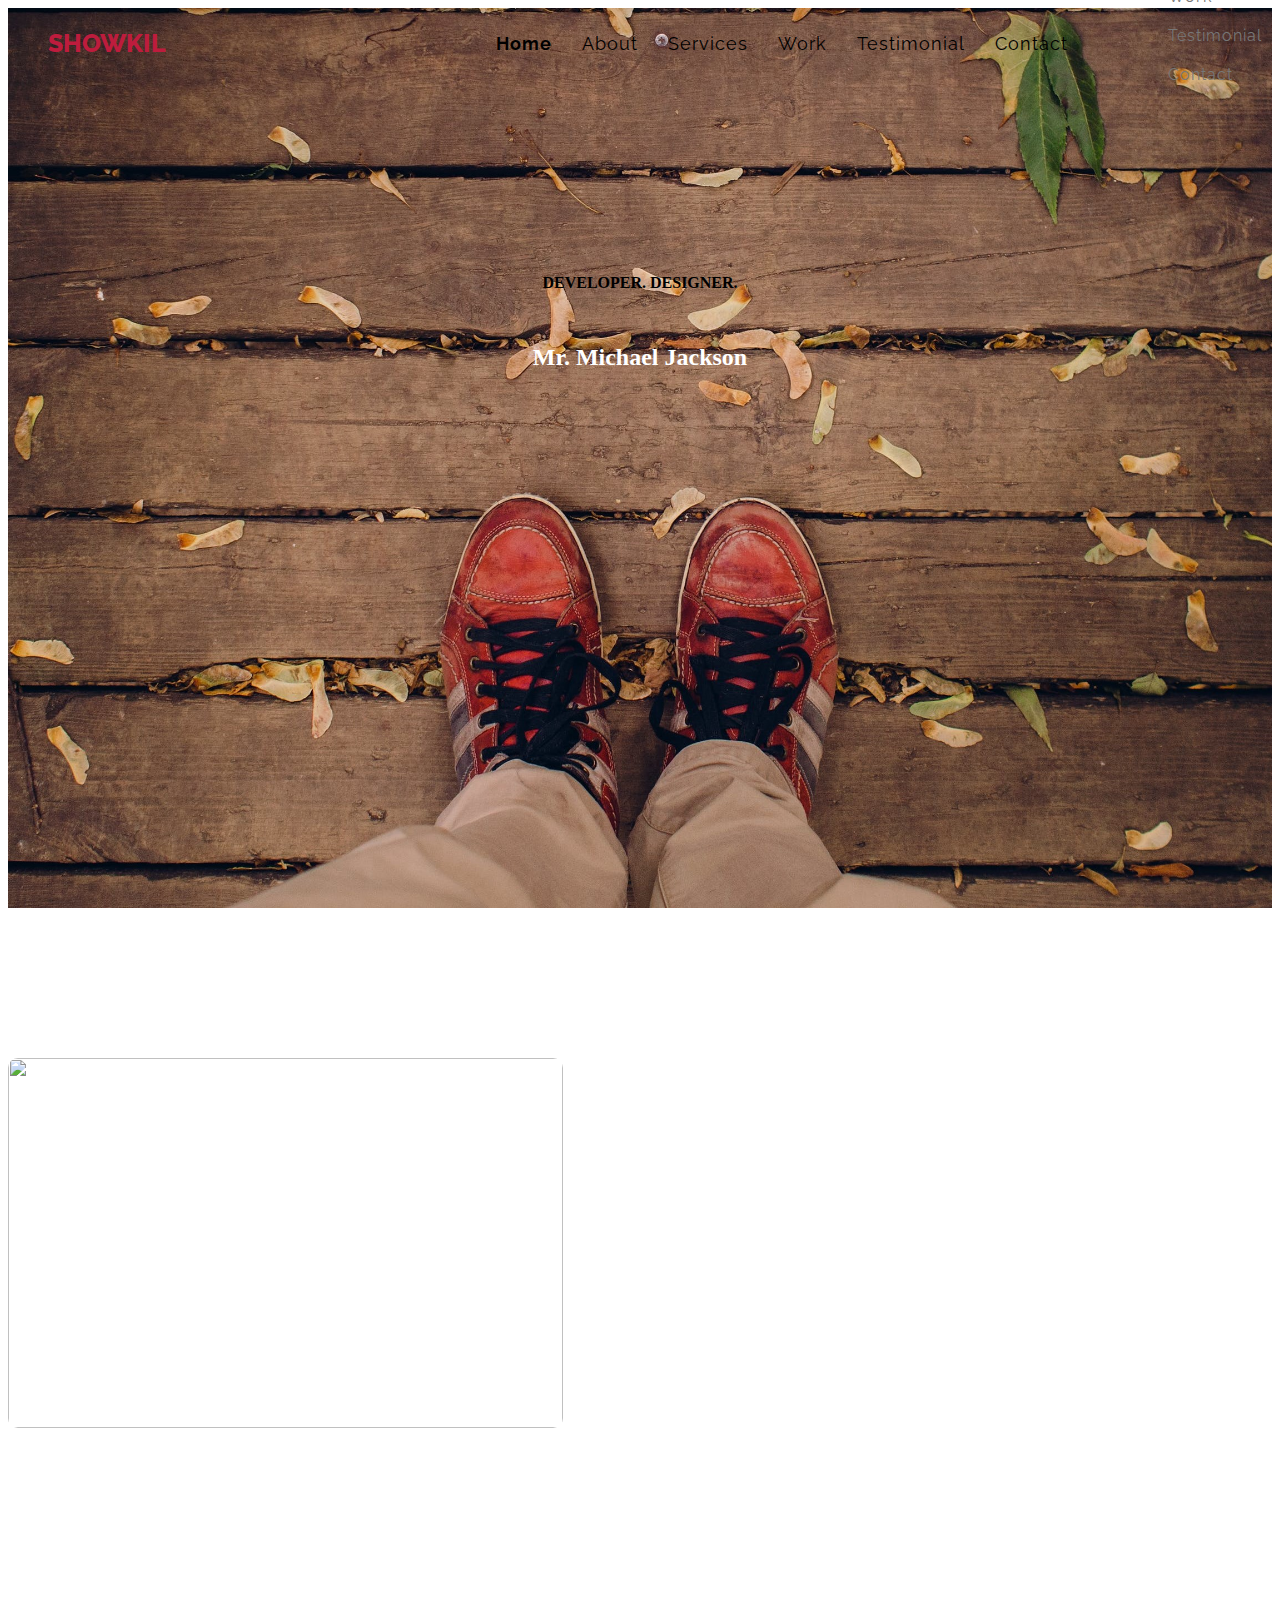
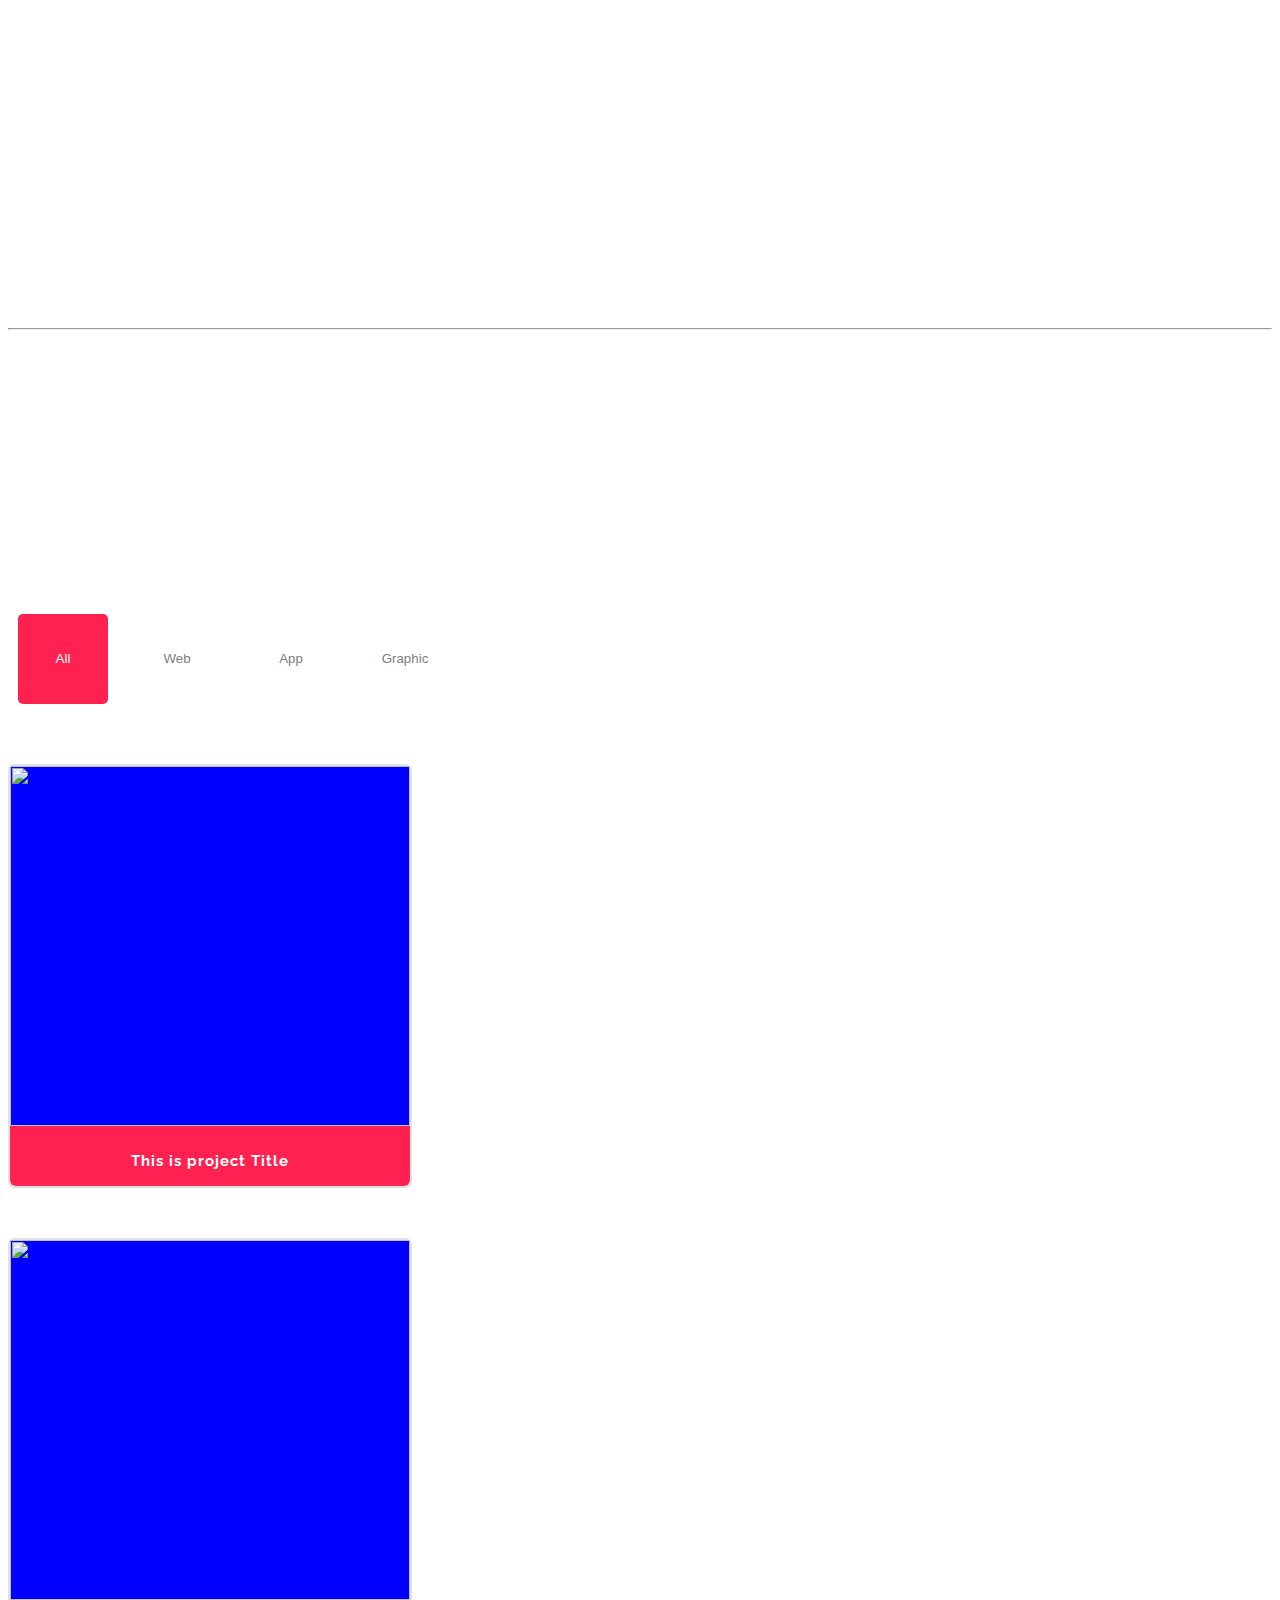
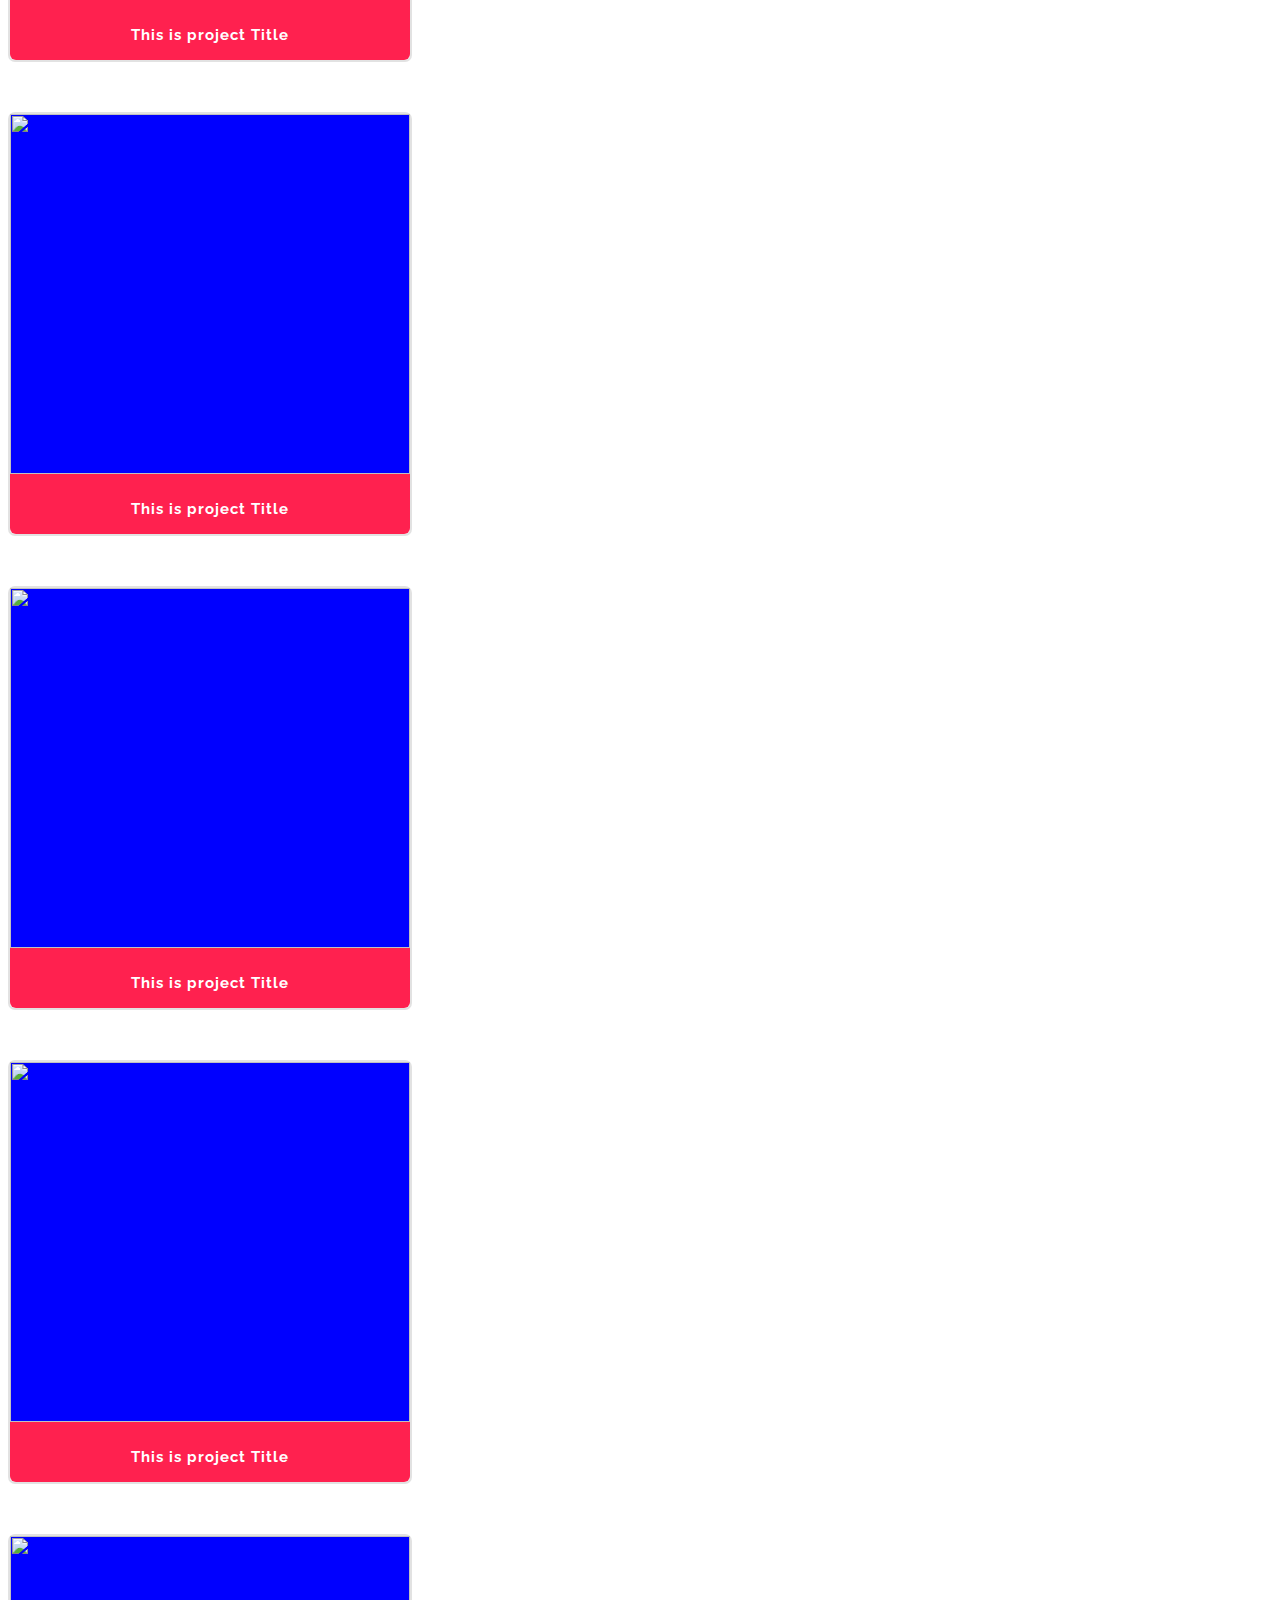
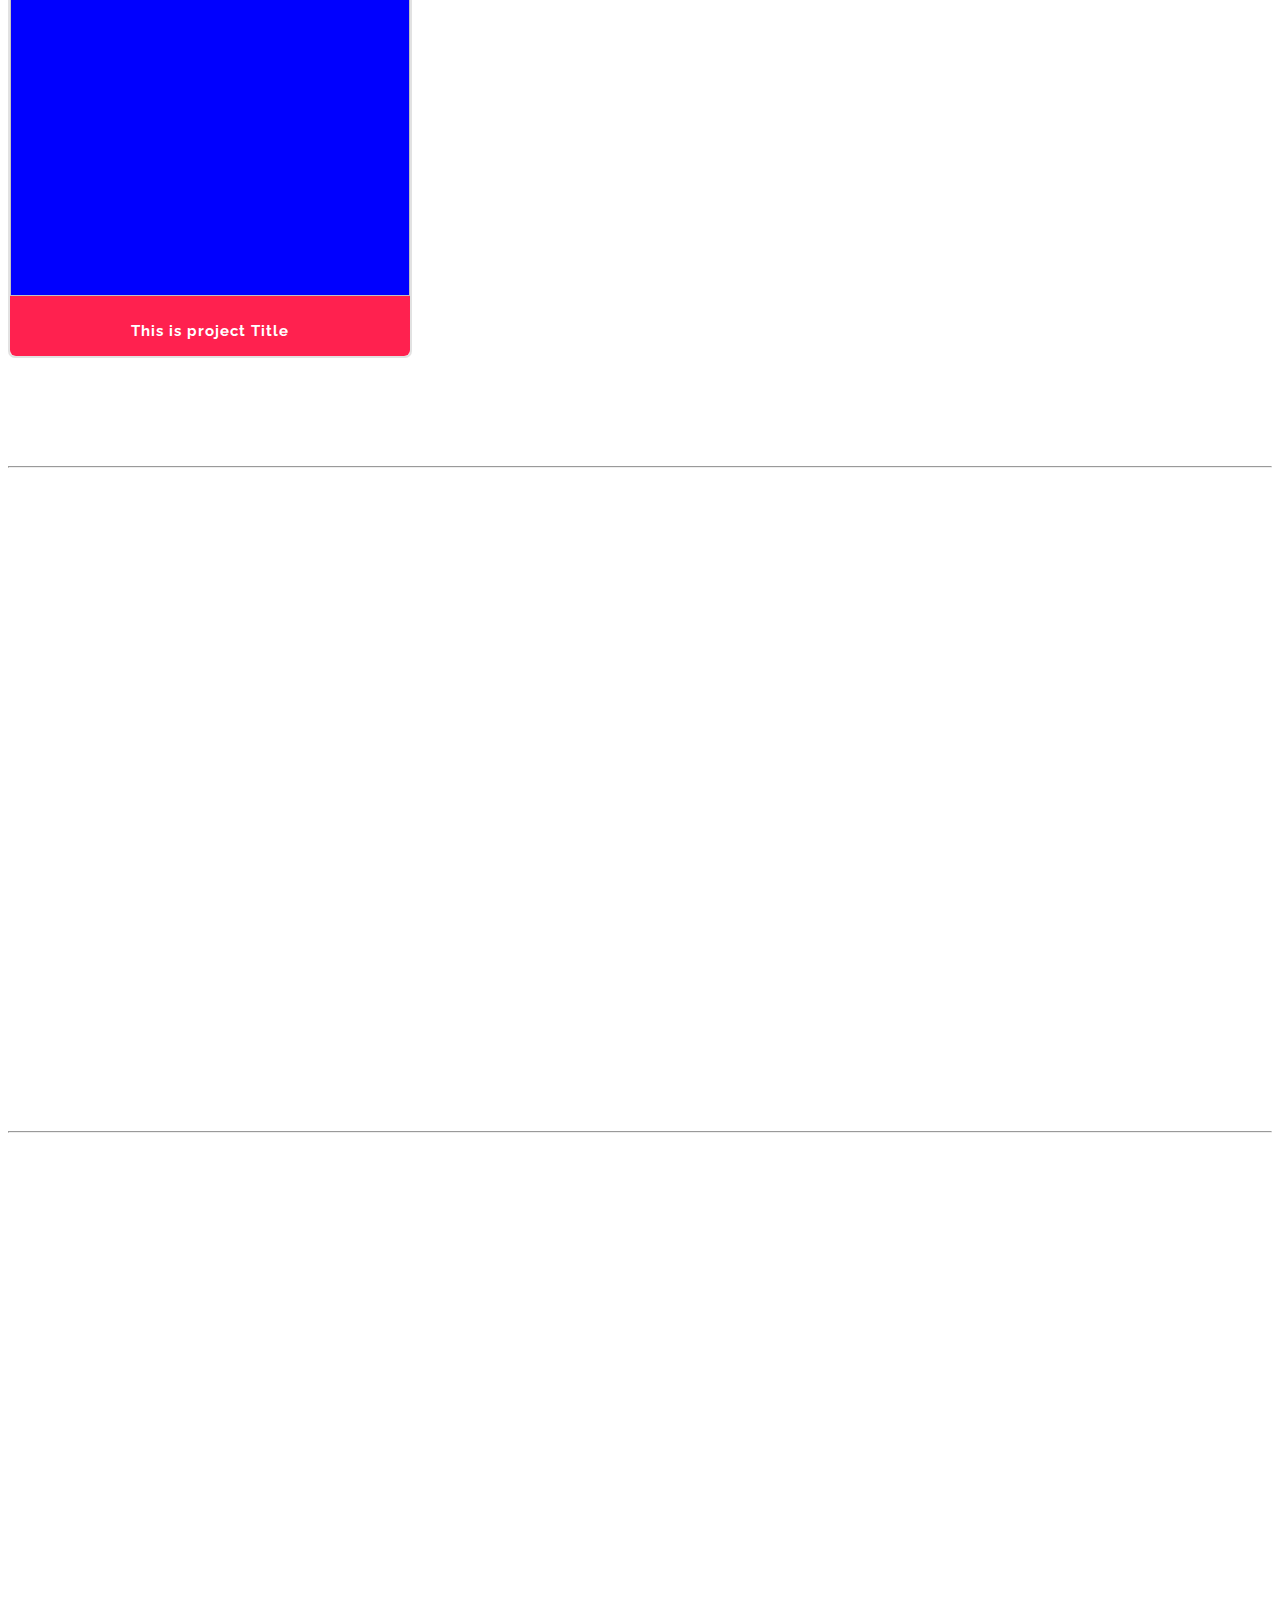
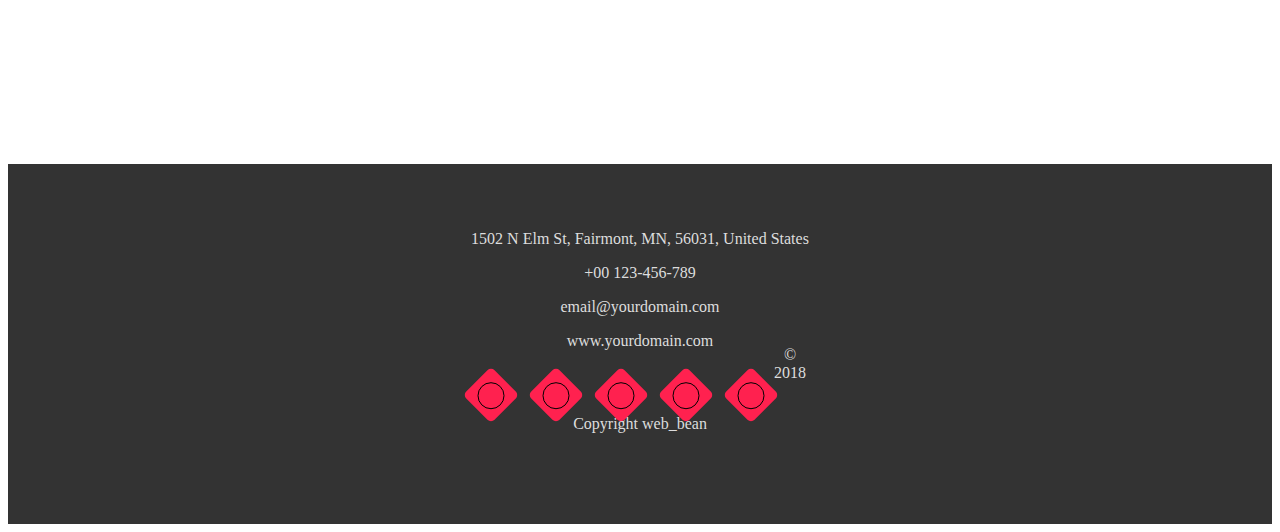
==== commit bfbbd4cc: "final" ====
--- a/index.html
+++ b/index.html
@@ -51,6 +51,16 @@
       referrerpolicy="no-referrer"
     />
 
+
+    <link href="https://unpkg.com/aos@2.3.1/dist/aos.css" rel="stylesheet" />
+    <script src="https://unpkg.com/aos@2.3.1/dist/aos.js"></script>
+
+    <link rel="stylesheet"
+  href="https://cdn.jsdelivr.net/npm/animate.css@3.5.2/animate.min.css">
+  <!-- or -->
+  <link rel="stylesheet"
+  href="https://cdnjs.cloudflare.com/ajax/libs/animate.css/3.5.2/animate.min.css">
+
     <link rel="stylesheet" href="css/style.css" />
     <link rel="stylesheet" href="./css/media.css" />
   </head>
@@ -60,7 +70,7 @@
         <div class="row">
           <div class="main_back">
             <div class="container-fluid">
-              <div class="navbar fixed-top">
+              <div id="myNav" class="navbar fixed-top">
                 <div class="navlogo">
                   <a href="#">
                     <span>SHOWKIL</span>
@@ -69,7 +79,7 @@
                 <div class="navmenu ">
                   <ul class="nav_menu_bar">
                     <li>
-                      <a class="Home" href="#"><b>Home</b></a>
+                      <a class="Home nav_link" href="#"><b>Home</b></a>
                     </li>
                     <li><a href="#about">About</a></li>
                     <li><a href="#services">Services</a></li>
@@ -147,10 +157,14 @@
       </div>
     </header>
 
-    <section style="padding: 100px 0px">
+
+
+   
+
+    <section id="about" style="padding: 100px 0px">
       <div class="container">
-        <div id="about" class="about">
-          <div class="section2_text">
+        <div  class="about">
+          <div class="section2_text" data-aos="zoom-in">
             <h2><b>ABOUT ME</b></h2>
             <span class="oval"></span>
             <p class="section2_p">
@@ -159,8 +173,9 @@
           </div>
         </div>
         <div class="row">
-          <div class="col-lg-6">
+          <div class="col-lg-6"  data-aos="fade-up-right" >
             <img
+            
               class="img-fluid"
               style="border-radius: 10px; width: 555px; height: 370px"
               src="	https://infolook.net/tf_preview/showkil/assets/img/about/about.jpg"
@@ -168,7 +183,7 @@
             />
           </div>
           <div class="col-lg-6" style="display: flex; align-items: center">
-            <div class="side_text">
+            <div class="side_text" data-aos="fade-up-left">
               <p style="margin-top: 10px">A Quick <b> Bio</b></p>
               <p style="font-size: 15px; color: #777; line-height: 1.7">
                 Web Bean has everything you need to get your new website running
@@ -192,11 +207,11 @@
 
     <hr />
 
-    <section style="padding: 100px 0px">
+    <section id="services" style="padding: 100px 0px">
       <div class="container">
         <div class="row">
           <div class="col-md-12 text-center">
-            <div id="services" class="section2_text">
+            <div  class="section2_text" data-aos="zoom-in">
               <h2><b>WHAT I DO</b></h2>
               <span class="oval"></span>
               <p class="section2_p">
@@ -205,7 +220,8 @@
             </div>
           </div>
 
-          <div class="col-md-3 col-sm-6 col-xs-12">
+          <div class="col-md-3 col-sm-6 col-xs-12" data-aos="fade-up"
+          data-aos-duration="2200">
             <div class="service_box">
               <div class="kvadrat">
                 <i class="fa-solid fa-laptop icon"></i>
@@ -218,7 +234,8 @@
             </div>
           </div>
 
-          <div class="col-md-3 col-sm-6 col-xs-12">
+          <div class="col-md-3 col-sm-6 col-xs-12" data-aos="fade-up"
+          data-aos-duration="2200">
             <div class="service_box">
               <div class="kvadrat">
                 <i class="fa-solid fa-layer-group icon"></i>
@@ -231,7 +248,8 @@
             </div>
           </div>
 
-          <div class="col-md-3 col-sm-6 col-xs-12">
+          <div class="col-md-3 col-sm-6 col-xs-12" data-aos="fade-up"
+          data-aos-duration="2200">
             <div class="service_box">
               <div class="kvadrat">
                 <i class="fa-solid fa-mobile-screen-button icon"></i>
@@ -244,7 +262,8 @@
             </div>
           </div>
 
-          <div class="col-md-3 col-sm-6 col-xs-12">
+          <div class="col-md-3 col-sm-6 col-xs-12" data-aos="fade-up"
+          data-aos-duration="2200">
             <div class="service_box">
               <div class="kvadrat">
                 <i class="fa-solid fa-dharmachakra icon"></i>
@@ -262,11 +281,11 @@
 
     <hr />
 
-    <section  style="padding: 100px 0px">
+    <section id="work"  style="padding: 100px 0px">
       <div class="container">
         <div class="row">
           <div class="col-md-12 text-center">
-            <div id="work" class="section2_text">
+            <div  class="section2_text" data-aos="zoom-in">
               <h2><b>MY WORKS</b></h2>
               <span class="oval"></span>
               <p class="section2_p">
@@ -315,7 +334,9 @@
         <div class="mix all graphic col-lg-4">
           <div class="single">
             <div class="ph1">
-              <div  class="zoom"></div>
+              <div  class="zoom">
+                
+              </div>
               <img
                 src="https://infolook.net/tf_preview/showkil/assets/img/works/2.jpg"
                 alt=""
@@ -380,11 +401,11 @@
     
     <hr>
     
-    <section style="padding: 100px 0px">
+    <section  id="testimonial" style="padding: 100px 0px">
       <div class="container">
         <div class="row">
           <div class="col-md-12 text-center">
-            <div  id="testimonial"  class="section2_text" >
+            <div   class="section2_text" data-aos="zoom-in" >
               <h2><b>HAPPY  CLIENTS</b></h2>
               <span class="oval"></span>
               <p style="margin-top: 15px;" class="section2_p">
@@ -485,11 +506,11 @@
     <hr>
 
 
-    <section style="padding: 60px 0px">
+    <section id="contact" style="padding: 60px 0px">
       <div class="container">
         <div class="row">
           <div class="col-md-12 text-center">
-            <div id="contact" class="section2_text">
+            <div  class="section2_text" data-aos="zoom-in">
               <h2><b>CONTACT ME</b></h2>
               <span class="oval"></span>
               <p class="section2_p">
@@ -499,14 +520,18 @@
           </div>
           <div class="col-md-12">
             <div class="inputs">
-              <div class="form_group">
+              <div class="form_group" data-aos="fade-right"
+              data-aos-offset="300"
+              data-aos-easing="ease-in-sine">
                 <i style="color: #ff214f;" class="fa-solid fa-user "></i>
                 <input class="form_control" type="text" placeholder="Name "  name="name" required="required">
 
                 
 
               </div>
-              <div class="form_group">
+              <div class="form_group" data-aos="fade-right"
+              data-aos-offset="300"
+              data-aos-easing="ease-in-sine">
                 <i style="color: #ff214f;" class="fa-solid fa-paper-plane"></i>
                 <input class="form_control" type="text" placeholder="Email "  name="name" required="required">
 
@@ -514,7 +539,9 @@
 
               </div>
 
-              <div class="form_group">
+              <div class="form_group" data-aos="fade-right"
+              data-aos-offset="300"
+              data-aos-easing="ease-in-sine">
                 <i style="color: #ff214f;" class="fa-solid fa-envelope"></i>
                 <input class="form_control" type="text" placeholder="Message "  name="name" required="required">
 
@@ -522,7 +549,8 @@
 
               </div>
 
-              <button class="inp_button" type="button"> <b>Send Message</b></button>
+              <button class="inp_button"  data-aos="fade-up"
+              data-aos-anchor-placement="bottom-bottom" type="button"> <b>Send Message</b></button>
               
             </div>
             <div class="sbutton"></div>
@@ -574,9 +602,28 @@
       </div>
     </footer>
 
+
+    <script>
+      AOS.init();
+    </script>
+
     
   </body>
 </html>
+
+
+
+<script>
+  window.onscroll = function() {myFunction()};
+
+function myFunction() {
+if (document.documentElement.scrollTop <90) {
+document.getElementById("myNav").classList = "navbar fixed-top";
+} else {
+document.getElementById("myNav").classList = "navbar2 fixed-top";
+}
+}
+</script>
 <script
   src="https://cdnjs.cloudflare.com/ajax/libs/jquery/3.6.3/jquery.min.js"
   integrity="sha512-STof4xm1wgkfm7heWqFJVn58Hm3EtS31XFaagaa8VMReCXAkQnJZ+jEy8PCC/iT18dFy95WcExNHFTqLyp72eQ=="
--- a/css/style.css
+++ b/css/style.css
@@ -33,6 +33,17 @@
   display: flex;
   justify-content: space-between;
 }
+
+.navbar2{
+  float: left;
+  background: transparent;
+  display: flex;
+  justify-content: space-between;
+  background-color: #fff;
+  height: 70px;
+  box-shadow: 0px 3px 4.7px 0.3px rgb(0 0 0 / 24%);
+  transition: all 0.3s ease-out;
+}
 .navlogo {
   width: 25%;
   height: 70px;
@@ -95,7 +106,7 @@
 
 .navmenu a {
   text-decoration: none;
-  color: #f9f9f9;
+  color: #000;
   letter-spacing: 1px;
 }
 
@@ -540,4 +551,7 @@
 
 
 
-/* section7 end */+/* section7 end */
+
+
+
